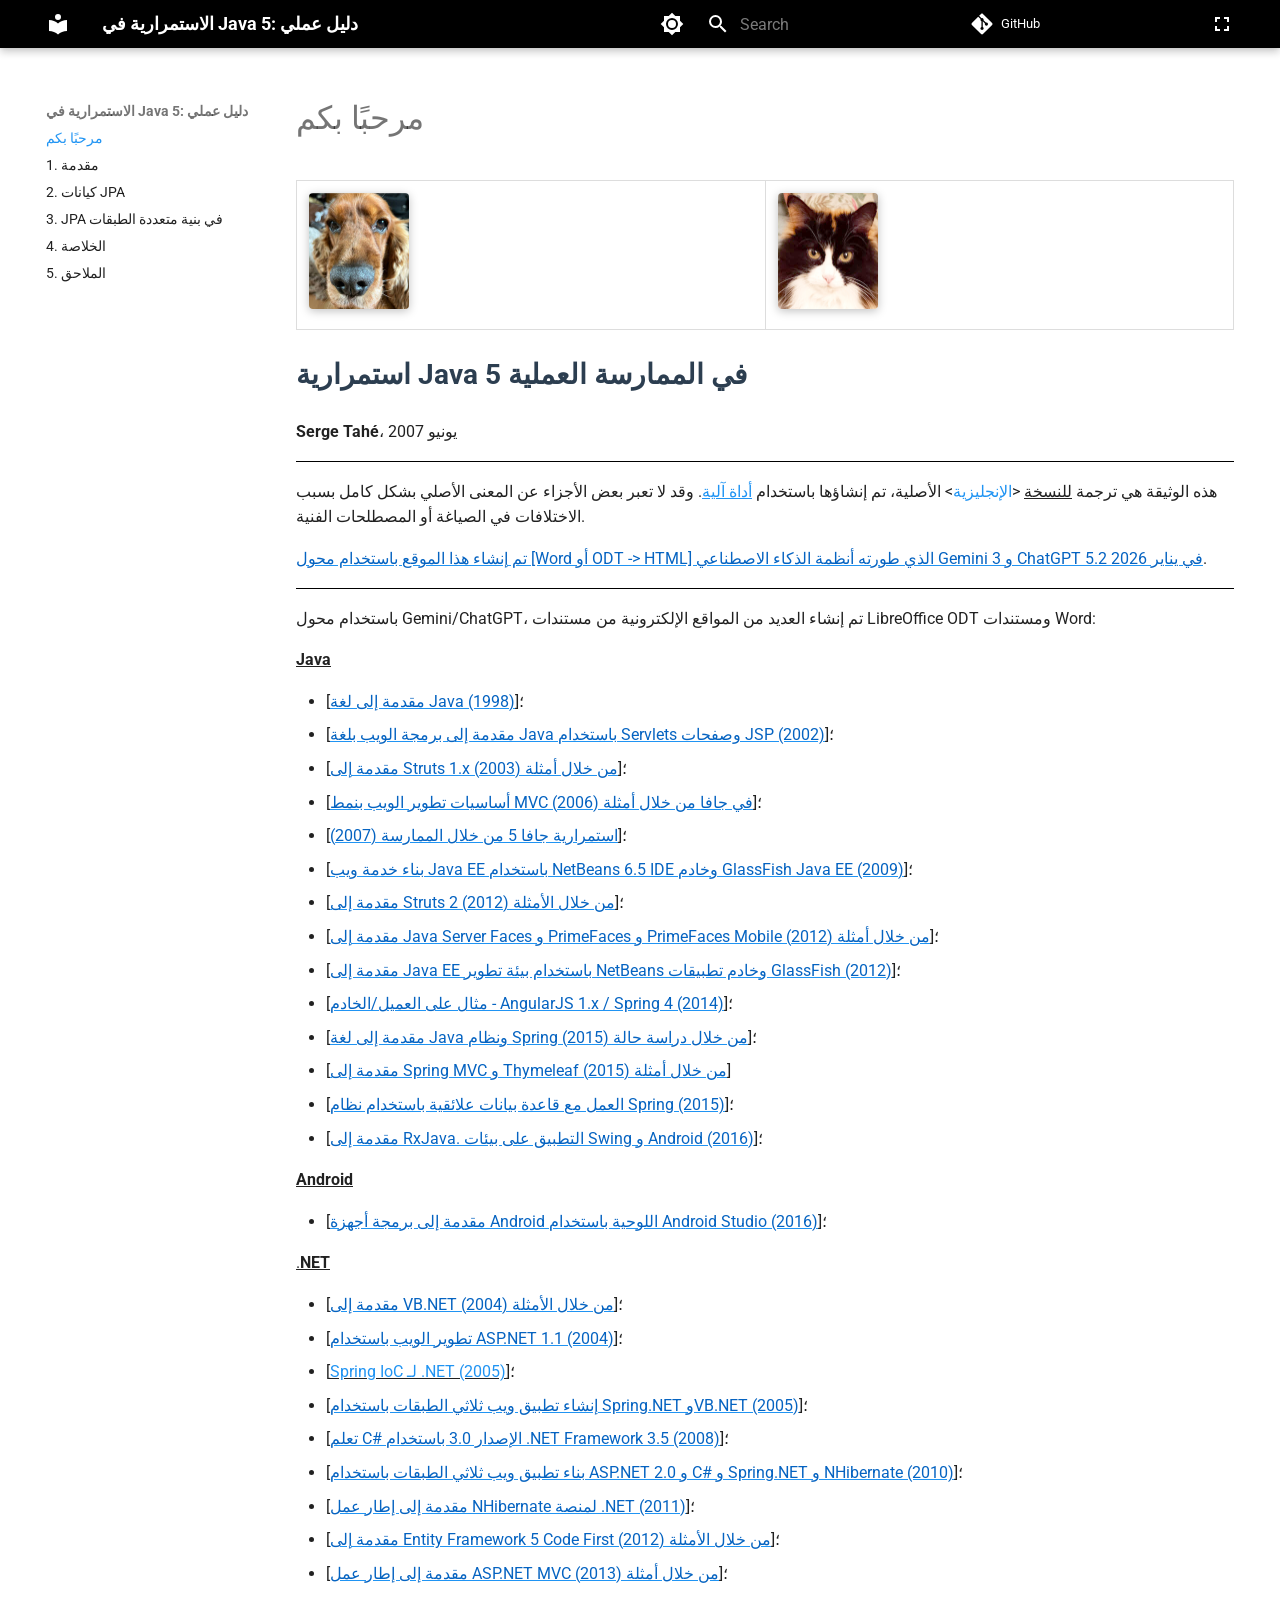
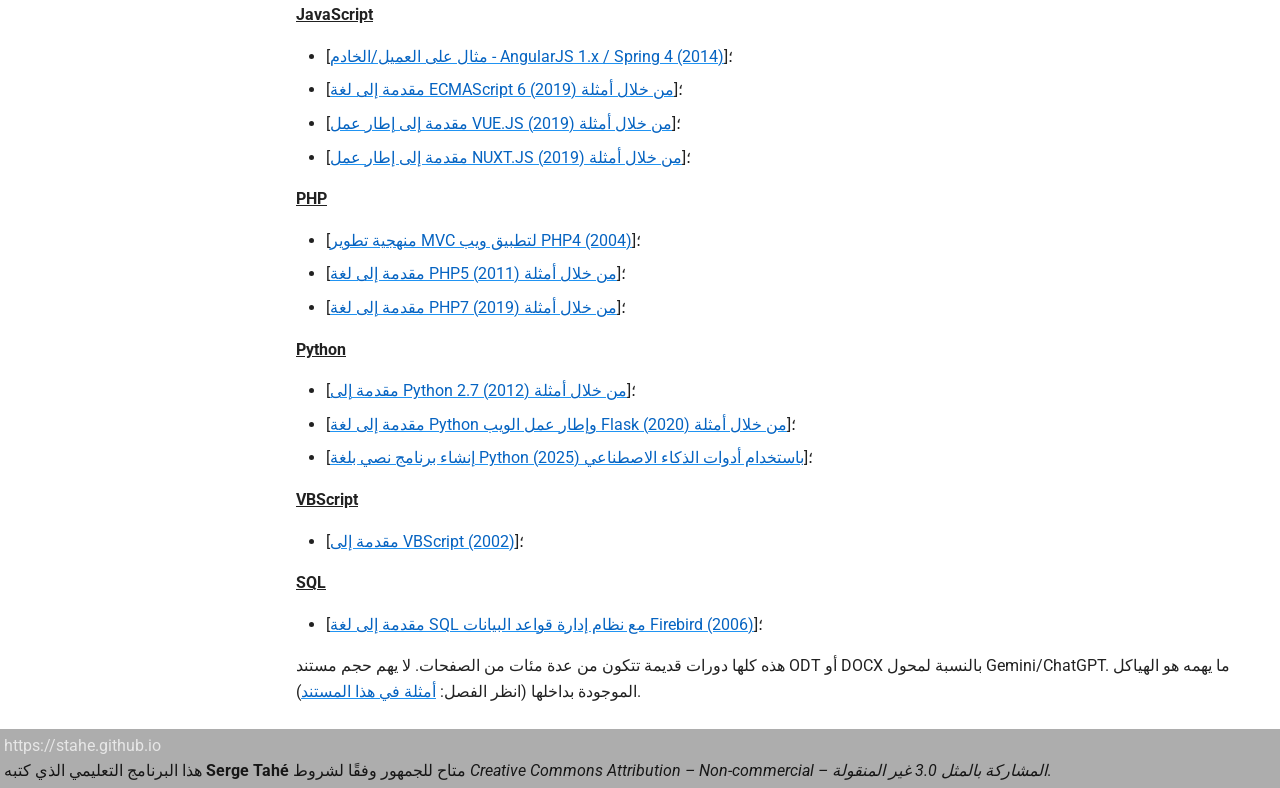
==== index.html @ c9619b37 "Deployed 097a60c with MkDocs version: 1.6.1" ====
<!doctype html>
<html lang="en" class="no-js">
  <head>
    
      <meta charset="utf-8">
      <meta name="viewport" content="width=device-width,initial-scale=1">
      
        <meta name="description" content="الاستمرارية في Java 5: دليل عملي">
      
      
        <meta name="author" content="Serge Tahé">
      
      
        <link rel="canonical" href="https://stahe.github.io/ar-jpa-juin-2007/index.html">
      
      
      
        <link rel="next" href="mqdm.html">
      
      
        
      
      
      <link rel="icon" href="assets/images/favicon.png">
      <meta name="generator" content="mkdocs-1.6.1, mkdocs-material-9.7.0">
    
    
      
        <title>الاستمرارية في Java 5: دليل عملي</title>
      
    
    
      <link rel="stylesheet" href="assets/stylesheets/main.618322db.min.css">
      
        
        <link rel="stylesheet" href="assets/stylesheets/palette.ab4e12ef.min.css">
      
      


    
    
      
    
    
      
        
        
        <link rel="preconnect" href="https://fonts.gstatic.com" crossorigin>
        <link rel="stylesheet" href="https://fonts.googleapis.com/css?family=Roboto:300,300i,400,400i,700,700i%7CRoboto+Mono:400,400i,700,700i&display=fallback">
        <style>:root{--md-text-font:"Roboto";--md-code-font:"Roboto Mono"}</style>
      
    
    
      <link rel="stylesheet" href="stylesheets/focus.css">
    
    <script>__md_scope=new URL(".",location),__md_hash=e=>[...e].reduce(((e,_)=>(e<<5)-e+_.charCodeAt(0)),0),__md_get=(e,_=localStorage,t=__md_scope)=>JSON.parse(_.getItem(t.pathname+"."+e)),__md_set=(e,_,t=localStorage,a=__md_scope)=>{try{t.setItem(a.pathname+"."+e,JSON.stringify(_))}catch(e){}}</script>
    
      
  <script async src="https://www.googletagmanager.com/gtag/js?id=G-EBZC3JVJNR"></script>
  <script>
    window.dataLayer = window.dataLayer || [];
    function gtag(){dataLayer.push(arguments);}
    gtag('js', new Date());
    var siteName = "الاستمرارية في Java 5: دليل عملي";
    gtag('config', 'G-EBZC3JVJNR', {
        'page_title': siteName
    });
  </script>

    
    
  </head>
  
  
    
    
      
    
    
    
    
    <body dir="ltr" data-md-color-scheme="default" data-md-color-primary="blue" data-md-color-accent="purple">
  
    
    <input class="md-toggle" data-md-toggle="drawer" type="checkbox" id="__drawer" autocomplete="off">
    <input class="md-toggle" data-md-toggle="search" type="checkbox" id="__search" autocomplete="off">
    <label class="md-overlay" for="__drawer"></label>
    <div data-md-component="skip">
      
    </div>
    <div data-md-component="announce">
      
    </div>
    
    
      

  

<header class="md-header md-header--shadow" data-md-component="header">
  <nav class="md-header__inner md-grid" aria-label="Header">
    <a href="index.html" title="الاستمرارية في Java 5: دليل عملي" class="md-header__button md-logo" aria-label="الاستمرارية في Java 5: دليل عملي" data-md-component="logo">
      
  
  <svg xmlns="http://www.w3.org/2000/svg" viewBox="0 0 24 24"><path d="M12 8a3 3 0 0 0 3-3 3 3 0 0 0-3-3 3 3 0 0 0-3 3 3 3 0 0 0 3 3m0 3.54C9.64 9.35 6.5 8 3 8v11c3.5 0 6.64 1.35 9 3.54 2.36-2.19 5.5-3.54 9-3.54V8c-3.5 0-6.64 1.35-9 3.54"/></svg>

    </a>
    <label class="md-header__button md-icon" for="__drawer">
      
      <svg xmlns="http://www.w3.org/2000/svg" viewBox="0 0 24 24"><path d="M3 6h18v2H3zm0 5h18v2H3zm0 5h18v2H3z"/></svg>
    </label>
    <div class="md-header__title" data-md-component="header-title">
      <div class="md-header__ellipsis">
        <div class="md-header__topic">
          <span class="md-ellipsis">
            الاستمرارية في Java 5: دليل عملي
          </span>
        </div>
        <div class="md-header__topic" data-md-component="header-topic">
          <span class="md-ellipsis">
            
              مرحبًا بكم
            
          </span>
        </div>
      </div>
    </div>
    
      
        <form class="md-header__option" data-md-component="palette">
  
    
    
    
    <input class="md-option" data-md-color-media="(prefers-color-scheme: light)" data-md-color-scheme="default" data-md-color-primary="blue" data-md-color-accent="purple"  aria-label="التبديل إلى الوضع الداكن"  type="radio" name="__palette" id="__palette_0">
    
      <label class="md-header__button md-icon" title="التبديل إلى الوضع الداكن" for="__palette_1" hidden>
        <svg xmlns="http://www.w3.org/2000/svg" viewBox="0 0 24 24"><path d="M12 8a4 4 0 0 0-4 4 4 4 0 0 0 4 4 4 4 0 0 0 4-4 4 4 0 0 0-4-4m0 10a6 6 0 0 1-6-6 6 6 0 0 1 6-6 6 6 0 0 1 6 6 6 6 0 0 1-6 6m8-9.31V4h-4.69L12 .69 8.69 4H4v4.69L.69 12 4 15.31V20h4.69L12 23.31 15.31 20H20v-4.69L23.31 12z"/></svg>
      </label>
    
  
    
    
    
    <input class="md-option" data-md-color-media="(prefers-color-scheme: dark)" data-md-color-scheme="slate" data-md-color-primary="blue" data-md-color-accent="purple"  aria-label="التبديل إلى الوضع الفاتح"  type="radio" name="__palette" id="__palette_1">
    
      <label class="md-header__button md-icon" title="التبديل إلى الوضع الفاتح" for="__palette_0" hidden>
        <svg xmlns="http://www.w3.org/2000/svg" viewBox="0 0 24 24"><path d="M12 18c-.89 0-1.74-.2-2.5-.55C11.56 16.5 13 14.42 13 12s-1.44-4.5-3.5-5.45C10.26 6.2 11.11 6 12 6a6 6 0 0 1 6 6 6 6 0 0 1-6 6m8-9.31V4h-4.69L12 .69 8.69 4H4v4.69L.69 12 4 15.31V20h4.69L12 23.31 15.31 20H20v-4.69L23.31 12z"/></svg>
      </label>
    
  
</form>
      
    
    
      <script>var palette=__md_get("__palette");if(palette&&palette.color){if("(prefers-color-scheme)"===palette.color.media){var media=matchMedia("(prefers-color-scheme: light)"),input=document.querySelector(media.matches?"[data-md-color-media='(prefers-color-scheme: light)']":"[data-md-color-media='(prefers-color-scheme: dark)']");palette.color.media=input.getAttribute("data-md-color-media"),palette.color.scheme=input.getAttribute("data-md-color-scheme"),palette.color.primary=input.getAttribute("data-md-color-primary"),palette.color.accent=input.getAttribute("data-md-color-accent")}for(var[key,value]of Object.entries(palette.color))document.body.setAttribute("data-md-color-"+key,value)}</script>
    
    
    
      
      
        <label class="md-header__button md-icon" for="__search">
          
          <svg xmlns="http://www.w3.org/2000/svg" viewBox="0 0 24 24"><path d="M9.5 3A6.5 6.5 0 0 1 16 9.5c0 1.61-.59 3.09-1.56 4.23l.27.27h.79l5 5-1.5 1.5-5-5v-.79l-.27-.27A6.52 6.52 0 0 1 9.5 16 6.5 6.5 0 0 1 3 9.5 6.5 6.5 0 0 1 9.5 3m0 2C7 5 5 7 5 9.5S7 14 9.5 14 14 12 14 9.5 12 5 9.5 5"/></svg>
        </label>
        <div class="md-search" data-md-component="search" role="dialog">
  <label class="md-search__overlay" for="__search"></label>
  <div class="md-search__inner" role="search">
    <form class="md-search__form" name="search">
      <input type="text" class="md-search__input" name="query" aria-label="Search" placeholder="Search" autocapitalize="off" autocorrect="off" autocomplete="off" spellcheck="false" data-md-component="search-query" required>
      <label class="md-search__icon md-icon" for="__search">
        
        <svg xmlns="http://www.w3.org/2000/svg" viewBox="0 0 24 24"><path d="M9.5 3A6.5 6.5 0 0 1 16 9.5c0 1.61-.59 3.09-1.56 4.23l.27.27h.79l5 5-1.5 1.5-5-5v-.79l-.27-.27A6.52 6.52 0 0 1 9.5 16 6.5 6.5 0 0 1 3 9.5 6.5 6.5 0 0 1 9.5 3m0 2C7 5 5 7 5 9.5S7 14 9.5 14 14 12 14 9.5 12 5 9.5 5"/></svg>
        
        <svg xmlns="http://www.w3.org/2000/svg" viewBox="0 0 24 24"><path d="M20 11v2H8l5.5 5.5-1.42 1.42L4.16 12l7.92-7.92L13.5 5.5 8 11z"/></svg>
      </label>
      <nav class="md-search__options" aria-label="Search">
        
        <button type="reset" class="md-search__icon md-icon" title="Clear" aria-label="Clear" tabindex="-1">
          
          <svg xmlns="http://www.w3.org/2000/svg" viewBox="0 0 24 24"><path d="M19 6.41 17.59 5 12 10.59 6.41 5 5 6.41 10.59 12 5 17.59 6.41 19 12 13.41 17.59 19 19 17.59 13.41 12z"/></svg>
        </button>
      </nav>
      
    </form>
    <div class="md-search__output">
      <div class="md-search__scrollwrap" tabindex="0" data-md-scrollfix>
        <div class="md-search-result" data-md-component="search-result">
          <div class="md-search-result__meta">
            Initializing search
          </div>
          <ol class="md-search-result__list" role="presentation"></ol>
        </div>
      </div>
    </div>
  </div>
</div>
      
    
    
      <div class="md-header__source">
        <a href="https://stahe.github.io/ar-jpa-juin-2007" title="Go to repository" class="md-source" data-md-component="source">
  <div class="md-source__icon md-icon">
    
    <svg xmlns="http://www.w3.org/2000/svg" viewBox="0 0 448 512"><!--! Font Awesome Free 7.1.0 by @fontawesome - https://fontawesome.com License - https://fontawesome.com/license/free (Icons: CC BY 4.0, Fonts: SIL OFL 1.1, Code: MIT License) Copyright 2025 Fonticons, Inc.--><path d="M439.6 236.1 244 40.5c-5.4-5.5-12.8-8.5-20.4-8.5s-15 3-20.4 8.4L162.5 81l51.5 51.5c27.1-9.1 52.7 16.8 43.4 43.7l49.7 49.7c34.2-11.8 61.2 31 35.5 56.7-26.5 26.5-70.2-2.9-56-37.3L240.3 199v121.9c25.3 12.5 22.3 41.8 9.1 55-6.4 6.4-15.2 10.1-24.3 10.1s-17.8-3.6-24.3-10.1c-17.6-17.6-11.1-46.9 11.2-56v-123c-20.8-8.5-24.6-30.7-18.6-45L142.6 101 8.5 235.1C3 240.6 0 247.9 0 255.5s3 15 8.5 20.4l195.6 195.7c5.4 5.4 12.7 8.4 20.4 8.4s15-3 20.4-8.4l194.7-194.7c5.4-5.4 8.4-12.8 8.4-20.4s-3-15-8.4-20.4"/></svg>
  </div>
  <div class="md-source__repository">
    GitHub
  </div>
</a>
      </div>
    
  </nav>
  
</header>
    
    <div class="md-container" data-md-component="container">
      
      
        
          
        
      
      <main class="md-main" data-md-component="main">
        <div class="md-main__inner md-grid">
          
            
              
              <div class="md-sidebar md-sidebar--primary" data-md-component="sidebar" data-md-type="navigation" >
                <div class="md-sidebar__scrollwrap">
                  <div class="md-sidebar__inner">
                    



  

<nav class="md-nav md-nav--primary md-nav--integrated" aria-label="Navigation" data-md-level="0">
  <label class="md-nav__title" for="__drawer">
    <a href="index.html" title="الاستمرارية في Java 5: دليل عملي" class="md-nav__button md-logo" aria-label="الاستمرارية في Java 5: دليل عملي" data-md-component="logo">
      
  
  <svg xmlns="http://www.w3.org/2000/svg" viewBox="0 0 24 24"><path d="M12 8a3 3 0 0 0 3-3 3 3 0 0 0-3-3 3 3 0 0 0-3 3 3 3 0 0 0 3 3m0 3.54C9.64 9.35 6.5 8 3 8v11c3.5 0 6.64 1.35 9 3.54 2.36-2.19 5.5-3.54 9-3.54V8c-3.5 0-6.64 1.35-9 3.54"/></svg>

    </a>
    الاستمرارية في Java 5: دليل عملي
  </label>
  
    <div class="md-nav__source">
      <a href="https://stahe.github.io/ar-jpa-juin-2007" title="Go to repository" class="md-source" data-md-component="source">
  <div class="md-source__icon md-icon">
    
    <svg xmlns="http://www.w3.org/2000/svg" viewBox="0 0 448 512"><!--! Font Awesome Free 7.1.0 by @fontawesome - https://fontawesome.com License - https://fontawesome.com/license/free (Icons: CC BY 4.0, Fonts: SIL OFL 1.1, Code: MIT License) Copyright 2025 Fonticons, Inc.--><path d="M439.6 236.1 244 40.5c-5.4-5.5-12.8-8.5-20.4-8.5s-15 3-20.4 8.4L162.5 81l51.5 51.5c27.1-9.1 52.7 16.8 43.4 43.7l49.7 49.7c34.2-11.8 61.2 31 35.5 56.7-26.5 26.5-70.2-2.9-56-37.3L240.3 199v121.9c25.3 12.5 22.3 41.8 9.1 55-6.4 6.4-15.2 10.1-24.3 10.1s-17.8-3.6-24.3-10.1c-17.6-17.6-11.1-46.9 11.2-56v-123c-20.8-8.5-24.6-30.7-18.6-45L142.6 101 8.5 235.1C3 240.6 0 247.9 0 255.5s3 15 8.5 20.4l195.6 195.7c5.4 5.4 12.7 8.4 20.4 8.4s15-3 20.4-8.4l194.7-194.7c5.4-5.4 8.4-12.8 8.4-20.4s-3-15-8.4-20.4"/></svg>
  </div>
  <div class="md-source__repository">
    GitHub
  </div>
</a>
    </div>
  
  <ul class="md-nav__list" data-md-scrollfix>
    
      
      
  
  
    
  
  
  
    <li class="md-nav__item md-nav__item--active">
      
      <input class="md-nav__toggle md-toggle" type="checkbox" id="__toc">
      
      
      
      <a href="index.html" class="md-nav__link md-nav__link--active">
        
  
  
  <span class="md-ellipsis">
    
  
    مرحبًا بكم
  

    
  </span>
  
  

      </a>
      
    </li>
  

    
      
      
  
  
  
  
    <li class="md-nav__item">
      <a href="mqdm.html" class="md-nav__link">
        
  
  
  <span class="md-ellipsis">
    
  
    1. مقدمة
  

    
  </span>
  
  

      </a>
    </li>
  

    
      
      
  
  
  
  
    <li class="md-nav__item">
      <a href="-kynt-jpa.html" class="md-nav__link">
        
  
  
  <span class="md-ellipsis">
    
  
    2.  كيانات JPA
  

    
  </span>
  
  

      </a>
    </li>
  

    
      
      
  
  
  
  
    <li class="md-nav__item">
      <a href="jpa-fy-bny-mtdd-lbqt.html" class="md-nav__link">
        
  
  
  <span class="md-ellipsis">
    
  
    3. JPA في بنية متعددة الطبقات
  

    
  </span>
  
  

      </a>
    </li>
  

    
      
      
  
  
  
  
    <li class="md-nav__item">
      <a href="lkhl.html" class="md-nav__link">
        
  
  
  <span class="md-ellipsis">
    
  
    4. الخلاصة
  

    
  </span>
  
  

      </a>
    </li>
  

    
      
      
  
  
  
  
    <li class="md-nav__item">
      <a href="lmlq.html" class="md-nav__link">
        
  
  
  <span class="md-ellipsis">
    
  
    5. الملاحق
  

    
  </span>
  
  

      </a>
    </li>
  

    
  </ul>
</nav>
                  </div>
                </div>
              </div>
            
            
          
          
            <div class="md-content" data-md-component="content">
              
              <article class="md-content__inner md-typeset">
                
                  



  <h1>مرحبًا بكم</h1>

<table class="odt-table" style="border-collapse: collapse; width: 100%; margin-bottom: 1em;"><tr><td style="border: 1px solid #ddd; padding: 8px; vertical-align: top;"><img src="images/10000000000000C8000000E930F662D2.png" width="100" height="117" style="display:inline-block; margin:4px;width:2.646cm;height:3.083cm;" class="odt-zoomable" data-zoom-src="images/10000000000000C8000000E930F662D2.png" /></td><td style="border: 1px solid #ddd; padding: 8px; vertical-align: top;"><img src="images/10000000000000C8000000E90F858128.png" width="100" height="117" style="display:inline-block; margin:4px;width:2.646cm;height:3.083cm;" class="odt-zoomable" data-zoom-src="images/10000000000000C8000000E90F858128.png" /></td></tr></table>

<p style="font-size: 28px; font-weight: bold; margin-bottom: 1em; line-height: 1.2; color: #2c3e50;">استمرارية Java 5 في الممارسة العملية</p>

<p><strong>Serge Tahé</strong>، يونيو 2007</p>
<hr style="border:0; border-top:0.06pt solid #000000; margin:0.75em 0;" data-odt-border="top" />
<p>هذه الوثيقة هي ترجمة <u>للنسخة</u> &lt;<a href="https://stahe.github.io/en-jpa-juin-2007/">الإنجليزية</a>&gt; الأصلية، تم إنشاؤها باستخدام <a href="https://www.deepl.com/"><u>أداة آلية</u></a>. وقد لا تعبر بعض الأجزاء عن المعنى الأصلي بشكل كامل بسبب الاختلافات في الصياغة أو المصطلحات الفنية.</p>
<p><a href="https://stahe.github.io/en-word-odt-vers-html-janv-2026/"><u><span style="color: #0563c1">تم إنشاء هذا الموقع باستخدام محول [Word أو ODT -&gt; HTML] الذي طورته أنظمة الذكاء الاصطناعي Gemini 3 و ChatGPT 5.2 في يناير 2026</span></u></a>.</p>
<hr style="border:0; border-top:0.06pt solid #000000; margin:0.75em 0;" data-odt-border="bottom" />

<p>باستخدام محول Gemini/ChatGPT، تم إنشاء العديد من المواقع الإلكترونية من مستندات LibreOffice ODT ومستندات Word:</p>
<p><u><strong>Java</strong></u></p>
<ul>
<li>[<a href="https://stahe.github.io/ar-java-sept-1998/"><u><span style="color: #0563c1">مقدمة إلى لغة Java (1998)</span></u></a>]؛</li>
<li>[<a href="https://stahe.github.io/ar-servlets-java-juin-2002/"><u><span style="color: #0563c1">مقدمة إلى برمجة الويب بلغة Java باستخدام Servlets وصفحات JSP (2002)</span></u></a>]؛</li>
<li>[<a href="https://stahe.github.io/ar-struts1x-dec-2003/"><u><span style="color: #0563c1">مقدمة إلى Struts 1.x من خلال أمثلة (2003)</span></u></a>]؛</li>
<li>[<a href="https://stahe.github.io/ar-java-web-mvc-mai-2006/"><u><span style="color: #0563c1">أساسيات تطوير الويب بنمط MVC في جافا من خلال أمثلة (2006)</span></u></a>]؛</li>
<li>[<a href="https://stahe.github.io/ar-jpa-juin-2007/"><u><span style="color: #0563c1">استمرارية جافا 5 من خلال الممارسة (2007)</span></u></a>]؛</li>
<li>[<a href="https://stahe.github.io/ar-webservice-netbeans-glassfish-fev-2009/"><u><span style="color: #0563c1">بناء خدمة ويب Java EE باستخدام NetBeans 6.5 IDE وخادم GlassFish Java EE (2009)</span></u></a>]؛</li>
<li>[<a href="https://stahe.github.io/ar-struts2-janv-2012/"><u><span style="color: #0563c1">مقدمة إلى Struts 2 من خلال الأمثلة (2012)</span></u></a>]؛</li>
<li>[<a href="https://stahe.github.io/ar-jsf2-pf-pfm-juin-2012/"><u><span style="color: #0563c1">مقدمة إلى Java Server Faces و PrimeFaces و PrimeFaces Mobile من خلال أمثلة (2012)</span></u></a>]؛</li>
<li>[<a href="https://stahe.github.io/ar-javaee-juin-2012/"><u><span style="color: #0563c1">مقدمة إلى Java EE باستخدام بيئة تطوير NetBeans وخادم تطبيقات GlassFish (2012)</span></u></a>]؛</li>
<li>[<a href="https://stahe.github.io/ar-spring-angular1.x-juillet-2014/"><u><span style="color: #0563c1">مثال على العميل/الخادم - AngularJS 1.x / Spring 4 (2014)</span></u></a>]؛</li>
<li>[<a href="https://stahe.github.io/ar-java-spring-dec-2015/"><u><span style="color: #0563c1">مقدمة إلى لغة Java ونظام Spring من خلال دراسة حالة (2015)</span></u></a>]؛</li>
<li>[<a href="https://stahe.github.io/ar-springmvc-thymeleaf-janv-2015/"><u><span style="color: #0563c1">مقدمة إلى Spring MVC و Thymeleaf من خلال أمثلة (2015)</span></u></a>]</li>
<li>[<a href="https://stahe.github.io/ar-spring-database-juin-2015/"><u><span style="color: #0563c1">العمل مع قاعدة بيانات علائقية باستخدام نظام Spring (2015)</span></u></a>]؛</li>
<li>[<a href="https://stahe.github.io/ar-rxjava-mai-2016/"><u><span style="color: #0563c1">مقدمة إلى RxJava. التطبيق على بيئات Swing و Android (2016)</span></u></a>]؛</li>
</ul>
<p><u><strong>Android</strong></u></p>
<ul>
<li>[<a href="https://stahe.github.io/ar-android-aout-2016/"><u><span style="color: #0563c1">مقدمة إلى برمجة أجهزة Android اللوحية باستخدام Android Studio (2016)</span></u></a>]؛</li>
</ul>
<p><u>.</u><u><strong>NET</strong></u></p>
<ul>
<li>[<a href="https://stahe.github.io/ar-vbnet-mars-2004/"><u><span style="color: #0563c1">مقدمة إلى VB.NET من خلال الأمثلة (2004)</span></u></a>]؛</li>
<li>[<a href="https://stahe.github.io/ar-aspnet1.1-avril-2004/"><u><span style="color: #0563c1">تطوير الويب باستخدام ASP.NET 1.1 (2004)</span></u></a>]؛</li>
<li>[<u><span style="color: #0563c1"><a href="https://stahe.github.io/ar-springioc-dotnet-avril-2005/">Spring IoC لـ .NET (2005)</span></u></a>]؛</li>
<li>[<a href="https://stahe.github.io/ar-web3tier-dotnet-avril-2005/"><u><span style="color: #0563c1">إنشاء تطبيق ويب ثلاثي الطبقات باستخدام Spring.NET وVB.NET (2005)</span></u></a>]؛</li>
<li>[<a href="https://stahe.github.io/ar-csharp-mai-2008/"><u><span style="color: #0563c1">تعلم C# الإصدار 3.0 باستخدام .NET Framework 3.5 (2008)</span></u></a>]؛</li>
<li>[<a href="https://stahe.github.io/ar-pam-aspnet-juin-2010/"><u><span style="color: #0563c1">بناء تطبيق ويب ثلاثي الطبقات باستخدام ASP.NET 2.0 و C# و Spring.NET و NHibernate (2010)</span></u></a>]؛</li>
<li>[<a href="https://stahe.github.io/ar-nhibernate-dotnet-dec-2011/"><u><span style="color: #0563c1">مقدمة إلى إطار عمل NHibernate لمنصة .NET (2011)</span></u></a>]؛</li>
<li>[<a href="https://stahe.github.io/ar-ef5cf-oct-2012/"><u><span style="color: #0563c1">مقدمة إلى Entity Framework 5 Code First من خلال الأمثلة (2012)</span></u></a>]؛</li>
<li>[<a href="https://stahe.github.io/ar-aspnetmvc-nov-2013/"><u><span style="color: #0563c1">مقدمة إلى إطار عمل ASP.NET MVC من خلال أمثلة (2013)</span></u></a>]؛</li>
</ul>
<p><u><strong>JavaScript</strong></u></p>
<ul>
<li>[<a href="https://stahe.github.io/ar-spring-angular1.x-juillet-2014/"><u><span style="color: #0563c1">مثال على العميل/الخادم - AngularJS 1.x / Spring 4 (2014)</span></u></a>]؛</li>
<li>[<a href="https://stahe.github.io/ar-ecmascript6-oct-2019/"><u><span style="color: #0563c1">مقدمة إلى لغة ECMAScript 6 من خلال أمثلة (2019)</span></u></a>]؛</li>
<li>[<a href="https://stahe.github.io/ar-vuejs-oct-2019/"><u><span style="color: #0563c1">مقدمة إلى إطار عمل VUE.JS من خلال أمثلة (2019)</span></u></a>]؛</li>
<li>[<a href="https://stahe.github.io/ar-nuxtjs-dec-2019/"><u><span style="color: #0563c1">مقدمة إلى إطار عمل NUXT.JS من خلال أمثلة (2019)</span></u></a>]؛</li>
</ul>
<p><u><strong>PHP</strong></u></p>
<ul>
<li>[<a href="https://stahe.github.io/ar-php4mvc-janvier-2004/"><u><span style="color: #0563c1">منهجية تطوير MVC لتطبيق ويب PHP4 (2004)</span></u></a>]؛</li>
<li>[<a href="https://stahe.github.io/ar-php5-juillet-2011/"><u><span style="color: #0563c1">مقدمة إلى لغة PHP5 من خلال أمثلة (2011)</span></u></a>]؛</li>
<li>[<a href="https://stahe.github.io/ar-php7-juillet-2019/"><u><span style="color: #0563c1">مقدمة إلى لغة PHP7 من خلال أمثلة (2019)</span></u></a>]؛</li>
</ul>
<p><u><strong>Python</strong></u></p>
<ul>
<li>[<a href="https://stahe.github.io/ar-python2.7-mars-2012/"><u><span style="color: #0563c1">مقدمة إلى Python 2.7 من خلال أمثلة (2012)</span></u></a>]؛</li>
<li>[<a href="https://stahe.github.io/ar-python-flask-sept-2020/"><u><span style="color: #0563c1">مقدمة إلى لغة Python وإطار عمل الويب Flask من خلال أمثلة (2020)</span></u></a>]؛</li>
<li>[<a href="https://stahe.github.io/ar-python-ia-sept-2025/"><u><span style="color: #0563c1">إنشاء برنامج نصي بلغة Python باستخدام أدوات الذكاء الاصطناعي (2025)</span></u></a>]؛</li>
</ul>
<p><u><strong>VBScript</strong></u></p>
<ul>
<li>[<a href="https://stahe.github.io/ar-vbscript-janv-2002/"><u><span style="color: #0563c1">مقدمة إلى VBScript (2002)</span></u></a>]؛</li>
</ul>
<p><u><strong>SQL</strong></u></p>
<ul>
<li>[<a href="https://stahe.github.io/ar-sql-firebird-janv-2006/"><u><span style="color: #0563c1">مقدمة إلى لغة SQL مع نظام إدارة قواعد البيانات Firebird (2006)</span></u></a>]؛</li>
</ul>
<p>هذه كلها دورات قديمة تتكون من عدة مئات من الصفحات. لا يهم حجم مستند ODT أو DOCX بالنسبة لمحول Gemini/ChatGPT. ما يهمه هو الهياكل الموجودة بداخلها (انظر الفصل: <a href="https://stahe.github.io/en-word-odt-vers-html-janv-2026/examples-from-this-document----.html"><u><span style="color: #0563c1"> أمثلة في هذا المستند</span></u></a>).</p>









  




                
              </article>
            </div>
          
          
<script>var target=document.getElementById(location.hash.slice(1));target&&target.name&&(target.checked=target.name.startsWith("__tabbed_"))</script>
        </div>
        
          <button type="button" class="md-top md-icon" data-md-component="top" hidden>
  
  <svg xmlns="http://www.w3.org/2000/svg" viewBox="0 0 24 24"><path d="M13 20h-2V8l-5.5 5.5-1.42-1.42L12 4.16l7.92 7.92-1.42 1.42L13 8z"/></svg>
  Back to top
</button>
        
      </main>
      
        
  <div class="md-footer-meta md-typeset">
    <div class="md-footer-meta__inner">

      <div>
        <a href="https://stahe.github.io" target="_blank">
          https://stahe.github.io
        </a>
        <br>
        هذا البرنامج التعليمي الذي كتبه <strong>Serge Tahé</strong> متاح للجمهور وفقًا لشروط
<em>Creative Commons Attribution – Non-commercial –
المشاركة بالمثل 3.0 غير المنقولة</em>.
      </div>

    </div>
  </div>

      
    </div>
    <div class="md-dialog" data-md-component="dialog">
      <div class="md-dialog__inner md-typeset"></div>
    </div>
    
    
    
      
      
      <script id="__config" type="application/json">{"annotate": null, "base": ".", "features": ["navigation.sections", "navigation.indexes", "navigation.expand", "toc.integrate", "navigation.top"], "search": "assets/javascripts/workers/search.7a47a382.min.js", "tags": null, "translations": {"clipboard.copied": "Copied to clipboard", "clipboard.copy": "Copy to clipboard", "search.result.more.one": "1 more on this page", "search.result.more.other": "# more on this page", "search.result.none": "No matching documents", "search.result.one": "1 matching document", "search.result.other": "# matching documents", "search.result.placeholder": "Type to start searching", "search.result.term.missing": "Missing", "select.version": "Select version"}, "version": null}</script>
    
    
      <script src="assets/javascripts/bundle.e71a0d61.min.js"></script>
      
        <script src="javascripts/focus.js"></script>
      
    
  </body>
</html>
---- assets/stylesheets/main.618322db.min.css ----
@charset "UTF-8";html{-webkit-text-size-adjust:none;-moz-text-size-adjust:none;text-size-adjust:none;box-sizing:border-box}*,:after,:before{box-sizing:inherit}@media (prefers-reduced-motion){*,:after,:before{transition:none!important}}body{margin:0}a,button,input,label{-webkit-tap-highlight-color:transparent}a{color:inherit;text-decoration:none}hr{border:0;box-sizing:initial;display:block;height:.05rem;overflow:visible;padding:0}small{font-size:80%}sub,sup{line-height:1em}img{border-style:none}table{border-collapse:initial;border-spacing:0}td,th{font-weight:400;vertical-align:top}button{background:#0000;border:0;font-family:inherit;font-size:inherit;margin:0;padding:0}input{border:0;outline:none}:root{--md-primary-fg-color:#4051b5;--md-primary-fg-color--light:#5d6cc0;--md-primary-fg-color--dark:#303fa1;--md-primary-bg-color:#fff;--md-primary-bg-color--light:#ffffffb3;--md-accent-fg-color:#526cfe;--md-accent-fg-color--transparent:#526cfe1a;--md-accent-bg-color:#fff;--md-accent-bg-color--light:#ffffffb3}[data-md-color-scheme=default]{color-scheme:light}[data-md-color-scheme=default] img[src$="#gh-dark-mode-only"],[data-md-color-scheme=default] img[src$="#only-dark"]{display:none}:root,[data-md-color-scheme=default]{--md-hue:225deg;--md-default-fg-color:#000000de;--md-default-fg-color--light:#0000008a;--md-default-fg-color--lighter:#00000052;--md-default-fg-color--lightest:#00000012;--md-default-bg-color:#fff;--md-default-bg-color--light:#ffffffb3;--md-default-bg-color--lighter:#ffffff4d;--md-default-bg-color--lightest:#ffffff1f;--md-code-fg-color:#36464e;--md-code-bg-color:#f5f5f5;--md-code-bg-color--light:#f5f5f5b3;--md-code-bg-color--lighter:#f5f5f54d;--md-code-hl-color:#4287ff;--md-code-hl-color--light:#4287ff1a;--md-code-hl-number-color:#d52a2a;--md-code-hl-special-color:#db1457;--md-code-hl-function-color:#a846b9;--md-code-hl-constant-color:#6e59d9;--md-code-hl-keyword-color:#3f6ec6;--md-code-hl-string-color:#1c7d4d;--md-code-hl-name-color:var(--md-code-fg-color);--md-code-hl-operator-color:var(--md-default-fg-color--light);--md-code-hl-punctuation-color:var(--md-default-fg-color--light);--md-code-hl-comment-color:var(--md-default-fg-color--light);--md-code-hl-generic-color:var(--md-default-fg-color--light);--md-code-hl-variable-color:var(--md-default-fg-color--light);--md-typeset-color:var(--md-default-fg-color);--md-typeset-a-color:var(--md-primary-fg-color);--md-typeset-del-color:#f5503d26;--md-typeset-ins-color:#0bd57026;--md-typeset-kbd-color:#fafafa;--md-typeset-kbd-accent-color:#fff;--md-typeset-kbd-border-color:#b8b8b8;--md-typeset-mark-color:#ffff0080;--md-typeset-table-color:#0000001f;--md-typeset-table-color--light:rgba(0,0,0,.035);--md-admonition-fg-color:var(--md-default-fg-color);--md-admonition-bg-color:var(--md-default-bg-color);--md-warning-fg-color:#000000de;--md-warning-bg-color:#ff9;--md-footer-fg-color:#fff;--md-footer-fg-color--light:#ffffffb3;--md-footer-fg-color--lighter:#ffffff73;--md-footer-bg-color:#000000de;--md-footer-bg-color--dark:#00000052;--md-shadow-z1:0 0.2rem 0.5rem #0000000d,0 0 0.05rem #0000001a;--md-shadow-z2:0 0.2rem 0.5rem #0000001a,0 0 0.05rem #00000040;--md-shadow-z3:0 0.2rem 0.5rem #0003,0 0 0.05rem #00000059}.md-icon svg{fill:currentcolor;display:block;height:1.2rem;width:1.2rem}body{-webkit-font-smoothing:antialiased;-moz-osx-font-smoothing:grayscale;--md-text-font-family:var(--md-text-font,_),-apple-system,BlinkMacSystemFont,Helvetica,Arial,sans-serif;--md-code-font-family:var(--md-code-font,_),SFMono-Regular,Consolas,Menlo,monospace}aside,body,input{font-feature-settings:"kern","liga";color:var(--md-typeset-color);font-family:var(--md-text-font-family)}code,kbd,pre{font-feature-settings:"kern";font-family:var(--md-code-font-family)}:root{--md-typeset-table-sort-icon:url('data:image/svg+xml;charset=utf-8,<svg xmlns="http://www.w3.org/2000/svg" viewBox="0 0 24 24"><path d="m18 21-4-4h3V7h-3l4-4 4 4h-3v10h3M2 19v-2h10v2M2 13v-2h7v2M2 7V5h4v2z"/></svg>');--md-typeset-table-sort-icon--asc:url('data:image/svg+xml;charset=utf-8,<svg xmlns="http://www.w3.org/2000/svg" viewBox="0 0 24 24"><path d="M19 17h3l-4 4-4-4h3V3h2M2 17h10v2H2M6 5v2H2V5m0 6h7v2H2z"/></svg>');--md-typeset-table-sort-icon--desc:url('data:image/svg+xml;charset=utf-8,<svg xmlns="http://www.w3.org/2000/svg" viewBox="0 0 24 24"><path d="M19 7h3l-4-4-4 4h3v14h2M2 17h10v2H2M6 5v2H2V5m0 6h7v2H2z"/></svg>')}.md-typeset{-webkit-print-color-adjust:exact;color-adjust:exact;font-size:.8rem;line-height:1.6;overflow-wrap:break-word}@media print{.md-typeset{font-size:.68rem}}.md-typeset blockquote,.md-typeset dl,.md-typeset figure,.md-typeset ol,.md-typeset pre,.md-typeset ul{margin-bottom:1em;margin-top:1em}.md-typeset h1{color:var(--md-default-fg-color--light);font-size:2em;line-height:1.3;margin:0 0 1.25em}.md-typeset h1,.md-typeset h2{font-weight:300;letter-spacing:-.01em}.md-typeset h2{font-size:1.5625em;line-height:1.4;margin:1.6em 0 .64em}.md-typeset h3{font-size:1.25em;font-weight:400;letter-spacing:-.01em;line-height:1.5;margin:1.6em 0 .8em}.md-typeset h2+h3{margin-top:.8em}.md-typeset h4{font-weight:700;letter-spacing:-.01em;margin:1em 0}.md-typeset h5,.md-typeset h6{color:var(--md-default-fg-color--light);font-size:.8em;font-weight:700;letter-spacing:-.01em;margin:1.25em 0}.md-typeset h5{text-transform:uppercase}.md-typeset h5 code{text-transform:none}.md-typeset hr{border-bottom:.05rem solid var(--md-default-fg-color--lightest);display:flow-root;margin:1.5em 0}.md-typeset a{color:var(--md-typeset-a-color);word-break:break-word}.md-typeset a,.md-typeset a:before{transition:color 125ms}.md-typeset a:focus,.md-typeset a:hover{color:var(--md-accent-fg-color)}.md-typeset a:focus code,.md-typeset a:hover code{background-color:var(--md-accent-fg-color--transparent);color:var(--md-accent-fg-color)}.md-typeset a code{color:var(--md-typeset-a-color)}.md-typeset a.focus-visible{outline-color:var(--md-accent-fg-color);outline-offset:.2rem}.md-typeset code,.md-typeset kbd,.md-typeset pre{color:var(--md-code-fg-color);direction:ltr;font-variant-ligatures:none;transition:background-color 125ms}@media print{.md-typeset code,.md-typeset kbd,.md-typeset pre{white-space:pre-wrap}}.md-typeset code{background-color:var(--md-code-bg-color);border-radius:.1rem;-webkit-box-decoration-break:clone;box-decoration-break:clone;font-size:.85em;padding:0 .2941176471em;transition:color 125ms,background-color 125ms;word-break:break-word}.md-typeset code:not(.focus-visible){-webkit-tap-highlight-color:transparent;outline:none}.md-typeset pre{display:flow-root;line-height:1.4;position:relative}.md-typeset pre>code{-webkit-box-decoration-break:slice;box-decoration-break:slice;box-shadow:none;display:block;margin:0;outline-color:var(--md-accent-fg-color);overflow:auto;padding:.7720588235em 1.1764705882em;scrollbar-color:var(--md-default-fg-color--lighter) #0000;scrollbar-width:thin;touch-action:auto;word-break:normal}.md-typeset pre>code:hover{scrollbar-color:var(--md-accent-fg-color) #0000}.md-typeset pre>code::-webkit-scrollbar{height:.2rem;width:.2rem}.md-typeset pre>code::-webkit-scrollbar-thumb{background-color:var(--md-default-fg-color--lighter)}.md-typeset pre>code::-webkit-scrollbar-thumb:hover{background-color:var(--md-accent-fg-color)}.md-typeset kbd{background-color:var(--md-typeset-kbd-color);border-radius:.1rem;box-shadow:0 .1rem 0 .05rem var(--md-typeset-kbd-border-color),0 .1rem 0 var(--md-typeset-kbd-border-color),0 -.1rem .2rem var(--md-typeset-kbd-accent-color) inset;color:var(--md-default-fg-color);display:inline-block;font-size:.75em;padding:0 .6666666667em;vertical-align:text-top;word-break:break-word}.md-typeset mark{background-color:var(--md-typeset-mark-color);-webkit-box-decoration-break:clone;box-decoration-break:clone;color:inherit;word-break:break-word}.md-typeset abbr{cursor:help;text-decoration:none}.md-typeset [data-preview],.md-typeset abbr{border-bottom:.05rem dotted var(--md-default-fg-color--light)}.md-typeset small{opacity:.75}[dir=ltr] .md-typeset sub,[dir=ltr] .md-typeset sup{margin-left:.078125em}[dir=rtl] .md-typeset sub,[dir=rtl] .md-typeset sup{margin-right:.078125em}[dir=ltr] .md-typeset blockquote{padding-left:.6rem}[dir=rtl] .md-typeset blockquote{padding-right:.6rem}[dir=ltr] .md-typeset blockquote{border-left:.2rem solid var(--md-default-fg-color--lighter)}[dir=rtl] .md-typeset blockquote{border-right:.2rem solid var(--md-default-fg-color--lighter)}.md-typeset blockquote{color:var(--md-default-fg-color--light);margin-left:0;margin-right:0}.md-typeset ul{list-style-type:disc}.md-typeset ul[type]{list-style-type:revert-layer}[dir=ltr] .md-typeset ol,[dir=ltr] .md-typeset ul{margin-left:.625em}[dir=rtl] .md-typeset ol,[dir=rtl] .md-typeset ul{margin-right:.625em}.md-typeset ol,.md-typeset ul{padding:0}.md-typeset ol:not([hidden]),.md-typeset ul:not([hidden]){display:flow-root}.md-typeset ol ol,.md-typeset ul ol{list-style-type:lower-alpha}.md-typeset ol ol ol,.md-typeset ul ol ol{list-style-type:lower-roman}.md-typeset ol ol ol ol,.md-typeset ul ol ol ol{list-style-type:upper-alpha}.md-typeset ol ol ol ol ol,.md-typeset ul ol ol ol ol{list-style-type:upper-roman}.md-typeset ol[type],.md-typeset ul[type]{list-style-type:revert-layer}[dir=ltr] .md-typeset ol li,[dir=ltr] .md-typeset ul li{margin-left:1.25em}[dir=rtl] .md-typeset ol li,[dir=rtl] .md-typeset ul li{margin-right:1.25em}.md-typeset ol li,.md-typeset ul li{margin-bottom:.5em}.md-typeset ol li blockquote,.md-typeset ol li p,.md-typeset ul li blockquote,.md-typeset ul li p{margin:.5em 0}.md-typeset ol li:last-child,.md-typeset ul li:last-child{margin-bottom:0}[dir=ltr] .md-typeset ol li ol,[dir=ltr] .md-typeset ol li ul,[dir=ltr] .md-typeset ul li ol,[dir=ltr] .md-typeset ul li ul{margin-left:.625em}[dir=rtl] .md-typeset ol li ol,[dir=rtl] .md-typeset ol li ul,[dir=rtl] .md-typeset ul li ol,[dir=rtl] .md-typeset ul li ul{margin-right:.625em}.md-typeset ol li ol,.md-typeset ol li ul,.md-typeset ul li ol,.md-typeset ul li ul{margin-bottom:.5em;margin-top:.5em}[dir=ltr] .md-typeset dd{margin-left:1.875em}[dir=rtl] .md-typeset dd{margin-right:1.875em}.md-typeset dd{margin-bottom:1.5em;margin-top:1em}.md-typeset img,.md-typeset svg,.md-typeset video{height:auto;max-width:100%}.md-typeset img[align=left]{margin:1em 1em 1em 0}.md-typeset img[align=right]{margin:1em 0 1em 1em}.md-typeset img[align]:only-child{margin-top:0}.md-typeset figure{display:flow-root;margin:1em auto;max-width:100%;text-align:center;width:fit-content}.md-typeset figure img{display:block;margin:0 auto}.md-typeset figcaption{font-style:italic;margin:1em auto;max-width:24rem}.md-typeset iframe{max-width:100%}.md-typeset table:not([class]){background-color:var(--md-default-bg-color);border:.05rem solid var(--md-typeset-table-color);border-radius:.1rem;display:inline-block;font-size:.64rem;max-width:100%;overflow:auto;touch-action:auto}@media print{.md-typeset table:not([class]){display:table}}.md-typeset table:not([class])+*{margin-top:1.5em}.md-typeset table:not([class]) td>:first-child,.md-typeset table:not([class]) th>:first-child{margin-top:0}.md-typeset table:not([class]) td>:last-child,.md-typeset table:not([class]) th>:last-child{margin-bottom:0}.md-typeset table:not([class]) td:not([align]),.md-typeset table:not([class]) th:not([align]){text-align:left}[dir=rtl] .md-typeset table:not([class]) td:not([align]),[dir=rtl] .md-typeset table:not([class]) th:not([align]){text-align:right}.md-typeset table:not([class]) th{font-weight:700;min-width:5rem;padding:.9375em 1.25em;vertical-align:top}.md-typeset table:not([class]) td{border-top:.05rem solid var(--md-typeset-table-color);padding:.9375em 1.25em;vertical-align:top}.md-typeset table:not([class]) tbody tr{transition:background-color 125ms}.md-typeset table:not([class]) tbody tr:hover{background-color:var(--md-typeset-table-color--light);box-shadow:0 .05rem 0 var(--md-default-bg-color) inset}.md-typeset table:not([class]) a{word-break:normal}.md-typeset table th[role=columnheader]{cursor:pointer}[dir=ltr] .md-typeset table th[role=columnheader]:after{margin-left:.5em}[dir=rtl] .md-typeset table th[role=columnheader]:after{margin-right:.5em}.md-typeset table th[role=columnheader]:after{content:"";display:inline-block;height:1.2em;-webkit-mask-image:var(--md-typeset-table-sort-icon);mask-image:var(--md-typeset-table-sort-icon);-webkit-mask-repeat:no-repeat;mask-repeat:no-repeat;-webkit-mask-size:contain;mask-size:contain;transition:background-color 125ms;vertical-align:text-bottom;width:1.2em}.md-typeset table th[role=columnheader]:hover:after{background-color:var(--md-default-fg-color--lighter)}.md-typeset table th[role=columnheader][aria-sort=ascending]:after{background-color:var(--md-default-fg-color--light);-webkit-mask-image:var(--md-typeset-table-sort-icon--asc);mask-image:var(--md-typeset-table-sort-icon--asc)}.md-typeset table th[role=columnheader][aria-sort=descending]:after{background-color:var(--md-default-fg-color--light);-webkit-mask-image:var(--md-typeset-table-sort-icon--desc);mask-image:var(--md-typeset-table-sort-icon--desc)}.md-typeset__scrollwrap{margin:1em -.8rem;overflow-x:auto;touch-action:auto}.md-typeset__table{display:inline-block;margin-bottom:.5em;padding:0 .8rem}@media print{.md-typeset__table{display:block}}html .md-typeset__table table{display:table;margin:0;overflow:hidden;width:100%}@media screen and (max-width:44.984375em){.md-content__inner>pre{margin:1em -.8rem}.md-content__inner>pre code{border-radius:0}}.md-typeset .md-author{border-radius:100%;display:block;flex-shrink:0;height:1.6rem;overflow:hidden;position:relative;transition:color 125ms,transform 125ms;width:1.6rem}.md-typeset .md-author img{display:block}.md-typeset .md-author--more{background:var(--md-default-fg-color--lightest);color:var(--md-default-fg-color--lighter);font-size:.6rem;font-weight:700;line-height:1.6rem;text-align:center}.md-typeset .md-author--long{height:2.4rem;width:2.4rem}.md-typeset a.md-author{transform:scale(1)}.md-typeset a.md-author img{border-radius:100%;filter:grayscale(100%) opacity(75%);transition:filter 125ms}.md-typeset a.md-author:focus,.md-typeset a.md-author:hover{transform:scale(1.1);z-index:1}.md-typeset a.md-author:focus img,.md-typeset a.md-author:hover img{filter:grayscale(0)}.md-banner{background-color:var(--md-footer-bg-color);color:var(--md-footer-fg-color);overflow:auto}@media print{.md-banner{display:none}}.md-banner--warning{background-color:var(--md-warning-bg-color);color:var(--md-warning-fg-color)}.md-banner__inner{font-size:.7rem;margin:.6rem auto;padding:0 .8rem}[dir=ltr] .md-banner__button{float:right}[dir=rtl] .md-banner__button{float:left}.md-banner__button{color:inherit;cursor:pointer;transition:opacity .25s}.no-js .md-banner__button{display:none}.md-banner__button:hover{opacity:.7}html{font-size:125%;height:100%;overflow-x:hidden}@media screen and (min-width:100em){html{font-size:137.5%}}@media screen and (min-width:125em){html{font-size:150%}}body{background-color:var(--md-default-bg-color);display:flex;flex-direction:column;font-size:.5rem;min-height:100%;position:relative;width:100%}@media print{body{display:block}}@media screen and (max-width:59.984375em){body[data-md-scrolllock]{position:fixed}}.md-grid{margin-left:auto;margin-right:auto;max-width:61rem}.md-container{display:flex;flex-direction:column;flex-grow:1}@media print{.md-container{display:block}}.md-main{flex-grow:1}.md-main__inner{display:flex;height:100%;margin-top:1.5rem}.md-ellipsis{overflow:hidden;text-overflow:ellipsis}.md-toggle{display:none}.md-option{height:0;opacity:0;position:absolute;width:0}.md-option:checked+label:not([hidden]){display:block}.md-option.focus-visible+label{outline-color:var(--md-accent-fg-color);outline-style:auto}.md-skip{background-color:var(--md-default-fg-color);border-radius:.1rem;color:var(--md-default-bg-color);font-size:.64rem;margin:.5rem;opacity:0;outline-color:var(--md-accent-fg-color);padding:.3rem .5rem;position:fixed;transform:translateY(.4rem);z-index:-1}.md-skip:focus{opacity:1;transform:translateY(0);transition:transform .25s cubic-bezier(.4,0,.2,1),opacity 175ms 75ms;z-index:10}@page{margin:25mm}:root{--md-clipboard-icon:url('data:image/svg+xml;charset=utf-8,<svg xmlns="http://www.w3.org/2000/svg" viewBox="0 0 24 24"><path d="M19 21H8V7h11m0-2H8a2 2 0 0 0-2 2v14a2 2 0 0 0 2 2h11a2 2 0 0 0 2-2V7a2 2 0 0 0-2-2m-3-4H4a2 2 0 0 0-2 2v14h2V3h12z"/></svg>')}.md-clipboard{border-radius:.1rem;color:var(--md-default-fg-color--lightest);cursor:pointer;height:1.5em;outline-color:var(--md-accent-fg-color);outline-offset:.1rem;transition:color .25s;width:1.5em;z-index:1}@media print{.md-clipboard{display:none}}.md-clipboard:not(.focus-visible){-webkit-tap-highlight-color:transparent;outline:none}:hover>.md-clipboard{color:var(--md-default-fg-color--light)}.md-clipboard:focus,.md-clipboard:hover{color:var(--md-accent-fg-color)}.md-clipboard:after{background-color:currentcolor;content:"";display:block;height:1.125em;margin:0 auto;-webkit-mask-image:var(--md-clipboard-icon);mask-image:var(--md-clipboard-icon);-webkit-mask-position:center;mask-position:center;-webkit-mask-repeat:no-repeat;mask-repeat:no-repeat;-webkit-mask-size:contain;mask-size:contain;width:1.125em}.md-clipboard--inline{cursor:pointer}.md-clipboard--inline code{transition:color .25s,background-color .25s}.md-clipboard--inline:focus code,.md-clipboard--inline:hover code{background-color:var(--md-accent-fg-color--transparent);color:var(--md-accent-fg-color)}:root{--md-code-select-icon:url('data:image/svg+xml;charset=utf-8,<svg xmlns="http://www.w3.org/2000/svg" viewBox="0 0 24 24"><path d="M19 19h-4v2h4c1.1 0 2-.9 2-2v-4h-2m0-12h-4v2h4v4h2V5c0-1.1-.9-2-2-2M5 5h4V3H5c-1.1 0-2 .9-2 2v4h2m0 6H3v4c0 1.1.9 2 2 2h4v-2H5zm2-4h2v2H7zm4 0h2v2h-2zm4 0h2v2h-2zM7 7h2v2H7zm4 0h2v2h-2zm4 0h2v2h-2zm-8 8h2v2H7zm4 0h2v2h-2zm4 0h2v2h-2z"/></svg>');--md-code-copy-icon:url('data:image/svg+xml;charset=utf-8,<svg xmlns="http://www.w3.org/2000/svg" viewBox="0 0 24 24"><path d="M19 21H8V7h11m0-2H8a2 2 0 0 0-2 2v14a2 2 0 0 0 2 2h11a2 2 0 0 0 2-2V7a2 2 0 0 0-2-2m-3-4H4a2 2 0 0 0-2 2v14h2V3h12z"/></svg>')}.md-typeset .md-code__content{display:grid}.md-code__nav{background-color:var(--md-code-bg-color--lighter);border-radius:.1rem;display:flex;gap:.2rem;padding:.2rem;position:absolute;right:.25em;top:.25em;transition:background-color .25s;z-index:1}:hover>.md-code__nav{background-color:var(--md-code-bg-color--light)}.md-code__button{color:var(--md-default-fg-color--lightest);cursor:pointer;display:block;height:1.5em;outline-color:var(--md-accent-fg-color);outline-offset:.1rem;transition:color .25s;width:1.5em}:hover>*>.md-code__button{color:var(--md-default-fg-color--light)}.md-code__button.focus-visible,.md-code__button:hover{color:var(--md-accent-fg-color)}.md-code__button--active{color:var(--md-default-fg-color)!important}.md-code__button:after{background-color:currentcolor;content:"";display:block;height:1.125em;margin:0 auto;-webkit-mask-position:center;mask-position:center;-webkit-mask-repeat:no-repeat;mask-repeat:no-repeat;-webkit-mask-size:contain;mask-size:contain;width:1.125em}.md-code__button[data-md-type=select]:after{-webkit-mask-image:var(--md-code-select-icon);mask-image:var(--md-code-select-icon)}.md-code__button[data-md-type=copy]:after{-webkit-mask-image:var(--md-code-copy-icon);mask-image:var(--md-code-copy-icon)}@keyframes consent{0%{opacity:0;transform:translateY(100%)}to{opacity:1;transform:translateY(0)}}@keyframes overlay{0%{opacity:0}to{opacity:1}}.md-consent__overlay{animation:overlay .25s both;-webkit-backdrop-filter:blur(.1rem);backdrop-filter:blur(.1rem);background-color:#0000008a;height:100%;opacity:1;position:fixed;top:0;width:100%;z-index:5}.md-consent__inner{animation:consent .5s cubic-bezier(.1,.7,.1,1) both;background-color:var(--md-default-bg-color);border:0;border-radius:.1rem;bottom:0;box-shadow:0 0 .2rem #0000001a,0 .2rem .4rem #0003;max-height:100%;overflow:auto;padding:0;position:fixed;width:100%;z-index:5}.md-consent__form{padding:.8rem}.md-consent__settings{display:none;margin:1em 0}input:checked+.md-consent__settings{display:block}.md-consent__controls{margin-bottom:.8rem}.md-typeset .md-consent__controls .md-button{display:inline}@media screen and (max-width:44.984375em){.md-typeset .md-consent__controls .md-button{display:block;margin-top:.4rem;text-align:center;width:100%}}.md-consent label{cursor:pointer}.md-content{flex-grow:1;min-width:0}.md-content__inner{margin:0 .8rem 1.2rem;padding-top:.6rem}@media screen and (min-width:76.25em){[dir=ltr] .md-sidebar--primary:not([hidden])~.md-content>.md-content__inner{margin-left:1.2rem}[dir=ltr] .md-sidebar--secondary:not([hidden])~.md-content>.md-content__inner,[dir=rtl] .md-sidebar--primary:not([hidden])~.md-content>.md-content__inner{margin-right:1.2rem}[dir=rtl] .md-sidebar--secondary:not([hidden])~.md-content>.md-content__inner{margin-left:1.2rem}}.md-content__inner:before{content:"";display:block;height:.4rem}.md-content__inner>:last-child{margin-bottom:0}[dir=ltr] .md-content__button{float:right}[dir=rtl] .md-content__button{float:left}[dir=ltr] .md-content__button{margin-left:.4rem}[dir=rtl] .md-content__button{margin-right:.4rem}.md-content__button{margin:.4rem 0;padding:0}@media print{.md-content__button{display:none}}.md-typeset .md-content__button{color:var(--md-default-fg-color--lighter)}.md-content__button svg{display:inline;vertical-align:top}[dir=rtl] .md-content__button svg{transform:scaleX(-1)}[dir=ltr] .md-dialog{right:.8rem}[dir=rtl] .md-dialog{left:.8rem}.md-dialog{background-color:var(--md-default-fg-color);border-radius:.1rem;bottom:.8rem;box-shadow:var(--md-shadow-z3);min-width:11.1rem;opacity:0;padding:.4rem .6rem;pointer-events:none;position:fixed;transform:translateY(100%);transition:transform 0ms .4s,opacity .4s;z-index:4}@media print{.md-dialog{display:none}}.md-dialog--active{opacity:1;pointer-events:auto;transform:translateY(0);transition:transform .4s cubic-bezier(.075,.85,.175,1),opacity .4s}.md-dialog__inner{color:var(--md-default-bg-color);font-size:.7rem}.md-feedback{margin:2em 0 1em;text-align:center}.md-feedback fieldset{border:none;margin:0;padding:0}.md-feedback__title{font-weight:700;margin:1em auto}.md-feedback__inner{position:relative}.md-feedback__list{display:flex;flex-wrap:wrap;place-content:baseline center;position:relative}.md-feedback__list:hover .md-icon:not(:disabled){color:var(--md-default-fg-color--lighter)}:disabled .md-feedback__list{min-height:1.8rem}.md-feedback__icon{color:var(--md-default-fg-color--light);cursor:pointer;flex-shrink:0;margin:0 .1rem;transition:color 125ms}.md-feedback__icon:not(:disabled).md-icon:hover{color:var(--md-accent-fg-color)}.md-feedback__icon:disabled{color:var(--md-default-fg-color--lightest);pointer-events:none}.md-feedback__note{opacity:0;position:relative;transform:translateY(.4rem);transition:transform .4s cubic-bezier(.1,.7,.1,1),opacity .15s}.md-feedback__note>*{margin:0 auto;max-width:16rem}:disabled .md-feedback__note{opacity:1;transform:translateY(0)}@media print{.md-feedback{display:none}}.md-footer{background-color:var(--md-footer-bg-color);color:var(--md-footer-fg-color)}@media print{.md-footer{display:none}}.md-footer__inner{justify-content:space-between;overflow:auto;padding:.2rem}.md-footer__inner:not([hidden]){display:flex}.md-footer__link{align-items:end;display:flex;flex-grow:0.01;margin-bottom:.4rem;margin-top:1rem;max-width:100%;outline-color:var(--md-accent-fg-color);overflow:hidden;transition:opacity .25s}.md-footer__link:focus,.md-footer__link:hover{opacity:.7}[dir=rtl] .md-footer__link svg{transform:scaleX(-1)}@media screen and (max-width:44.984375em){.md-footer__link--prev{flex-shrink:0}.md-footer__link--prev .md-footer__title{display:none}}[dir=ltr] .md-footer__link--next{margin-left:auto}[dir=rtl] .md-footer__link--next{margin-right:auto}.md-footer__link--next{text-align:right}[dir=rtl] .md-footer__link--next{text-align:left}.md-footer__title{flex-grow:1;font-size:.9rem;margin-bottom:.7rem;max-width:calc(100% - 2.4rem);padding:0 1rem;white-space:nowrap}.md-footer__button{margin:.2rem;padding:.4rem}.md-footer__direction{font-size:.64rem;opacity:.7}.md-footer-meta{background-color:var(--md-footer-bg-color--dark)}.md-footer-meta__inner{display:flex;flex-wrap:wrap;justify-content:space-between;padding:.2rem}html .md-footer-meta.md-typeset a{color:var(--md-footer-fg-color--light)}html .md-footer-meta.md-typeset a:focus,html .md-footer-meta.md-typeset a:hover{color:var(--md-footer-fg-color)}.md-copyright{color:var(--md-footer-fg-color--lighter);font-size:.64rem;margin:auto .6rem;padding:.4rem 0;width:100%}@media screen and (min-width:45em){.md-copyright{width:auto}}.md-copyright__highlight{color:var(--md-footer-fg-color--light)}.md-social{display:inline-flex;gap:.2rem;margin:0 .4rem;padding:.2rem 0 .6rem}@media screen and (min-width:45em){.md-social{padding:.6rem 0}}.md-social__link{display:inline-block;height:1.6rem;text-align:center;width:1.6rem}.md-social__link:before{line-height:1.9}.md-social__link svg{fill:currentcolor;max-height:.8rem;vertical-align:-25%}.md-typeset .md-button{border:.1rem solid;border-radius:.1rem;color:var(--md-primary-fg-color);cursor:pointer;display:inline-block;font-weight:700;padding:.625em 2em;transition:color 125ms,background-color 125ms,border-color 125ms}.md-typeset .md-button--primary{background-color:var(--md-primary-fg-color);border-color:var(--md-primary-fg-color);color:var(--md-primary-bg-color)}.md-typeset .md-button:focus,.md-typeset .md-button:hover{background-color:var(--md-accent-fg-color);border-color:var(--md-accent-fg-color);color:var(--md-accent-bg-color)}[dir=ltr] .md-typeset .md-input{border-top-left-radius:.1rem}[dir=ltr] .md-typeset .md-input,[dir=rtl] .md-typeset .md-input{border-top-right-radius:.1rem}[dir=rtl] .md-typeset .md-input{border-top-left-radius:.1rem}.md-typeset .md-input{border-bottom:.1rem solid var(--md-default-fg-color--lighter);box-shadow:var(--md-shadow-z1);font-size:.8rem;height:1.8rem;padding:0 .6rem;transition:border .25s,box-shadow .25s}.md-typeset .md-input:focus,.md-typeset .md-input:hover{border-bottom-color:var(--md-accent-fg-color);box-shadow:var(--md-shadow-z2)}.md-typeset .md-input--stretch{width:100%}.md-header{background-color:var(--md-primary-fg-color);box-shadow:0 0 .2rem #0000,0 .2rem .4rem #0000;color:var(--md-primary-bg-color);display:block;left:0;position:sticky;right:0;top:0;z-index:4}@media print{.md-header{display:none}}.md-header[hidden]{transform:translateY(-100%);transition:transform .25s cubic-bezier(.8,0,.6,1),box-shadow .25s}.md-header--shadow{box-shadow:0 0 .2rem #0000001a,0 .2rem .4rem #0003;transition:transform .25s cubic-bezier(.1,.7,.1,1),box-shadow .25s}.md-header__inner{align-items:center;display:flex;padding:0 .2rem}.md-header__button{color:currentcolor;cursor:pointer;margin:.2rem;outline-color:var(--md-accent-fg-color);padding:.4rem;position:relative;transition:opacity .25s;vertical-align:middle;z-index:1}.md-header__button:hover{opacity:.7}.md-header__button:not([hidden]){display:inline-block}.md-header__button:not(.focus-visible){-webkit-tap-highlight-color:transparent;outline:none}.md-header__button.md-logo{margin:.2rem;padding:.4rem}@media screen and (max-width:76.234375em){.md-header__button.md-logo{display:none}}.md-header__button.md-logo img,.md-header__button.md-logo svg{fill:currentcolor;display:block;height:1.2rem;width:auto}@media screen and (min-width:60em){.md-header__button[for=__search]{display:none}}.no-js .md-header__button[for=__search]{display:none}[dir=rtl] .md-header__button[for=__search] svg{transform:scaleX(-1)}@media screen and (min-width:76.25em){.md-header__button[for=__drawer]{display:none}}.md-header__topic{display:flex;max-width:100%;position:absolute;transition:transform .4s cubic-bezier(.1,.7,.1,1),opacity .15s;white-space:nowrap}.md-header__topic+.md-header__topic{opacity:0;pointer-events:none;transform:translateX(1.25rem);transition:transform .4s cubic-bezier(1,.7,.1,.1),opacity .15s;z-index:-1}[dir=rtl] .md-header__topic+.md-header__topic{transform:translateX(-1.25rem)}.md-header__topic:first-child{font-weight:700}[dir=ltr] .md-header__title{margin-left:1rem;margin-right:.4rem}[dir=rtl] .md-header__title{margin-left:.4rem;margin-right:1rem}.md-header__title{flex-grow:1;font-size:.9rem;height:2.4rem;line-height:2.4rem}.md-header__title--active .md-header__topic{opacity:0;pointer-events:none;transform:translateX(-1.25rem);transition:transform .4s cubic-bezier(1,.7,.1,.1),opacity .15s;z-index:-1}[dir=rtl] .md-header__title--active .md-header__topic{transform:translateX(1.25rem)}.md-header__title--active .md-header__topic+.md-header__topic{opacity:1;pointer-events:auto;transform:translateX(0);transition:transform .4s cubic-bezier(.1,.7,.1,1),opacity .15s;z-index:0}.md-header__title>.md-header__ellipsis{height:100%;position:relative;width:100%}.md-header__option{display:flex;flex-shrink:0;max-width:100%;transition:max-width 0ms .25s,opacity .25s .25s;white-space:nowrap}[data-md-toggle=search]:checked~.md-header .md-header__option{max-width:0;opacity:0;transition:max-width 0ms,opacity 0ms}.md-header__option>input{bottom:0}.md-header__source{display:none}@media screen and (min-width:60em){[dir=ltr] .md-header__source{margin-left:1rem}[dir=rtl] .md-header__source{margin-right:1rem}.md-header__source{display:block;max-width:11.7rem;width:11.7rem}}@media screen and (min-width:76.25em){[dir=ltr] .md-header__source{margin-left:1.4rem}[dir=rtl] .md-header__source{margin-right:1.4rem}}.md-meta{color:var(--md-default-fg-color--light);font-size:.7rem;line-height:1.3}.md-meta__list{display:inline-flex;flex-wrap:wrap;list-style:none;margin:0;padding:0}.md-meta__item:not(:last-child):after{content:"·";margin-left:.2rem;margin-right:.2rem}.md-meta__link{color:var(--md-typeset-a-color)}.md-meta__link:focus,.md-meta__link:hover{color:var(--md-accent-fg-color)}.md-draft{background-color:#ff1744;border-radius:.125em;color:#fff;display:inline-block;font-weight:700;padding-left:.5714285714em;padding-right:.5714285714em}:root{--md-nav-icon--prev:url('data:image/svg+xml;charset=utf-8,<svg xmlns="http://www.w3.org/2000/svg" viewBox="0 0 24 24"><path d="M20 11v2H8l5.5 5.5-1.42 1.42L4.16 12l7.92-7.92L13.5 5.5 8 11z"/></svg>');--md-nav-icon--next:url('data:image/svg+xml;charset=utf-8,<svg xmlns="http://www.w3.org/2000/svg" viewBox="0 0 24 24"><path d="M8.59 16.58 13.17 12 8.59 7.41 10 6l6 6-6 6z"/></svg>');--md-toc-icon:url('data:image/svg+xml;charset=utf-8,<svg xmlns="http://www.w3.org/2000/svg" viewBox="0 0 24 24"><path d="M3 9h14V7H3zm0 4h14v-2H3zm0 4h14v-2H3zm16 0h2v-2h-2zm0-10v2h2V7zm0 6h2v-2h-2z"/></svg>')}.md-nav{font-size:.7rem;line-height:1.3}.md-nav__title{color:var(--md-default-fg-color--light);display:block;font-weight:700;overflow:hidden;padding:0 .6rem;text-overflow:ellipsis}.md-nav__title .md-nav__button{display:none}.md-nav__title .md-nav__button img{height:100%;width:auto}.md-nav__title .md-nav__button.md-logo img,.md-nav__title .md-nav__button.md-logo svg{fill:currentcolor;display:block;height:2.4rem;max-width:100%;object-fit:contain;width:auto}.md-nav__list{list-style:none;margin:0;padding:0}.md-nav__link{align-items:flex-start;display:flex;gap:.4rem;margin-top:.625em;scroll-snap-align:start;transition:color 125ms}.md-nav__link--passed,.md-nav__link--passed code{color:var(--md-default-fg-color--light)}.md-nav__item .md-nav__link--active,.md-nav__item .md-nav__link--active code{color:var(--md-typeset-a-color)}.md-nav__link .md-ellipsis{position:relative}.md-nav__link .md-ellipsis code{word-break:normal}[dir=ltr] .md-nav__link .md-icon:last-child{margin-left:auto}[dir=rtl] .md-nav__link .md-icon:last-child{margin-right:auto}.md-nav__link .md-typeset{font-size:.7rem;line-height:1.3}.md-nav__link svg{fill:currentcolor;flex-shrink:0;height:1.3em;position:relative}.md-nav__link[for]:focus,.md-nav__link[for]:hover,.md-nav__link[href]:focus,.md-nav__link[href]:hover{color:var(--md-accent-fg-color);cursor:pointer}.md-nav__link[for]:focus code,.md-nav__link[for]:hover code,.md-nav__link[href]:focus code,.md-nav__link[href]:hover code{background-color:var(--md-accent-fg-color--transparent);color:var(--md-accent-fg-color)}.md-nav__link.focus-visible{outline-color:var(--md-accent-fg-color);outline-offset:.2rem}.md-nav--primary .md-nav__link[for=__toc]{display:none}.md-nav--primary .md-nav__link[for=__toc] .md-icon:after{background-color:currentcolor;display:block;height:100%;-webkit-mask-image:var(--md-toc-icon);mask-image:var(--md-toc-icon);width:100%}.md-nav--primary .md-nav__link[for=__toc]~.md-nav{display:none}.md-nav__container>.md-nav__link{margin-top:0}.md-nav__container>.md-nav__link:first-child{flex-grow:1;min-width:0}.md-nav__icon{flex-shrink:0}.md-nav__source{display:none}@media screen and (max-width:76.234375em){.md-nav--primary,.md-nav--primary .md-nav{background-color:var(--md-default-bg-color);display:flex;flex-direction:column;height:100%;left:0;position:absolute;right:0;top:0;z-index:1}.md-nav--primary .md-nav__item,.md-nav--primary .md-nav__title{font-size:.8rem;line-height:1.5}.md-nav--primary .md-nav__title{background-color:var(--md-default-fg-color--lightest);color:var(--md-default-fg-color--light);cursor:pointer;height:5.6rem;line-height:2.4rem;padding:3rem .8rem .2rem;position:relative;white-space:nowrap}[dir=ltr] .md-nav--primary .md-nav__title .md-nav__icon{left:.4rem}[dir=rtl] .md-nav--primary .md-nav__title .md-nav__icon{right:.4rem}.md-nav--primary .md-nav__title .md-nav__icon{display:block;height:1.2rem;margin:.2rem;position:absolute;top:.4rem;width:1.2rem}.md-nav--primary .md-nav__title .md-nav__icon:after{background-color:currentcolor;content:"";display:block;height:100%;-webkit-mask-image:var(--md-nav-icon--prev);mask-image:var(--md-nav-icon--prev);-webkit-mask-position:center;mask-position:center;-webkit-mask-repeat:no-repeat;mask-repeat:no-repeat;-webkit-mask-size:contain;mask-size:contain;width:100%}.md-nav--primary .md-nav__title~.md-nav__list{background-color:var(--md-default-bg-color);box-shadow:0 .05rem 0 var(--md-default-fg-color--lightest) inset;overflow-y:auto;scroll-snap-type:y mandatory;touch-action:pan-y}.md-nav--primary .md-nav__title~.md-nav__list>:first-child{border-top:0}.md-nav--primary .md-nav__title[for=__drawer]{background-color:var(--md-primary-fg-color);color:var(--md-primary-bg-color);font-weight:700}.md-nav--primary .md-nav__title .md-logo{display:block;left:.2rem;margin:.2rem;padding:.4rem;position:absolute;right:.2rem;top:.2rem}.md-nav--primary .md-nav__list{flex:1}.md-nav--primary .md-nav__item{border-top:.05rem solid var(--md-default-fg-color--lightest)}.md-nav--primary .md-nav__item--active>.md-nav__link{color:var(--md-typeset-a-color)}.md-nav--primary .md-nav__item--active>.md-nav__link:focus,.md-nav--primary .md-nav__item--active>.md-nav__link:hover{color:var(--md-accent-fg-color)}.md-nav--primary .md-nav__link{margin-top:0;padding:.6rem .8rem}.md-nav--primary .md-nav__link svg{margin-top:.1em}.md-nav--primary .md-nav__link>.md-nav__link{padding:0}[dir=ltr] .md-nav--primary .md-nav__link .md-nav__icon{margin-right:-.2rem}[dir=rtl] .md-nav--primary .md-nav__link .md-nav__icon{margin-left:-.2rem}.md-nav--primary .md-nav__link .md-nav__icon{font-size:1.2rem;height:1.2rem;width:1.2rem}.md-nav--primary .md-nav__link .md-nav__icon:after{background-color:currentcolor;content:"";display:block;height:100%;-webkit-mask-image:var(--md-nav-icon--next);mask-image:var(--md-nav-icon--next);-webkit-mask-position:center;mask-position:center;-webkit-mask-repeat:no-repeat;mask-repeat:no-repeat;-webkit-mask-size:contain;mask-size:contain;width:100%}[dir=rtl] .md-nav--primary .md-nav__icon:after{transform:scale(-1)}.md-nav--primary .md-nav--secondary .md-nav{background-color:initial;position:static}[dir=ltr] .md-nav--primary .md-nav--secondary .md-nav .md-nav__link{padding-left:1.4rem}[dir=rtl] .md-nav--primary .md-nav--secondary .md-nav .md-nav__link{padding-right:1.4rem}[dir=ltr] .md-nav--primary .md-nav--secondary .md-nav .md-nav .md-nav__link{padding-left:2rem}[dir=rtl] .md-nav--primary .md-nav--secondary .md-nav .md-nav .md-nav__link{padding-right:2rem}[dir=ltr] .md-nav--primary .md-nav--secondary .md-nav .md-nav .md-nav .md-nav__link{padding-left:2.6rem}[dir=rtl] .md-nav--primary .md-nav--secondary .md-nav .md-nav .md-nav .md-nav__link{padding-right:2.6rem}[dir=ltr] .md-nav--primary .md-nav--secondary .md-nav .md-nav .md-nav .md-nav .md-nav__link{padding-left:3.2rem}[dir=rtl] .md-nav--primary .md-nav--secondary .md-nav .md-nav .md-nav .md-nav .md-nav__link{padding-right:3.2rem}.md-nav--secondary{background-color:initial}.md-nav__toggle~.md-nav{display:flex;opacity:0;transform:translateX(100%);transition:transform .25s cubic-bezier(.8,0,.6,1),opacity 125ms 50ms}[dir=rtl] .md-nav__toggle~.md-nav{transform:translateX(-100%)}.md-nav__toggle:checked~.md-nav{opacity:1;transform:translateX(0);transition:transform .25s cubic-bezier(.4,0,.2,1),opacity 125ms 125ms}.md-nav__toggle:checked~.md-nav>.md-nav__list{-webkit-backface-visibility:hidden;backface-visibility:hidden}}@media screen and (max-width:59.984375em){.md-nav--primary .md-nav__link[for=__toc]{display:flex}.md-nav--primary .md-nav__link[for=__toc] .md-icon:after{content:""}.md-nav--primary .md-nav__link[for=__toc]+.md-nav__link{display:none}.md-nav--primary .md-nav__link[for=__toc]~.md-nav{display:flex}.md-nav__source{background-color:var(--md-primary-fg-color--dark);color:var(--md-primary-bg-color);display:block;padding:0 .2rem}}@media screen and (min-width:60em) and (max-width:76.234375em){.md-nav--integrated .md-nav__link[for=__toc]{display:flex}.md-nav--integrated .md-nav__link[for=__toc] .md-icon:after{content:""}.md-nav--integrated .md-nav__link[for=__toc]+.md-nav__link{display:none}.md-nav--integrated .md-nav__link[for=__toc]~.md-nav{display:flex}}@media screen and (min-width:60em){.md-nav{margin-bottom:-.4rem}.md-nav--secondary .md-nav__title{background:var(--md-default-bg-color);box-shadow:0 0 .4rem .4rem var(--md-default-bg-color);position:sticky;top:0;z-index:1}.md-nav--secondary .md-nav__title[for=__toc]{scroll-snap-align:start}.md-nav--secondary .md-nav__title .md-nav__icon{display:none}[dir=ltr] .md-nav--secondary .md-nav__list{padding-left:.6rem}[dir=rtl] .md-nav--secondary .md-nav__list{padding-right:.6rem}.md-nav--secondary .md-nav__list{padding-bottom:.4rem}[dir=ltr] .md-nav--secondary .md-nav__item>.md-nav__link{margin-right:.4rem}[dir=rtl] .md-nav--secondary .md-nav__item>.md-nav__link{margin-left:.4rem}}@media screen and (min-width:76.25em){.md-nav{margin-bottom:-.4rem;transition:max-height .25s cubic-bezier(.86,0,.07,1)}.md-nav--primary .md-nav__title{background:var(--md-default-bg-color);box-shadow:0 0 .4rem .4rem var(--md-default-bg-color);position:sticky;top:0;z-index:1}.md-nav--primary .md-nav__title[for=__drawer]{scroll-snap-align:start}.md-nav--primary .md-nav__title .md-nav__icon{display:none}[dir=ltr] .md-nav--primary .md-nav__list{padding-left:.6rem}[dir=rtl] .md-nav--primary .md-nav__list{padding-right:.6rem}.md-nav--primary .md-nav__list{padding-bottom:.4rem}[dir=ltr] .md-nav--primary .md-nav__item>.md-nav__link{margin-right:.4rem}[dir=rtl] .md-nav--primary .md-nav__item>.md-nav__link{margin-left:.4rem}.md-nav__toggle~.md-nav{display:grid;grid-template-rows:minmax(.4rem,0fr);opacity:0;transition:grid-template-rows .25s cubic-bezier(.86,0,.07,1),opacity .25s,visibility 0ms .25s;visibility:collapse}.md-nav__toggle~.md-nav>.md-nav__list{overflow:hidden}.md-nav__toggle.md-toggle--indeterminate~.md-nav,.md-nav__toggle:checked~.md-nav{grid-template-rows:minmax(.4rem,1fr);opacity:1;transition:grid-template-rows .25s cubic-bezier(.86,0,.07,1),opacity .15s .1s,visibility 0ms;visibility:visible}.md-nav__toggle.md-toggle--indeterminate~.md-nav{transition:none}.md-nav__item--nested>.md-nav>.md-nav__title{display:none}.md-nav__item--section{display:block;margin:1.25em 0}.md-nav__item--section:last-child{margin-bottom:0}.md-nav__item--section>.md-nav__link{font-weight:700}.md-nav__item--section>.md-nav__link[for]{color:var(--md-default-fg-color--light)}.md-nav__item--section>.md-nav__link:not(.md-nav__container){pointer-events:none}.md-nav__item--section>.md-nav__link .md-icon,.md-nav__item--section>.md-nav__link>[for]{display:none}[dir=ltr] .md-nav__item--section>.md-nav{margin-left:-.6rem}[dir=rtl] .md-nav__item--section>.md-nav{margin-right:-.6rem}.md-nav__item--section>.md-nav{display:block;opacity:1;visibility:visible}.md-nav__item--section>.md-nav>.md-nav__list>.md-nav__item{padding:0}.md-nav__icon{border-radius:100%;height:.9rem;transition:background-color .25s;width:.9rem}.md-nav__icon:hover{background-color:var(--md-accent-fg-color--transparent)}.md-nav__icon:after{background-color:currentcolor;border-radius:100%;content:"";display:inline-block;height:100%;-webkit-mask-image:var(--md-nav-icon--next);mask-image:var(--md-nav-icon--next);-webkit-mask-position:center;mask-position:center;-webkit-mask-repeat:no-repeat;mask-repeat:no-repeat;-webkit-mask-size:contain;mask-size:contain;transition:transform .25s;vertical-align:-.1rem;width:100%}[dir=rtl] .md-nav__icon:after{transform:rotate(180deg)}.md-nav__item--nested .md-nav__toggle:checked~.md-nav__link .md-nav__icon:after,.md-nav__item--nested .md-toggle--indeterminate~.md-nav__link .md-nav__icon:after{transform:rotate(90deg)}.md-nav--lifted>.md-nav__list>.md-nav__item,.md-nav--lifted>.md-nav__title{display:none}.md-nav--lifted>.md-nav__list>.md-nav__item--active{display:block}.md-nav--lifted>.md-nav__list>.md-nav__item--active>.md-nav__link{background:var(--md-default-bg-color);box-shadow:0 0 .4rem .4rem var(--md-default-bg-color);margin-top:0;position:sticky;top:0;z-index:1}.md-nav--lifted>.md-nav__list>.md-nav__item--active>.md-nav__link:not(.md-nav__container){pointer-events:none}.md-nav--lifted>.md-nav__list>.md-nav__item--active.md-nav__item--section{margin:0}[dir=ltr] .md-nav--lifted>.md-nav__list>.md-nav__item>.md-nav:not(.md-nav--secondary){margin-left:-.6rem}[dir=rtl] .md-nav--lifted>.md-nav__list>.md-nav__item>.md-nav:not(.md-nav--secondary){margin-right:-.6rem}.md-nav--lifted>.md-nav__list>.md-nav__item>[for]{color:var(--md-default-fg-color--light)}.md-nav--lifted .md-nav[data-md-level="1"]{grid-template-rows:minmax(.4rem,1fr);opacity:1;visibility:visible}[dir=ltr] .md-nav--integrated>.md-nav__list>.md-nav__item--active .md-nav--secondary{border-left:.05rem solid var(--md-primary-fg-color)}[dir=rtl] .md-nav--integrated>.md-nav__list>.md-nav__item--active .md-nav--secondary{border-right:.05rem solid var(--md-primary-fg-color)}.md-nav--integrated>.md-nav__list>.md-nav__item--active .md-nav--secondary{display:block;margin-bottom:1.25em;opacity:1;visibility:visible}.md-nav--integrated>.md-nav__list>.md-nav__item--active .md-nav--secondary>.md-nav__list{overflow:visible;padding-bottom:0}.md-nav--integrated>.md-nav__list>.md-nav__item--active .md-nav--secondary>.md-nav__title{display:none}}.md-pagination{font-size:.8rem;font-weight:700;gap:.4rem}.md-pagination,.md-pagination>*{align-items:center;display:flex;justify-content:center}.md-pagination>*{border-radius:.2rem;height:1.8rem;min-width:1.8rem;text-align:center}.md-pagination__current{background-color:var(--md-default-fg-color--lightest);color:var(--md-default-fg-color--light)}.md-pagination__link{transition:color 125ms,background-color 125ms}.md-pagination__link:focus,.md-pagination__link:hover{background-color:var(--md-accent-fg-color--transparent);color:var(--md-accent-fg-color)}.md-pagination__link:focus svg,.md-pagination__link:hover svg{color:var(--md-accent-fg-color)}.md-pagination__link.focus-visible{outline-color:var(--md-accent-fg-color);outline-offset:.2rem}.md-pagination__link svg{fill:currentcolor;color:var(--md-default-fg-color--lighter);display:block;max-height:100%;width:1.2rem}:root{--md-path-icon:url('data:image/svg+xml;charset=utf-8,<svg xmlns="http://www.w3.org/2000/svg" viewBox="0 0 24 24"><path d="M8.59 16.58 13.17 12 8.59 7.41 10 6l6 6-6 6z"/></svg>')}.md-path{font-size:.7rem;margin:0 .8rem;overflow:auto;padding-top:1.2rem}.md-path:not([hidden]){display:block}@media screen and (min-width:76.25em){.md-path{margin:0 1.2rem}}.md-path__list{align-items:center;display:flex;gap:.2rem;list-style:none;margin:0;padding:0}.md-path__item:not(:first-child){display:inline-flex;gap:.2rem;white-space:nowrap}.md-path__item:not(:first-child):before{background-color:var(--md-default-fg-color--lighter);content:"";display:inline;height:.8rem;-webkit-mask-image:var(--md-path-icon);mask-image:var(--md-path-icon);width:.8rem}.md-path__link{align-items:center;color:var(--md-default-fg-color--light);display:flex}.md-path__link:focus,.md-path__link:hover{color:var(--md-accent-fg-color)}:root{--md-post-pin-icon:url('data:image/svg+xml;charset=utf-8,<svg xmlns="http://www.w3.org/2000/svg" viewBox="0 0 24 24"><path d="M16 12V4h1V2H7v2h1v8l-2 2v2h5.2v6h1.6v-6H18v-2z"/></svg>')}.md-post__back{border-bottom:.05rem solid var(--md-default-fg-color--lightest);margin-bottom:1.2rem;padding-bottom:1.2rem}@media screen and (max-width:76.234375em){.md-post__back{display:none}}[dir=rtl] .md-post__back svg{transform:scaleX(-1)}.md-post__authors{display:flex;flex-direction:column;gap:.6rem;margin:0 .6rem 1.2rem}.md-post .md-post__meta a{transition:color 125ms}.md-post .md-post__meta a:focus,.md-post .md-post__meta a:hover{color:var(--md-accent-fg-color)}.md-post__title{color:var(--md-default-fg-color--light);font-weight:700}.md-post--excerpt{margin-bottom:3.2rem}.md-post--excerpt .md-post__header{align-items:center;display:flex;gap:.6rem;min-height:1.6rem}.md-post--excerpt .md-post__authors{align-items:center;display:inline-flex;flex-direction:row;gap:.2rem;margin:0;min-height:2.4rem}[dir=ltr] .md-post--excerpt .md-post__meta .md-meta__list{margin-right:.4rem}[dir=rtl] .md-post--excerpt .md-post__meta .md-meta__list{margin-left:.4rem}.md-post--excerpt .md-post__content>:first-child{--md-scroll-margin:6rem;margin-top:0}.md-post>.md-nav--secondary{margin:1em 0}.md-pin{background:var(--md-default-fg-color--lightest);border-radius:1rem;margin-top:-.05rem;padding:.2rem}.md-pin:after{background-color:currentcolor;content:"";display:block;height:.6rem;margin:0 auto;-webkit-mask-image:var(--md-post-pin-icon);mask-image:var(--md-post-pin-icon);-webkit-mask-position:center;mask-position:center;-webkit-mask-repeat:no-repeat;mask-repeat:no-repeat;-webkit-mask-size:contain;mask-size:contain;width:.6rem}.md-profile{align-items:center;display:flex;font-size:.7rem;gap:.6rem;line-height:1.4;width:100%}.md-profile__description{flex-grow:1}.md-content--post{display:flex}@media screen and (max-width:76.234375em){.md-content--post{flex-flow:column-reverse}}.md-content--post>.md-content__inner{flex-grow:1;min-width:0}@media screen and (min-width:76.25em){[dir=ltr] .md-content--post>.md-content__inner{margin-left:1.2rem}[dir=rtl] .md-content--post>.md-content__inner{margin-right:1.2rem}}@media screen and (max-width:76.234375em){.md-sidebar.md-sidebar--post{padding:0;position:static;width:100%}.md-sidebar.md-sidebar--post .md-sidebar__scrollwrap{overflow:visible}.md-sidebar.md-sidebar--post .md-sidebar__inner{padding:0}.md-sidebar.md-sidebar--post .md-post__meta{margin-left:.6rem;margin-right:.6rem}.md-sidebar.md-sidebar--post .md-nav__item{border:none;display:inline}.md-sidebar.md-sidebar--post .md-nav__list{display:inline-flex;flex-wrap:wrap;gap:.6rem;padding-bottom:.6rem;padding-top:.6rem}.md-sidebar.md-sidebar--post .md-nav__link{padding:0}.md-sidebar.md-sidebar--post .md-nav{height:auto;margin-bottom:0;position:static}}:root{--md-progress-value:0;--md-progress-delay:400ms}.md-progress{background:var(--md-primary-bg-color);height:.075rem;opacity:min(clamp(0,var(--md-progress-value),1),clamp(0,100 - var(--md-progress-value),1));position:fixed;top:0;transform:scaleX(calc(var(--md-progress-value)*1%));transform-origin:left;transition:transform .5s cubic-bezier(.19,1,.22,1),opacity .25s var(--md-progress-delay);width:100%;z-index:4}:root{--md-search-result-icon:url('data:image/svg+xml;charset=utf-8,<svg xmlns="http://www.w3.org/2000/svg" viewBox="0 0 24 24"><path d="M14 2H6a2 2 0 0 0-2 2v16a2 2 0 0 0 2 2h7c-.41-.25-.8-.56-1.14-.9-.33-.33-.61-.7-.86-1.1H6V4h7v5h5v1.18c.71.16 1.39.43 2 .82V8zm6.31 16.9c1.33-2.11.69-4.9-1.4-6.22-2.11-1.33-4.91-.68-6.22 1.4-1.34 2.11-.69 4.89 1.4 6.22 1.46.93 3.32.93 4.79.02L22 23.39 23.39 22zm-3.81.1a2.5 2.5 0 0 1-2.5-2.5 2.5 2.5 0 0 1 2.5-2.5 2.5 2.5 0 0 1 2.5 2.5 2.5 2.5 0 0 1-2.5 2.5"/></svg>')}.md-search{position:relative}@media screen and (min-width:60em){.md-search{padding:.2rem 0}}.no-js .md-search{display:none}.md-search__overlay{opacity:0;z-index:1}@media screen and (max-width:59.984375em){[dir=ltr] .md-search__overlay{left:-2.2rem}[dir=rtl] .md-search__overlay{right:-2.2rem}.md-search__overlay{background-color:var(--md-default-bg-color);border-radius:1rem;height:2rem;overflow:hidden;pointer-events:none;position:absolute;top:-1rem;transform-origin:center;transition:transform .3s .1s,opacity .2s .2s;width:2rem}[data-md-toggle=search]:checked~.md-header .md-search__overlay{opacity:1;transition:transform .4s,opacity .1s}}@media screen and (min-width:60em){[dir=ltr] .md-search__overlay{left:0}[dir=rtl] .md-search__overlay{right:0}.md-search__overlay{background-color:#0000008a;cursor:pointer;height:0;position:fixed;top:0;transition:width 0ms .25s,height 0ms .25s,opacity .25s;width:0}[data-md-toggle=search]:checked~.md-header .md-search__overlay{height:200vh;opacity:1;transition:width 0ms,height 0ms,opacity .25s;width:100%}}@media screen and (max-width:29.984375em){[data-md-toggle=search]:checked~.md-header .md-search__overlay{transform:scale(45)}}@media screen and (min-width:30em) and (max-width:44.984375em){[data-md-toggle=search]:checked~.md-header .md-search__overlay{transform:scale(60)}}@media screen and (min-width:45em) and (max-width:59.984375em){[data-md-toggle=search]:checked~.md-header .md-search__overlay{transform:scale(75)}}.md-search__inner{-webkit-backface-visibility:hidden;backface-visibility:hidden}@media screen and (max-width:59.984375em){[dir=ltr] .md-search__inner{left:0}[dir=rtl] .md-search__inner{right:0}.md-search__inner{height:0;opacity:0;overflow:hidden;position:fixed;top:0;transform:translateX(5%);transition:width 0ms .3s,height 0ms .3s,transform .15s cubic-bezier(.4,0,.2,1) .15s,opacity .15s .15s;width:0;z-index:2}[dir=rtl] .md-search__inner{transform:translateX(-5%)}[data-md-toggle=search]:checked~.md-header .md-search__inner{height:100%;opacity:1;transform:translateX(0);transition:width 0ms 0ms,height 0ms 0ms,transform .15s cubic-bezier(.1,.7,.1,1) .15s,opacity .15s .15s;width:100%}}@media screen and (min-width:60em){[dir=ltr] .md-search__inner{float:right}[dir=rtl] .md-search__inner{float:left}.md-search__inner{padding:.1rem 0;position:relative;transition:width .25s cubic-bezier(.1,.7,.1,1);width:11.7rem}}@media screen and (min-width:60em) and (max-width:76.234375em){[data-md-toggle=search]:checked~.md-header .md-search__inner{width:23.4rem}}@media screen and (min-width:76.25em){[data-md-toggle=search]:checked~.md-header .md-search__inner{width:34.4rem}}.md-search__form{background-color:var(--md-default-bg-color);box-shadow:0 0 .6rem #0000;height:2.4rem;position:relative;transition:color .25s,background-color .25s;z-index:2}@media screen and (min-width:60em){.md-search__form{background-color:#00000042;border-radius:.1rem;height:1.8rem}.md-search__form:hover{background-color:#ffffff1f}}[data-md-toggle=search]:checked~.md-header .md-search__form{background-color:var(--md-default-bg-color);border-radius:.1rem .1rem 0 0;box-shadow:0 0 .6rem #00000012;color:var(--md-default-fg-color)}[dir=ltr] .md-search__input{padding-left:3.6rem;padding-right:2.2rem}[dir=rtl] .md-search__input{padding-left:2.2rem;padding-right:3.6rem}.md-search__input{background:#0000;font-size:.9rem;height:100%;position:relative;text-overflow:ellipsis;width:100%;z-index:2}.md-search__input::placeholder{transition:color .25s}.md-search__input::placeholder,.md-search__input~.md-search__icon{color:var(--md-default-fg-color--light)}.md-search__input::-ms-clear{display:none}@media screen and (max-width:59.984375em){.md-search__input{font-size:.9rem;height:2.4rem;width:100%}}@media screen and (min-width:60em){[dir=ltr] .md-search__input{padding-left:2.2rem}[dir=rtl] .md-search__input{padding-right:2.2rem}.md-search__input{color:inherit;font-size:.8rem}.md-search__input::placeholder{color:var(--md-primary-bg-color--light)}.md-search__input+.md-search__icon{color:var(--md-primary-bg-color)}[data-md-toggle=search]:checked~.md-header .md-search__input{text-overflow:clip}[data-md-toggle=search]:checked~.md-header .md-search__input+.md-search__icon{color:var(--md-default-fg-color--light)}[data-md-toggle=search]:checked~.md-header .md-search__input::placeholder{color:#0000}}.md-search__icon{cursor:pointer;display:inline-block;height:1.2rem;transition:color .25s,opacity .25s;width:1.2rem}.md-search__icon:hover{opacity:.7}[dir=ltr] .md-search__icon[for=__search]{left:.5rem}[dir=rtl] .md-search__icon[for=__search]{right:.5rem}.md-search__icon[for=__search]{position:absolute;top:.3rem;z-index:2}[dir=rtl] .md-search__icon[for=__search] svg{transform:scaleX(-1)}@media screen and (max-width:59.984375em){[dir=ltr] .md-search__icon[for=__search]{left:.8rem}[dir=rtl] .md-search__icon[for=__search]{right:.8rem}.md-search__icon[for=__search]{top:.6rem}.md-search__icon[for=__search] svg:first-child{display:none}}@media screen and (min-width:60em){.md-search__icon[for=__search]{pointer-events:none}.md-search__icon[for=__search] svg:last-child{display:none}}[dir=ltr] .md-search__options{right:.5rem}[dir=rtl] .md-search__options{left:.5rem}.md-search__options{pointer-events:none;position:absolute;top:.3rem;z-index:2}@media screen and (max-width:59.984375em){[dir=ltr] .md-search__options{right:.8rem}[dir=rtl] .md-search__options{left:.8rem}.md-search__options{top:.6rem}}[dir=ltr] .md-search__options>.md-icon{margin-left:.2rem}[dir=rtl] .md-search__options>.md-icon{margin-right:.2rem}.md-search__options>.md-icon{color:var(--md-default-fg-color--light);opacity:0;transform:scale(.75);transition:transform .15s cubic-bezier(.1,.7,.1,1),opacity .15s}.md-search__options>.md-icon:not(.focus-visible){-webkit-tap-highlight-color:transparent;outline:none}[data-md-toggle=search]:checked~.md-header .md-search__input:valid~.md-search__options>.md-icon{opacity:1;pointer-events:auto;transform:scale(1)}[data-md-toggle=search]:checked~.md-header .md-search__input:valid~.md-search__options>.md-icon:hover{opacity:.7}[dir=ltr] .md-search__suggest{padding-left:3.6rem;padding-right:2.2rem}[dir=rtl] .md-search__suggest{padding-left:2.2rem;padding-right:3.6rem}.md-search__suggest{align-items:center;color:var(--md-default-fg-color--lighter);display:flex;font-size:.9rem;height:100%;opacity:0;position:absolute;top:0;transition:opacity 50ms;white-space:nowrap;width:100%}@media screen and (min-width:60em){[dir=ltr] .md-search__suggest{padding-left:2.2rem}[dir=rtl] .md-search__suggest{padding-right:2.2rem}.md-search__suggest{font-size:.8rem}}[data-md-toggle=search]:checked~.md-header .md-search__suggest{opacity:1;transition:opacity .3s .1s}[dir=ltr] .md-search__output{border-bottom-left-radius:.1rem}[dir=ltr] .md-search__output,[dir=rtl] .md-search__output{border-bottom-right-radius:.1rem}[dir=rtl] .md-search__output{border-bottom-left-radius:.1rem}.md-search__output{overflow:hidden;position:absolute;width:100%;z-index:1}@media screen and (max-width:59.984375em){.md-search__output{bottom:0;top:2.4rem}}@media screen and (min-width:60em){.md-search__output{opacity:0;top:1.9rem;transition:opacity .4s}[data-md-toggle=search]:checked~.md-header .md-search__output{box-shadow:var(--md-shadow-z3);opacity:1}}.md-search__scrollwrap{-webkit-backface-visibility:hidden;backface-visibility:hidden;background-color:var(--md-default-bg-color);height:100%;overflow-y:auto;touch-action:pan-y}@media (-webkit-max-device-pixel-ratio:1),(max-resolution:1dppx){.md-search__scrollwrap{transform:translateZ(0)}}@media screen and (min-width:60em) and (max-width:76.234375em){.md-search__scrollwrap{width:23.4rem}}@media screen and (min-width:76.25em){.md-search__scrollwrap{width:34.4rem}}@media screen and (min-width:60em){.md-search__scrollwrap{max-height:0;scrollbar-color:var(--md-default-fg-color--lighter) #0000;scrollbar-width:thin}[data-md-toggle=search]:checked~.md-header .md-search__scrollwrap{max-height:75vh}.md-search__scrollwrap:hover{scrollbar-color:var(--md-accent-fg-color) #0000}.md-search__scrollwrap::-webkit-scrollbar{height:.2rem;width:.2rem}.md-search__scrollwrap::-webkit-scrollbar-thumb{background-color:var(--md-default-fg-color--lighter)}.md-search__scrollwrap::-webkit-scrollbar-thumb:hover{background-color:var(--md-accent-fg-color)}}.md-search-result{color:var(--md-default-fg-color);word-break:break-word}.md-search-result__meta{background-color:var(--md-default-fg-color--lightest);color:var(--md-default-fg-color--light);font-size:.64rem;line-height:1.8rem;padding:0 .8rem;scroll-snap-align:start}@media screen and (min-width:60em){[dir=ltr] .md-search-result__meta{padding-left:2.2rem}[dir=rtl] .md-search-result__meta{padding-right:2.2rem}}.md-search-result__list{list-style:none;margin:0;padding:0;-webkit-user-select:none;user-select:none}.md-search-result__item{box-shadow:0 -.05rem var(--md-default-fg-color--lightest)}.md-search-result__item:first-child{box-shadow:none}.md-search-result__link{display:block;outline:none;scroll-snap-align:start;transition:background-color .25s}.md-search-result__link:focus,.md-search-result__link:hover{background-color:var(--md-accent-fg-color--transparent)}.md-search-result__link:last-child p:last-child{margin-bottom:.6rem}.md-search-result__more>summary{cursor:pointer;display:block;outline:none;position:sticky;scroll-snap-align:start;top:0;z-index:1}.md-search-result__more>summary::marker{display:none}.md-search-result__more>summary::-webkit-details-marker{display:none}.md-search-result__more>summary>div{color:var(--md-typeset-a-color);font-size:.64rem;padding:.75em .8rem;transition:color .25s,background-color .25s}@media screen and (min-width:60em){[dir=ltr] .md-search-result__more>summary>div{padding-left:2.2rem}[dir=rtl] .md-search-result__more>summary>div{padding-right:2.2rem}}.md-search-result__more>summary:focus>div,.md-search-result__more>summary:hover>div{background-color:var(--md-accent-fg-color--transparent);color:var(--md-accent-fg-color)}.md-search-result__more[open]>summary{background-color:var(--md-default-bg-color)}.md-search-result__article{overflow:hidden;padding:0 .8rem;position:relative}@media screen and (min-width:60em){[dir=ltr] .md-search-result__article{padding-left:2.2rem}[dir=rtl] .md-search-result__article{padding-right:2.2rem}}[dir=ltr] .md-search-result__icon{left:0}[dir=rtl] .md-search-result__icon{right:0}.md-search-result__icon{color:var(--md-default-fg-color--light);height:1.2rem;margin:.5rem;position:absolute;width:1.2rem}@media screen and (max-width:59.984375em){.md-search-result__icon{display:none}}.md-search-result__icon:after{background-color:currentcolor;content:"";display:inline-block;height:100%;-webkit-mask-image:var(--md-search-result-icon);mask-image:var(--md-search-result-icon);-webkit-mask-position:center;mask-position:center;-webkit-mask-repeat:no-repeat;mask-repeat:no-repeat;-webkit-mask-size:contain;mask-size:contain;width:100%}[dir=rtl] .md-search-result__icon:after{transform:scaleX(-1)}.md-search-result .md-typeset{color:var(--md-default-fg-color--light);font-size:.64rem;line-height:1.6}.md-search-result .md-typeset h1{color:var(--md-default-fg-color);font-size:.8rem;font-weight:400;line-height:1.4;margin:.55rem 0}.md-search-result .md-typeset h1 mark{text-decoration:none}.md-search-result .md-typeset h2{color:var(--md-default-fg-color);font-size:.64rem;font-weight:700;line-height:1.6;margin:.5em 0}.md-search-result .md-typeset h2 mark{text-decoration:none}.md-search-result__terms{color:var(--md-default-fg-color);display:block;font-size:.64rem;font-style:italic;margin:.5em 0}.md-search-result mark{background-color:initial;color:var(--md-accent-fg-color);text-decoration:underline}.md-select{position:relative;z-index:1}.md-select__inner{background-color:var(--md-default-bg-color);border-radius:.1rem;box-shadow:var(--md-shadow-z2);color:var(--md-default-fg-color);left:50%;margin-top:.2rem;max-height:0;opacity:0;position:absolute;top:calc(100% - .2rem);transform:translate3d(-50%,.3rem,0);transition:transform .25s 375ms,opacity .25s .25s,max-height 0ms .5s}.md-select:focus-within .md-select__inner,.md-select:hover .md-select__inner{max-height:10rem;opacity:1;transform:translate3d(-50%,0,0);transition:transform .25s cubic-bezier(.1,.7,.1,1),opacity .25s,max-height 0ms}.md-select__inner:after{border-bottom:.2rem solid #0000;border-bottom-color:var(--md-default-bg-color);border-left:.2rem solid #0000;border-right:.2rem solid #0000;border-top:0;content:"";height:0;left:50%;margin-left:-.2rem;margin-top:-.2rem;position:absolute;top:0;width:0}.md-select__list{border-radius:.1rem;font-size:.8rem;list-style-type:none;margin:0;max-height:inherit;overflow:auto;padding:0}.md-select__item{line-height:1.8rem}[dir=ltr] .md-select__link{padding-left:.6rem;padding-right:1.2rem}[dir=rtl] .md-select__link{padding-left:1.2rem;padding-right:.6rem}.md-select__link{cursor:pointer;display:block;outline:none;scroll-snap-align:start;transition:background-color .25s,color .25s;width:100%}.md-select__link:focus,.md-select__link:hover{color:var(--md-accent-fg-color)}.md-select__link:focus{background-color:var(--md-default-fg-color--lightest)}.md-sidebar{align-self:flex-start;flex-shrink:0;padding:1.2rem 0;position:sticky;top:2.4rem;width:12.1rem}@media print{.md-sidebar{display:none}}@media screen and (max-width:76.234375em){[dir=ltr] .md-sidebar--primary{left:-12.1rem}[dir=rtl] .md-sidebar--primary{right:-12.1rem}.md-sidebar--primary{background-color:var(--md-default-bg-color);display:block;height:100%;position:fixed;top:0;transform:translateX(0);transition:transform .25s cubic-bezier(.4,0,.2,1),box-shadow .25s;width:12.1rem;z-index:5}[data-md-toggle=drawer]:checked~.md-container .md-sidebar--primary{box-shadow:var(--md-shadow-z3);transform:translateX(12.1rem)}[dir=rtl] [data-md-toggle=drawer]:checked~.md-container .md-sidebar--primary{transform:translateX(-12.1rem)}.md-sidebar--primary .md-sidebar__scrollwrap{bottom:0;left:0;margin:0;overflow:hidden;position:absolute;right:0;scroll-snap-type:none;top:0}}@media screen and (min-width:76.25em){.md-sidebar{height:0}.no-js .md-sidebar{height:auto}.md-header--lifted~.md-container .md-sidebar{top:4.8rem}}.md-sidebar--secondary{display:none;order:2}@media screen and (min-width:60em){.md-sidebar--secondary{height:0}.no-js .md-sidebar--secondary{height:auto}.md-sidebar--secondary:not([hidden]){display:block}.md-sidebar--secondary .md-sidebar__scrollwrap{touch-action:pan-y}}.md-sidebar__scrollwrap{-webkit-backface-visibility:hidden;backface-visibility:hidden;margin:0 .2rem;overflow-y:auto;scrollbar-color:var(--md-default-fg-color--lighter) #0000}@media screen and (min-width:60em){.md-sidebar__scrollwrap{scrollbar-gutter:stable;scrollbar-width:thin}}.md-sidebar__scrollwrap::-webkit-scrollbar{height:.2rem;width:.2rem}.md-sidebar__scrollwrap:focus-within,.md-sidebar__scrollwrap:hover{scrollbar-color:var(--md-accent-fg-color) #0000}.md-sidebar__scrollwrap:focus-within::-webkit-scrollbar-thumb,.md-sidebar__scrollwrap:hover::-webkit-scrollbar-thumb{background-color:var(--md-default-fg-color--lighter)}.md-sidebar__scrollwrap:focus-within::-webkit-scrollbar-thumb:hover,.md-sidebar__scrollwrap:hover::-webkit-scrollbar-thumb:hover{background-color:var(--md-accent-fg-color)}@supports selector(::-webkit-scrollbar){.md-sidebar__scrollwrap{scrollbar-gutter:auto}[dir=ltr] .md-sidebar__inner{padding-right:calc(100% - 11.5rem)}[dir=rtl] .md-sidebar__inner{padding-left:calc(100% - 11.5rem)}}@media screen and (max-width:76.234375em){.md-overlay{background-color:#0000008a;height:0;opacity:0;position:fixed;top:0;transition:width 0ms .25s,height 0ms .25s,opacity .25s;width:0;z-index:5}[data-md-toggle=drawer]:checked~.md-overlay{height:100%;opacity:1;transition:width 0ms,height 0ms,opacity .25s;width:100%}}@keyframes facts{0%{height:0}to{height:.65rem}}@keyframes fact{0%{opacity:0;transform:translateY(100%)}50%{opacity:0}to{opacity:1;transform:translateY(0)}}:root{--md-source-forks-icon:url('data:image/svg+xml;charset=utf-8,<svg xmlns="http://www.w3.org/2000/svg" viewBox="0 0 16 16"><path d="M5 5.372v.878c0 .414.336.75.75.75h4.5a.75.75 0 0 0 .75-.75v-.878a2.25 2.25 0 1 1 1.5 0v.878a2.25 2.25 0 0 1-2.25 2.25h-1.5v2.128a2.251 2.251 0 1 1-1.5 0V8.5h-1.5A2.25 2.25 0 0 1 3.5 6.25v-.878a2.25 2.25 0 1 1 1.5 0M5 3.25a.75.75 0 1 0-1.5 0 .75.75 0 0 0 1.5 0m6.75.75a.75.75 0 1 0 0-1.5.75.75 0 0 0 0 1.5m-3 8.75a.75.75 0 1 0-1.5 0 .75.75 0 0 0 1.5 0"/></svg>');--md-source-repositories-icon:url('data:image/svg+xml;charset=utf-8,<svg xmlns="http://www.w3.org/2000/svg" viewBox="0 0 16 16"><path d="M2 2.5A2.5 2.5 0 0 1 4.5 0h8.75a.75.75 0 0 1 .75.75v12.5a.75.75 0 0 1-.75.75h-2.5a.75.75 0 0 1 0-1.5h1.75v-2h-8a1 1 0 0 0-.714 1.7.75.75 0 1 1-1.072 1.05A2.5 2.5 0 0 1 2 11.5Zm10.5-1h-8a1 1 0 0 0-1 1v6.708A2.5 2.5 0 0 1 4.5 9h8ZM5 12.25a.25.25 0 0 1 .25-.25h3.5a.25.25 0 0 1 .25.25v3.25a.25.25 0 0 1-.4.2l-1.45-1.087a.25.25 0 0 0-.3 0L5.4 15.7a.25.25 0 0 1-.4-.2Z"/></svg>');--md-source-stars-icon:url('data:image/svg+xml;charset=utf-8,<svg xmlns="http://www.w3.org/2000/svg" viewBox="0 0 16 16"><path d="M8 .25a.75.75 0 0 1 .673.418l1.882 3.815 4.21.612a.75.75 0 0 1 .416 1.279l-3.046 2.97.719 4.192a.751.751 0 0 1-1.088.791L8 12.347l-3.766 1.98a.75.75 0 0 1-1.088-.79l.72-4.194L.818 6.374a.75.75 0 0 1 .416-1.28l4.21-.611L7.327.668A.75.75 0 0 1 8 .25m0 2.445L6.615 5.5a.75.75 0 0 1-.564.41l-3.097.45 2.24 2.184a.75.75 0 0 1 .216.664l-.528 3.084 2.769-1.456a.75.75 0 0 1 .698 0l2.77 1.456-.53-3.084a.75.75 0 0 1 .216-.664l2.24-2.183-3.096-.45a.75.75 0 0 1-.564-.41z"/></svg>');--md-source-version-icon:url('data:image/svg+xml;charset=utf-8,<svg xmlns="http://www.w3.org/2000/svg" viewBox="0 0 16 16"><path d="M1 7.775V2.75C1 1.784 1.784 1 2.75 1h5.025c.464 0 .91.184 1.238.513l6.25 6.25a1.75 1.75 0 0 1 0 2.474l-5.026 5.026a1.75 1.75 0 0 1-2.474 0l-6.25-6.25A1.75 1.75 0 0 1 1 7.775m1.5 0c0 .066.026.13.073.177l6.25 6.25a.25.25 0 0 0 .354 0l5.025-5.025a.25.25 0 0 0 0-.354l-6.25-6.25a.25.25 0 0 0-.177-.073H2.75a.25.25 0 0 0-.25.25ZM6 5a1 1 0 1 1 0 2 1 1 0 0 1 0-2"/></svg>')}.md-source{-webkit-backface-visibility:hidden;backface-visibility:hidden;display:block;font-size:.65rem;line-height:1.2;outline-color:var(--md-accent-fg-color);transition:opacity .25s;white-space:nowrap}.md-source:hover{opacity:.7}.md-source__icon{display:inline-block;height:2.4rem;vertical-align:middle;width:2rem}[dir=ltr] .md-source__icon svg{margin-left:.6rem}[dir=rtl] .md-source__icon svg{margin-right:.6rem}.md-source__icon svg{margin-top:.6rem}[dir=ltr] .md-source__icon+.md-source__repository{padding-left:2rem}[dir=rtl] .md-source__icon+.md-source__repository{padding-right:2rem}[dir=ltr] .md-source__icon+.md-source__repository{margin-left:-2rem}[dir=rtl] .md-source__icon+.md-source__repository{margin-right:-2rem}[dir=ltr] .md-source__repository{margin-left:.6rem}[dir=rtl] .md-source__repository{margin-right:.6rem}.md-source__repository{display:inline-block;max-width:calc(100% - 1.2rem);overflow:hidden;text-overflow:ellipsis;vertical-align:middle}.md-source__facts{display:flex;font-size:.55rem;gap:.4rem;list-style-type:none;margin:.1rem 0 0;opacity:.75;overflow:hidden;padding:0;width:100%}.md-source__repository--active .md-source__facts{animation:facts .25s ease-in}.md-source__fact{overflow:hidden;text-overflow:ellipsis}.md-source__repository--active .md-source__fact{animation:fact .4s ease-out}[dir=ltr] .md-source__fact:before{margin-right:.1rem}[dir=rtl] .md-source__fact:before{margin-left:.1rem}.md-source__fact:before{background-color:currentcolor;content:"";display:inline-block;height:.6rem;-webkit-mask-position:center;mask-position:center;-webkit-mask-repeat:no-repeat;mask-repeat:no-repeat;-webkit-mask-size:contain;mask-size:contain;vertical-align:text-top;width:.6rem}.md-source__fact:nth-child(1n+2){flex-shrink:0}.md-source__fact--version:before{-webkit-mask-image:var(--md-source-version-icon);mask-image:var(--md-source-version-icon)}.md-source__fact--stars:before{-webkit-mask-image:var(--md-source-stars-icon);mask-image:var(--md-source-stars-icon)}.md-source__fact--forks:before{-webkit-mask-image:var(--md-source-forks-icon);mask-image:var(--md-source-forks-icon)}.md-source__fact--repositories:before{-webkit-mask-image:var(--md-source-repositories-icon);mask-image:var(--md-source-repositories-icon)}.md-source-file{margin:1em 0}[dir=ltr] .md-source-file__fact{margin-right:.6rem}[dir=rtl] .md-source-file__fact{margin-left:.6rem}.md-source-file__fact{align-items:center;color:var(--md-default-fg-color--light);display:inline-flex;font-size:.68rem;gap:.3rem}.md-source-file__fact .md-icon{flex-shrink:0;margin-bottom:.05rem}[dir=ltr] .md-source-file__fact .md-author{float:left}[dir=rtl] .md-source-file__fact .md-author{float:right}.md-source-file__fact .md-author{margin-right:.2rem}.md-source-file__fact svg{width:.9rem}:root{--md-status:url('data:image/svg+xml;charset=utf-8,<svg xmlns="http://www.w3.org/2000/svg" viewBox="0 0 24 24"><path d="M11 9h2V7h-2m1 13c-4.41 0-8-3.59-8-8s3.59-8 8-8 8 3.59 8 8-3.59 8-8 8m0-18A10 10 0 0 0 2 12a10 10 0 0 0 10 10 10 10 0 0 0 10-10A10 10 0 0 0 12 2m-1 15h2v-6h-2z"/></svg>');--md-status--new:url('data:image/svg+xml;charset=utf-8,<svg xmlns="http://www.w3.org/2000/svg" viewBox="0 0 24 24"><path d="m23 12-2.44-2.78.34-3.68-3.61-.82-1.89-3.18L12 3 8.6 1.54 6.71 4.72l-3.61.81.34 3.68L1 12l2.44 2.78-.34 3.69 3.61.82 1.89 3.18L12 21l3.4 1.46 1.89-3.18 3.61-.82-.34-3.68zm-10 5h-2v-2h2zm0-4h-2V7h2z"/></svg>');--md-status--deprecated:url('data:image/svg+xml;charset=utf-8,<svg xmlns="http://www.w3.org/2000/svg" viewBox="0 0 24 24"><path d="M9 3v1H4v2h1v13a2 2 0 0 0 2 2h10a2 2 0 0 0 2-2V6h1V4h-5V3zm0 5h2v9H9zm4 0h2v9h-2z"/></svg>');--md-status--encrypted:url('data:image/svg+xml;charset=utf-8,<svg xmlns="http://www.w3.org/2000/svg" viewBox="0 0 24 24"><path d="M12 1 3 5v6c0 5.55 3.84 10.74 9 12 5.16-1.26 9-6.45 9-12V5zm0 6c1.4 0 2.8 1.1 2.8 2.5V11c.6 0 1.2.6 1.2 1.3v3.5c0 .6-.6 1.2-1.3 1.2H9.2c-.6 0-1.2-.6-1.2-1.3v-3.5c0-.6.6-1.2 1.2-1.2V9.5C9.2 8.1 10.6 7 12 7m0 1.2c-.8 0-1.5.5-1.5 1.3V11h3V9.5c0-.8-.7-1.3-1.5-1.3"/></svg>')}.md-status:after{background-color:var(--md-default-fg-color--light);content:"";display:inline-block;height:1.125em;-webkit-mask-image:var(--md-status);mask-image:var(--md-status);-webkit-mask-position:center;mask-position:center;-webkit-mask-repeat:no-repeat;mask-repeat:no-repeat;-webkit-mask-size:contain;mask-size:contain;vertical-align:text-bottom;width:1.125em}.md-status:hover:after{background-color:currentcolor}.md-status--new:after{-webkit-mask-image:var(--md-status--new);mask-image:var(--md-status--new)}.md-status--deprecated:after{-webkit-mask-image:var(--md-status--deprecated);mask-image:var(--md-status--deprecated)}.md-status--encrypted:after{-webkit-mask-image:var(--md-status--encrypted);mask-image:var(--md-status--encrypted)}.md-tabs{background-color:var(--md-primary-fg-color);color:var(--md-primary-bg-color);display:block;line-height:1.3;overflow:auto;width:100%;z-index:3}@media print{.md-tabs{display:none}}@media screen and (max-width:76.234375em){.md-tabs{display:none}}.md-tabs[hidden]{pointer-events:none}[dir=ltr] .md-tabs__list{margin-left:.2rem}[dir=rtl] .md-tabs__list{margin-right:.2rem}.md-tabs__list{contain:content;display:flex;list-style:none;margin:0;overflow:auto;padding:0;scrollbar-width:none;white-space:nowrap}.md-tabs__list::-webkit-scrollbar{display:none}.md-tabs__item{height:2.4rem;padding-left:.6rem;padding-right:.6rem}.md-tabs__item--active .md-tabs__link{color:inherit;opacity:1}.md-tabs__link{-webkit-backface-visibility:hidden;backface-visibility:hidden;display:flex;font-size:.7rem;margin-top:.8rem;opacity:.7;outline-color:var(--md-accent-fg-color);outline-offset:.2rem;transition:transform .4s cubic-bezier(.1,.7,.1,1),opacity .25s}.md-tabs__link:focus,.md-tabs__link:hover{color:inherit;opacity:1}[dir=ltr] .md-tabs__link svg{margin-right:.4rem}[dir=rtl] .md-tabs__link svg{margin-left:.4rem}.md-tabs__link svg{fill:currentcolor;height:1.3em}.md-tabs__item:nth-child(2) .md-tabs__link{transition-delay:20ms}.md-tabs__item:nth-child(3) .md-tabs__link{transition-delay:40ms}.md-tabs__item:nth-child(4) .md-tabs__link{transition-delay:60ms}.md-tabs__item:nth-child(5) .md-tabs__link{transition-delay:80ms}.md-tabs__item:nth-child(6) .md-tabs__link{transition-delay:.1s}.md-tabs__item:nth-child(7) .md-tabs__link{transition-delay:.12s}.md-tabs__item:nth-child(8) .md-tabs__link{transition-delay:.14s}.md-tabs__item:nth-child(9) .md-tabs__link{transition-delay:.16s}.md-tabs__item:nth-child(10) .md-tabs__link{transition-delay:.18s}.md-tabs__item:nth-child(11) .md-tabs__link{transition-delay:.2s}.md-tabs__item:nth-child(12) .md-tabs__link{transition-delay:.22s}.md-tabs__item:nth-child(13) .md-tabs__link{transition-delay:.24s}.md-tabs__item:nth-child(14) .md-tabs__link{transition-delay:.26s}.md-tabs__item:nth-child(15) .md-tabs__link{transition-delay:.28s}.md-tabs__item:nth-child(16) .md-tabs__link{transition-delay:.3s}.md-tabs[hidden] .md-tabs__link{opacity:0;transform:translateY(50%);transition:transform 0ms .1s,opacity .1s}:root{--md-tag-icon:url('data:image/svg+xml;charset=utf-8,<svg xmlns="http://www.w3.org/2000/svg" viewBox="0 0 24 24"><path d="m5.41 21 .71-4h-4l.35-2h4l1.06-6h-4l.35-2h4l.71-4h2l-.71 4h6l.71-4h2l-.71 4h4l-.35 2h-4l-1.06 6h4l-.35 2h-4l-.71 4h-2l.71-4h-6l-.71 4zM9.53 9l-1.06 6h6l1.06-6z"/></svg>')}.md-typeset .md-tags:not([hidden]){display:inline-flex;flex-wrap:wrap;gap:.5em;margin-bottom:.75em;margin-top:-.125em}.md-typeset .md-tag{align-items:center;background:var(--md-default-fg-color--lightest);border-radius:2.4rem;display:inline-flex;font-size:.64rem;font-size:min(.8em,.64rem);font-weight:700;gap:.5em;letter-spacing:normal;line-height:1.6;padding:.3125em .78125em}.md-typeset .md-tag[href]{-webkit-tap-highlight-color:transparent;color:inherit;outline:none;transition:color 125ms,background-color 125ms}.md-typeset .md-tag[href]:focus,.md-typeset .md-tag[href]:hover{background-color:var(--md-accent-fg-color);color:var(--md-accent-bg-color)}[id]>.md-typeset .md-tag{vertical-align:text-top}.md-typeset .md-tag-shadow{opacity:.5}.md-typeset .md-tag-icon:before{background-color:var(--md-default-fg-color--lighter);content:"";display:inline-block;height:1.2em;-webkit-mask-image:var(--md-tag-icon);mask-image:var(--md-tag-icon);-webkit-mask-position:center;mask-position:center;-webkit-mask-repeat:no-repeat;mask-repeat:no-repeat;-webkit-mask-size:contain;mask-size:contain;transition:background-color 125ms;vertical-align:text-bottom;width:1.2em}.md-typeset .md-tag-icon[href]:focus:before,.md-typeset .md-tag-icon[href]:hover:before{background-color:var(--md-accent-bg-color)}@keyframes pulse{0%{transform:scale(.95)}75%{transform:scale(1)}to{transform:scale(.95)}}:root{--md-annotation-bg-icon:url('data:image/svg+xml;charset=utf-8,<svg xmlns="http://www.w3.org/2000/svg" viewBox="0 0 24 24"><path d="M12 2A10 10 0 0 0 2 12a10 10 0 0 0 10 10 10 10 0 0 0 10-10A10 10 0 0 0 12 2"/></svg>');--md-annotation-icon:url('data:image/svg+xml;charset=utf-8,<svg xmlns="http://www.w3.org/2000/svg" viewBox="0 0 24 24"><path d="M17 13h-4v4h-2v-4H7v-2h4V7h2v4h4m-5-9A10 10 0 0 0 2 12a10 10 0 0 0 10 10 10 10 0 0 0 10-10A10 10 0 0 0 12 2"/></svg>')}.md-tooltip{-webkit-backface-visibility:hidden;backface-visibility:hidden;background-color:var(--md-default-bg-color);border-radius:.1rem;box-shadow:var(--md-shadow-z2);color:var(--md-default-fg-color);font-family:var(--md-text-font-family);left:clamp(var(--md-tooltip-0,0rem) + .8rem,var(--md-tooltip-x),100vw + var(--md-tooltip-0,0rem) + .8rem - var(--md-tooltip-width) - 2 * .8rem);max-width:calc(100vw - 1.6rem);opacity:0;position:absolute;top:var(--md-tooltip-y);transform:translateY(-.4rem);transition:transform 0ms .25s,opacity .25s,z-index .25s;width:var(--md-tooltip-width);z-index:0}.md-tooltip--active{opacity:1;transform:translateY(0);transition:transform .25s cubic-bezier(.1,.7,.1,1),opacity .25s,z-index 0ms;z-index:2}.md-tooltip--inline{font-weight:700;-webkit-user-select:none;user-select:none;width:auto}.md-tooltip--inline:not(.md-tooltip--active){transform:translateY(.2rem) scale(.9)}.md-tooltip--inline .md-tooltip__inner{font-size:.5rem;padding:.2rem .4rem}[hidden]+.md-tooltip--inline{display:none}.focus-visible>.md-tooltip,.md-tooltip:target{outline:var(--md-accent-fg-color) auto}.md-tooltip__inner{font-size:.64rem;padding:.8rem}.md-tooltip__inner.md-typeset>:first-child{margin-top:0}.md-tooltip__inner.md-typeset>:last-child{margin-bottom:0}.md-annotation{font-style:normal;font-weight:400;outline:none;text-align:initial;vertical-align:text-bottom;white-space:normal}[dir=rtl] .md-annotation{direction:rtl}code .md-annotation{font-family:var(--md-code-font-family);font-size:inherit}.md-annotation:not([hidden]){display:inline-block;line-height:1.25}.md-annotation__index{border-radius:.01px;cursor:pointer;display:inline-block;margin-left:.4ch;margin-right:.4ch;outline:none;overflow:hidden;position:relative;-webkit-user-select:none;user-select:none;vertical-align:text-top;z-index:0}.md-annotation .md-annotation__index{transition:z-index .25s}@media screen{.md-annotation__index{width:2.2ch}[data-md-visible]>.md-annotation__index{animation:pulse 2s infinite}.md-annotation__index:before{background:var(--md-default-bg-color);-webkit-mask-image:var(--md-annotation-bg-icon);mask-image:var(--md-annotation-bg-icon)}.md-annotation__index:after,.md-annotation__index:before{content:"";height:2.2ch;-webkit-mask-position:center;mask-position:center;-webkit-mask-repeat:no-repeat;mask-repeat:no-repeat;-webkit-mask-size:contain;mask-size:contain;position:absolute;top:-.1ch;width:2.2ch;z-index:-1}.md-annotation__index:after{background-color:var(--md-default-fg-color--lighter);-webkit-mask-image:var(--md-annotation-icon);mask-image:var(--md-annotation-icon);transform:scale(1.0001);transition:background-color .25s,transform .25s}.md-tooltip--active+.md-annotation__index:after{transform:rotate(45deg)}.md-tooltip--active+.md-annotation__index:after,:hover>.md-annotation__index:after{background-color:var(--md-accent-fg-color)}}.md-tooltip--active+.md-annotation__index{animation-play-state:paused;transition-duration:0ms;z-index:2}.md-annotation__index [data-md-annotation-id]{display:inline-block}@media print{.md-annotation__index [data-md-annotation-id]{background:var(--md-default-fg-color--lighter);border-radius:2ch;color:var(--md-default-bg-color);font-weight:700;padding:0 .6ch;white-space:nowrap}.md-annotation__index [data-md-annotation-id]:after{content:attr(data-md-annotation-id)}}.md-typeset .md-annotation-list{counter-reset:annotation;list-style:none!important}.md-typeset .md-annotation-list li{position:relative}[dir=ltr] .md-typeset .md-annotation-list li:before{left:-2.125em}[dir=rtl] .md-typeset .md-annotation-list li:before{right:-2.125em}.md-typeset .md-annotation-list li:before{background:var(--md-default-fg-color--lighter);border-radius:2ch;color:var(--md-default-bg-color);content:counter(annotation);counter-increment:annotation;font-size:.8875em;font-weight:700;height:2ch;line-height:1.25;min-width:2ch;padding:0 .6ch;position:absolute;text-align:center;top:.25em}:root{--md-tooltip-width:20rem;--md-tooltip-tail:0.3rem}.md-tooltip2{-webkit-backface-visibility:hidden;backface-visibility:hidden;color:var(--md-default-fg-color);font-family:var(--md-text-font-family);opacity:0;pointer-events:none;position:absolute;top:calc(var(--md-tooltip-host-y) + var(--md-tooltip-y));transform:translateY(-.4rem);transform-origin:calc(var(--md-tooltip-host-x) + var(--md-tooltip-x)) 0;transition:transform 0ms .25s,opacity .25s,z-index .25s;width:100%;z-index:0}.md-tooltip2:before{border-left:var(--md-tooltip-tail) solid #0000;border-right:var(--md-tooltip-tail) solid #0000;content:"";display:block;left:clamp(1.5 * .8rem,var(--md-tooltip-host-x) + var(--md-tooltip-x) - var(--md-tooltip-tail),100vw - 2 * var(--md-tooltip-tail) - 1.5 * .8rem);position:absolute;z-index:1}.md-tooltip2--top:before{border-top:var(--md-tooltip-tail) solid var(--md-default-bg-color);bottom:calc(var(--md-tooltip-tail)*-1 + .025rem);filter:drop-shadow(0 1px 0 hsla(0,0%,0%,.05))}.md-tooltip2--bottom:before{border-bottom:var(--md-tooltip-tail) solid var(--md-default-bg-color);filter:drop-shadow(0 -1px 0 hsla(0,0%,0%,.05));top:calc(var(--md-tooltip-tail)*-1 + .025rem)}.md-tooltip2--active{opacity:1;transform:translateY(0);transition:transform .4s cubic-bezier(0,1,.5,1),opacity .25s,z-index 0ms;z-index:2}.md-tooltip2__inner{scrollbar-gutter:stable;background-color:var(--md-default-bg-color);border-radius:.1rem;box-shadow:var(--md-shadow-z2);left:clamp(.8rem,var(--md-tooltip-host-x) - .8rem,100vw - var(--md-tooltip-width) - .8rem);max-height:40vh;max-width:calc(100vw - 1.6rem);position:relative;scrollbar-width:thin}.md-tooltip2__inner::-webkit-scrollbar{height:.2rem;width:.2rem}.md-tooltip2__inner::-webkit-scrollbar-thumb{background-color:var(--md-default-fg-color--lighter)}.md-tooltip2__inner::-webkit-scrollbar-thumb:hover{background-color:var(--md-accent-fg-color)}[role=dialog]>.md-tooltip2__inner{font-size:.64rem;overflow:auto;padding:0 .8rem;pointer-events:auto;width:var(--md-tooltip-width)}[role=dialog]>.md-tooltip2__inner:after,[role=dialog]>.md-tooltip2__inner:before{content:"";display:block;height:.8rem;position:sticky;width:100%;z-index:10}[role=dialog]>.md-tooltip2__inner:before{background:linear-gradient(var(--md-default-bg-color),#0000 75%);top:0}[role=dialog]>.md-tooltip2__inner:after{background:linear-gradient(#0000,var(--md-default-bg-color) 75%);bottom:0}[role=tooltip]>.md-tooltip2__inner{font-size:.5rem;font-weight:700;left:clamp(.8rem,var(--md-tooltip-host-x) + var(--md-tooltip-x) - var(--md-tooltip-width)/2,100vw - var(--md-tooltip-width) - .8rem);max-width:min(100vw - 2 * .8rem,400px);padding:.2rem .4rem;-webkit-user-select:none;user-select:none;width:fit-content}.md-tooltip2__inner.md-typeset>:first-child{margin-top:0}.md-tooltip2__inner.md-typeset>:last-child{margin-bottom:0}[dir=ltr] .md-top{margin-left:50%}[dir=rtl] .md-top{margin-right:50%}.md-top{background-color:var(--md-default-bg-color);border-radius:1.6rem;box-shadow:var(--md-shadow-z2);color:var(--md-default-fg-color--light);cursor:pointer;display:block;font-size:.7rem;outline:none;padding:.4rem .8rem;position:fixed;top:3.2rem;transform:translate(-50%);transition:color 125ms,background-color 125ms,transform 125ms cubic-bezier(.4,0,.2,1),opacity 125ms;z-index:2}@media print{.md-top{display:none}}[dir=rtl] .md-top{transform:translate(50%)}.md-top[hidden]{opacity:0;pointer-events:none;transform:translate(-50%,.2rem);transition-duration:0ms}[dir=rtl] .md-top[hidden]{transform:translate(50%,.2rem)}.md-top:focus,.md-top:hover{background-color:var(--md-accent-fg-color);color:var(--md-accent-bg-color)}.md-top svg{display:inline-block;vertical-align:-.5em}@keyframes hoverfix{0%{pointer-events:none}}:root{--md-version-icon:url('data:image/svg+xml;charset=utf-8,<svg xmlns="http://www.w3.org/2000/svg" viewBox="0 0 320 512"><!--! Font Awesome Free 7.1.0 by @fontawesome - https://fontawesome.com License - https://fontawesome.com/license/free (Icons: CC BY 4.0, Fonts: SIL OFL 1.1, Code: MIT License) Copyright 2025 Fonticons, Inc.--><path d="M140.3 376.8c12.6 10.2 31.1 9.5 42.8-2.2l128-128c9.2-9.2 11.9-22.9 6.9-34.9S301.4 192 288.5 192h-256c-12.9 0-24.6 7.8-29.6 19.8s-2.2 25.7 7 34.8l128 128z"/></svg>')}.md-version{flex-shrink:0;font-size:.8rem;height:2.4rem}[dir=ltr] .md-version__current{margin-left:1.4rem;margin-right:.4rem}[dir=rtl] .md-version__current{margin-left:.4rem;margin-right:1.4rem}.md-version__current{color:inherit;cursor:pointer;outline:none;position:relative;top:.05rem}[dir=ltr] .md-version__current:after{margin-left:.4rem}[dir=rtl] .md-version__current:after{margin-right:.4rem}.md-version__current:after{background-color:currentcolor;content:"";display:inline-block;height:.6rem;-webkit-mask-image:var(--md-version-icon);mask-image:var(--md-version-icon);-webkit-mask-position:center;mask-position:center;-webkit-mask-repeat:no-repeat;mask-repeat:no-repeat;-webkit-mask-size:contain;mask-size:contain;width:.4rem}.md-version__alias{margin-left:.3rem;opacity:.7}.md-version__list{background-color:var(--md-default-bg-color);border-radius:.1rem;box-shadow:var(--md-shadow-z2);color:var(--md-default-fg-color);list-style-type:none;margin:.2rem .8rem;max-height:0;opacity:0;overflow:auto;padding:0;position:absolute;scroll-snap-type:y mandatory;top:.15rem;transition:max-height 0ms .5s,opacity .25s .25s;z-index:3}.md-version:focus-within .md-version__list,.md-version:hover .md-version__list{max-height:10rem;opacity:1;transition:max-height 0ms,opacity .25s}@media (hover:none),(pointer:coarse){.md-version:hover .md-version__list{animation:hoverfix .25s forwards}.md-version:focus-within .md-version__list{animation:none}}.md-version__item{line-height:1.8rem}[dir=ltr] .md-version__link{padding-left:.6rem;padding-right:1.2rem}[dir=rtl] .md-version__link{padding-left:1.2rem;padding-right:.6rem}.md-version__link{cursor:pointer;display:block;outline:none;scroll-snap-align:start;transition:color .25s,background-color .25s;white-space:nowrap;width:100%}.md-version__link:focus,.md-version__link:hover{color:var(--md-accent-fg-color)}.md-version__link:focus{background-color:var(--md-default-fg-color--lightest)}:root{--md-admonition-icon--note:url('data:image/svg+xml;charset=utf-8,<svg xmlns="http://www.w3.org/2000/svg" viewBox="0 0 24 24"><path d="M12 2C6.47 2 2 6.47 2 12s4.47 10 10 10 10-4.47 10-10S17.53 2 12 2m3.1 5.07c.14 0 .28.05.4.16l1.27 1.27c.23.22.23.57 0 .78l-1 1-2.05-2.05 1-1c.1-.11.24-.16.38-.16m-1.97 1.74 2.06 2.06-6.06 6.06H7.07v-2.06z"/></svg>');--md-admonition-icon--abstract:url('data:image/svg+xml;charset=utf-8,<svg xmlns="http://www.w3.org/2000/svg" viewBox="0 0 24 24"><path d="M17 9H7V7h10m0 6H7v-2h10m-3 6H7v-2h7M12 3a1 1 0 0 1 1 1 1 1 0 0 1-1 1 1 1 0 0 1-1-1 1 1 0 0 1 1-1m7 0h-4.18C14.4 1.84 13.3 1 12 1s-2.4.84-2.82 2H5a2 2 0 0 0-2 2v14a2 2 0 0 0 2 2h14a2 2 0 0 0 2-2V5a2 2 0 0 0-2-2"/></svg>');--md-admonition-icon--info:url('data:image/svg+xml;charset=utf-8,<svg xmlns="http://www.w3.org/2000/svg" viewBox="0 0 24 24"><path d="M13 9h-2V7h2m0 10h-2v-6h2m-1-9A10 10 0 0 0 2 12a10 10 0 0 0 10 10 10 10 0 0 0 10-10A10 10 0 0 0 12 2"/></svg>');--md-admonition-icon--tip:url('data:image/svg+xml;charset=utf-8,<svg xmlns="http://www.w3.org/2000/svg" viewBox="0 0 24 24"><path d="M17.66 11.2c-.23-.3-.51-.56-.77-.82-.67-.6-1.43-1.03-2.07-1.66C13.33 7.26 13 4.85 13.95 3c-.95.23-1.78.75-2.49 1.32-2.59 2.08-3.61 5.75-2.39 8.9.04.1.08.2.08.33 0 .22-.15.42-.35.5-.23.1-.47.04-.66-.12a.6.6 0 0 1-.14-.17c-1.13-1.43-1.31-3.48-.55-5.12C5.78 10 4.87 12.3 5 14.47c.06.5.12 1 .29 1.5.14.6.41 1.2.71 1.73 1.08 1.73 2.95 2.97 4.96 3.22 2.14.27 4.43-.12 6.07-1.6 1.83-1.66 2.47-4.32 1.53-6.6l-.13-.26c-.21-.46-.77-1.26-.77-1.26m-3.16 6.3c-.28.24-.74.5-1.1.6-1.12.4-2.24-.16-2.9-.82 1.19-.28 1.9-1.16 2.11-2.05.17-.8-.15-1.46-.28-2.23-.12-.74-.1-1.37.17-2.06.19.38.39.76.63 1.06.77 1 1.98 1.44 2.24 2.8.04.14.06.28.06.43.03.82-.33 1.72-.93 2.27"/></svg>');--md-admonition-icon--success:url('data:image/svg+xml;charset=utf-8,<svg xmlns="http://www.w3.org/2000/svg" viewBox="0 0 24 24"><path d="M21 7 9 19l-5.5-5.5 1.41-1.41L9 16.17 19.59 5.59z"/></svg>');--md-admonition-icon--question:url('data:image/svg+xml;charset=utf-8,<svg xmlns="http://www.w3.org/2000/svg" viewBox="0 0 24 24"><path d="m15.07 11.25-.9.92C13.45 12.89 13 13.5 13 15h-2v-.5c0-1.11.45-2.11 1.17-2.83l1.24-1.26c.37-.36.59-.86.59-1.41a2 2 0 0 0-2-2 2 2 0 0 0-2 2H8a4 4 0 0 1 4-4 4 4 0 0 1 4 4 3.2 3.2 0 0 1-.93 2.25M13 19h-2v-2h2M12 2A10 10 0 0 0 2 12a10 10 0 0 0 10 10 10 10 0 0 0 10-10c0-5.53-4.5-10-10-10"/></svg>');--md-admonition-icon--warning:url('data:image/svg+xml;charset=utf-8,<svg xmlns="http://www.w3.org/2000/svg" viewBox="0 0 24 24"><path d="M13 14h-2V9h2m0 9h-2v-2h2M1 21h22L12 2z"/></svg>');--md-admonition-icon--failure:url('data:image/svg+xml;charset=utf-8,<svg xmlns="http://www.w3.org/2000/svg" viewBox="0 0 24 24"><path d="M19 6.41 17.59 5 12 10.59 6.41 5 5 6.41 10.59 12 5 17.59 6.41 19 12 13.41 17.59 19 19 17.59 13.41 12z"/></svg>');--md-admonition-icon--danger:url('data:image/svg+xml;charset=utf-8,<svg xmlns="http://www.w3.org/2000/svg" viewBox="0 0 24 24"><path d="m11.5 20 4.86-9.73H13V4l-5 9.73h3.5zM12 2c2.75 0 5.1 1 7.05 2.95S22 9.25 22 12s-1 5.1-2.95 7.05S14.75 22 12 22s-5.1-1-7.05-2.95S2 14.75 2 12s1-5.1 2.95-7.05S9.25 2 12 2"/></svg>');--md-admonition-icon--bug:url('data:image/svg+xml;charset=utf-8,<svg xmlns="http://www.w3.org/2000/svg" viewBox="0 0 24 24"><path d="M11 13h2v1h-2zm10-8v6c0 5.5-3.8 10.7-9 12-5.2-1.3-9-6.5-9-12V5l9-4zm-4 5h-2.2c-.2-.6-.6-1.1-1.1-1.5l1.2-1.2-.7-.7L12.8 8H12c-.2 0-.5 0-.7.1L9.9 6.6l-.8.8 1.2 1.2c-.5.3-.9.8-1.1 1.4H7v1h2v1H7v1h2v1H7v1h2.2c.4 1.2 1.5 2 2.8 2s2.4-.8 2.8-2H17v-1h-2v-1h2v-1h-2v-1h2zm-6 2h2v-1h-2z"/></svg>');--md-admonition-icon--example:url('data:image/svg+xml;charset=utf-8,<svg xmlns="http://www.w3.org/2000/svg" viewBox="0 0 24 24"><path d="M7 2v2h1v14a4 4 0 0 0 4 4 4 4 0 0 0 4-4V4h1V2zm4 14c-.6 0-1-.4-1-1s.4-1 1-1 1 .4 1 1-.4 1-1 1m2-4c-.6 0-1-.4-1-1s.4-1 1-1 1 .4 1 1-.4 1-1 1m1-5h-4V4h4z"/></svg>');--md-admonition-icon--quote:url('data:image/svg+xml;charset=utf-8,<svg xmlns="http://www.w3.org/2000/svg" viewBox="0 0 24 24"><path d="M14 17h3l2-4V7h-6v6h3M6 17h3l2-4V7H5v6h3z"/></svg>')}.md-typeset .admonition,.md-typeset details{background-color:var(--md-admonition-bg-color);border:.075rem solid #448aff;border-radius:.2rem;box-shadow:var(--md-shadow-z1);color:var(--md-admonition-fg-color);display:flow-root;font-size:.64rem;margin:1.5625em 0;padding:0 .6rem;page-break-inside:avoid;transition:box-shadow 125ms}@media print{.md-typeset .admonition,.md-typeset details{box-shadow:none}}.md-typeset .admonition:focus-within,.md-typeset details:focus-within{box-shadow:0 0 0 .2rem #448aff1a}.md-typeset .admonition>*,.md-typeset details>*{box-sizing:border-box}.md-typeset .admonition .admonition,.md-typeset .admonition details,.md-typeset details .admonition,.md-typeset details details{margin-bottom:1em;margin-top:1em}.md-typeset .admonition .md-typeset__scrollwrap,.md-typeset details .md-typeset__scrollwrap{margin:1em -.6rem}.md-typeset .admonition .md-typeset__table,.md-typeset details .md-typeset__table{padding:0 .6rem}.md-typeset .admonition>.tabbed-set:only-child,.md-typeset details>.tabbed-set:only-child{margin-top:0}html .md-typeset .admonition>:last-child,html .md-typeset details>:last-child{margin-bottom:.6rem}[dir=ltr] .md-typeset .admonition-title,[dir=ltr] .md-typeset summary{padding-left:2rem;padding-right:.6rem}[dir=rtl] .md-typeset .admonition-title,[dir=rtl] .md-typeset summary{padding-left:.6rem;padding-right:2rem}[dir=ltr] .md-typeset .admonition-title,[dir=ltr] .md-typeset summary{border-left-width:.2rem}[dir=rtl] .md-typeset .admonition-title,[dir=rtl] .md-typeset summary{border-right-width:.2rem}[dir=ltr] .md-typeset .admonition-title,[dir=ltr] .md-typeset summary{border-top-left-radius:.1rem}[dir=ltr] .md-typeset .admonition-title,[dir=ltr] .md-typeset summary,[dir=rtl] .md-typeset .admonition-title,[dir=rtl] .md-typeset summary{border-top-right-radius:.1rem}[dir=rtl] .md-typeset .admonition-title,[dir=rtl] .md-typeset summary{border-top-left-radius:.1rem}.md-typeset .admonition-title,.md-typeset summary{background-color:#448aff1a;border:none;font-weight:700;margin:0 -.6rem;padding-bottom:.4rem;padding-top:.4rem;position:relative}html .md-typeset .admonition-title:last-child,html .md-typeset summary:last-child{margin-bottom:0}[dir=ltr] .md-typeset .admonition-title:before,[dir=ltr] .md-typeset summary:before{left:.6rem}[dir=rtl] .md-typeset .admonition-title:before,[dir=rtl] .md-typeset summary:before{right:.6rem}.md-typeset .admonition-title:before,.md-typeset summary:before{background-color:#448aff;content:"";height:1rem;-webkit-mask-image:var(--md-admonition-icon--note);mask-image:var(--md-admonition-icon--note);-webkit-mask-position:center;mask-position:center;-webkit-mask-repeat:no-repeat;mask-repeat:no-repeat;-webkit-mask-size:contain;mask-size:contain;position:absolute;top:.625em;width:1rem}.md-typeset .admonition-title code,.md-typeset summary code{box-shadow:0 0 0 .05rem var(--md-default-fg-color--lightest)}.md-typeset .admonition.note,.md-typeset details.note{border-color:#448aff}.md-typeset .admonition.note:focus-within,.md-typeset details.note:focus-within{box-shadow:0 0 0 .2rem #448aff1a}.md-typeset .note>.admonition-title,.md-typeset .note>summary{background-color:#448aff1a}.md-typeset .note>.admonition-title:before,.md-typeset .note>summary:before{background-color:#448aff;-webkit-mask-image:var(--md-admonition-icon--note);mask-image:var(--md-admonition-icon--note)}.md-typeset .note>.admonition-title:after,.md-typeset .note>summary:after{color:#448aff}.md-typeset .admonition.abstract,.md-typeset details.abstract{border-color:#00b0ff}.md-typeset .admonition.abstract:focus-within,.md-typeset details.abstract:focus-within{box-shadow:0 0 0 .2rem #00b0ff1a}.md-typeset .abstract>.admonition-title,.md-typeset .abstract>summary{background-color:#00b0ff1a}.md-typeset .abstract>.admonition-title:before,.md-typeset .abstract>summary:before{background-color:#00b0ff;-webkit-mask-image:var(--md-admonition-icon--abstract);mask-image:var(--md-admonition-icon--abstract)}.md-typeset .abstract>.admonition-title:after,.md-typeset .abstract>summary:after{color:#00b0ff}.md-typeset .admonition.info,.md-typeset details.info{border-color:#00b8d4}.md-typeset .admonition.info:focus-within,.md-typeset details.info:focus-within{box-shadow:0 0 0 .2rem #00b8d41a}.md-typeset .info>.admonition-title,.md-typeset .info>summary{background-color:#00b8d41a}.md-typeset .info>.admonition-title:before,.md-typeset .info>summary:before{background-color:#00b8d4;-webkit-mask-image:var(--md-admonition-icon--info);mask-image:var(--md-admonition-icon--info)}.md-typeset .info>.admonition-title:after,.md-typeset .info>summary:after{color:#00b8d4}.md-typeset .admonition.tip,.md-typeset details.tip{border-color:#00bfa5}.md-typeset .admonition.tip:focus-within,.md-typeset details.tip:focus-within{box-shadow:0 0 0 .2rem #00bfa51a}.md-typeset .tip>.admonition-title,.md-typeset .tip>summary{background-color:#00bfa51a}.md-typeset .tip>.admonition-title:before,.md-typeset .tip>summary:before{background-color:#00bfa5;-webkit-mask-image:var(--md-admonition-icon--tip);mask-image:var(--md-admonition-icon--tip)}.md-typeset .tip>.admonition-title:after,.md-typeset .tip>summary:after{color:#00bfa5}.md-typeset .admonition.success,.md-typeset details.success{border-color:#00c853}.md-typeset .admonition.success:focus-within,.md-typeset details.success:focus-within{box-shadow:0 0 0 .2rem #00c8531a}.md-typeset .success>.admonition-title,.md-typeset .success>summary{background-color:#00c8531a}.md-typeset .success>.admonition-title:before,.md-typeset .success>summary:before{background-color:#00c853;-webkit-mask-image:var(--md-admonition-icon--success);mask-image:var(--md-admonition-icon--success)}.md-typeset .success>.admonition-title:after,.md-typeset .success>summary:after{color:#00c853}.md-typeset .admonition.question,.md-typeset details.question{border-color:#64dd17}.md-typeset .admonition.question:focus-within,.md-typeset details.question:focus-within{box-shadow:0 0 0 .2rem #64dd171a}.md-typeset .question>.admonition-title,.md-typeset .question>summary{background-color:#64dd171a}.md-typeset .question>.admonition-title:before,.md-typeset .question>summary:before{background-color:#64dd17;-webkit-mask-image:var(--md-admonition-icon--question);mask-image:var(--md-admonition-icon--question)}.md-typeset .question>.admonition-title:after,.md-typeset .question>summary:after{color:#64dd17}.md-typeset .admonition.warning,.md-typeset details.warning{border-color:#ff9100}.md-typeset .admonition.warning:focus-within,.md-typeset details.warning:focus-within{box-shadow:0 0 0 .2rem #ff91001a}.md-typeset .warning>.admonition-title,.md-typeset .warning>summary{background-color:#ff91001a}.md-typeset .warning>.admonition-title:before,.md-typeset .warning>summary:before{background-color:#ff9100;-webkit-mask-image:var(--md-admonition-icon--warning);mask-image:var(--md-admonition-icon--warning)}.md-typeset .warning>.admonition-title:after,.md-typeset .warning>summary:after{color:#ff9100}.md-typeset .admonition.failure,.md-typeset details.failure{border-color:#ff5252}.md-typeset .admonition.failure:focus-within,.md-typeset details.failure:focus-within{box-shadow:0 0 0 .2rem #ff52521a}.md-typeset .failure>.admonition-title,.md-typeset .failure>summary{background-color:#ff52521a}.md-typeset .failure>.admonition-title:before,.md-typeset .failure>summary:before{background-color:#ff5252;-webkit-mask-image:var(--md-admonition-icon--failure);mask-image:var(--md-admonition-icon--failure)}.md-typeset .failure>.admonition-title:after,.md-typeset .failure>summary:after{color:#ff5252}.md-typeset .admonition.danger,.md-typeset details.danger{border-color:#ff1744}.md-typeset .admonition.danger:focus-within,.md-typeset details.danger:focus-within{box-shadow:0 0 0 .2rem #ff17441a}.md-typeset .danger>.admonition-title,.md-typeset .danger>summary{background-color:#ff17441a}.md-typeset .danger>.admonition-title:before,.md-typeset .danger>summary:before{background-color:#ff1744;-webkit-mask-image:var(--md-admonition-icon--danger);mask-image:var(--md-admonition-icon--danger)}.md-typeset .danger>.admonition-title:after,.md-typeset .danger>summary:after{color:#ff1744}.md-typeset .admonition.bug,.md-typeset details.bug{border-color:#f50057}.md-typeset .admonition.bug:focus-within,.md-typeset details.bug:focus-within{box-shadow:0 0 0 .2rem #f500571a}.md-typeset .bug>.admonition-title,.md-typeset .bug>summary{background-color:#f500571a}.md-typeset .bug>.admonition-title:before,.md-typeset .bug>summary:before{background-color:#f50057;-webkit-mask-image:var(--md-admonition-icon--bug);mask-image:var(--md-admonition-icon--bug)}.md-typeset .bug>.admonition-title:after,.md-typeset .bug>summary:after{color:#f50057}.md-typeset .admonition.example,.md-typeset details.example{border-color:#7c4dff}.md-typeset .admonition.example:focus-within,.md-typeset details.example:focus-within{box-shadow:0 0 0 .2rem #7c4dff1a}.md-typeset .example>.admonition-title,.md-typeset .example>summary{background-color:#7c4dff1a}.md-typeset .example>.admonition-title:before,.md-typeset .example>summary:before{background-color:#7c4dff;-webkit-mask-image:var(--md-admonition-icon--example);mask-image:var(--md-admonition-icon--example)}.md-typeset .example>.admonition-title:after,.md-typeset .example>summary:after{color:#7c4dff}.md-typeset .admonition.quote,.md-typeset details.quote{border-color:#9e9e9e}.md-typeset .admonition.quote:focus-within,.md-typeset details.quote:focus-within{box-shadow:0 0 0 .2rem #9e9e9e1a}.md-typeset .quote>.admonition-title,.md-typeset .quote>summary{background-color:#9e9e9e1a}.md-typeset .quote>.admonition-title:before,.md-typeset .quote>summary:before{background-color:#9e9e9e;-webkit-mask-image:var(--md-admonition-icon--quote);mask-image:var(--md-admonition-icon--quote)}.md-typeset .quote>.admonition-title:after,.md-typeset .quote>summary:after{color:#9e9e9e}:root{--md-footnotes-icon:url('data:image/svg+xml;charset=utf-8,<svg xmlns="http://www.w3.org/2000/svg" viewBox="0 0 24 24"><path d="M19 7v4H5.83l3.58-3.59L8 6l-6 6 6 6 1.41-1.42L5.83 13H21V7z"/></svg>')}.md-typeset .footnote{color:var(--md-default-fg-color--light);font-size:.64rem}[dir=ltr] .md-typeset .footnote>ol{margin-left:0}[dir=rtl] .md-typeset .footnote>ol{margin-right:0}.md-typeset .footnote>ol>li{transition:color 125ms}.md-typeset .footnote>ol>li:target{color:var(--md-default-fg-color)}.md-typeset .footnote>ol>li:focus-within .footnote-backref{opacity:1;transform:translateX(0);transition:none}.md-typeset .footnote>ol>li:hover .footnote-backref,.md-typeset .footnote>ol>li:target .footnote-backref{opacity:1;transform:translateX(0)}.md-typeset .footnote>ol>li>:first-child{margin-top:0}.md-typeset .footnote-ref{font-size:.75em;font-weight:700}html .md-typeset .footnote-ref{outline-offset:.1rem}.md-typeset [id^="fnref:"]:target>.footnote-ref{outline:auto}.md-typeset .footnote-backref{color:var(--md-typeset-a-color);display:inline-block;font-size:0;opacity:0;transform:translateX(.25rem);transition:color .25s,transform .25s .25s,opacity 125ms .25s;vertical-align:text-bottom}@media print{.md-typeset .footnote-backref{color:var(--md-typeset-a-color);opacity:1;transform:translateX(0)}}[dir=rtl] .md-typeset .footnote-backref{transform:translateX(-.25rem)}.md-typeset .footnote-backref:hover{color:var(--md-accent-fg-color)}.md-typeset .footnote-backref:before{background-color:currentcolor;content:"";display:inline-block;height:.8rem;-webkit-mask-image:var(--md-footnotes-icon);mask-image:var(--md-footnotes-icon);-webkit-mask-position:center;mask-position:center;-webkit-mask-repeat:no-repeat;mask-repeat:no-repeat;-webkit-mask-size:contain;mask-size:contain;width:.8rem}[dir=rtl] .md-typeset .footnote-backref:before{transform:scaleX(-1)}[dir=ltr] .md-typeset .headerlink{margin-left:.5rem}[dir=rtl] .md-typeset .headerlink{margin-right:.5rem}.md-typeset .headerlink{color:var(--md-default-fg-color--lighter);display:inline-block;opacity:0;transition:color .25s,opacity 125ms}@media print{.md-typeset .headerlink{display:none}}.md-typeset .headerlink:focus,.md-typeset :hover>.headerlink,.md-typeset :target>.headerlink{opacity:1;transition:color .25s,opacity 125ms}.md-typeset .headerlink:focus,.md-typeset .headerlink:hover,.md-typeset :target>.headerlink{color:var(--md-accent-fg-color)}.md-typeset :target{--md-scroll-margin:3.6rem;--md-scroll-offset:0rem;scroll-margin-top:calc(var(--md-scroll-margin) - var(--md-scroll-offset))}@media screen and (min-width:76.25em){.md-header--lifted~.md-container .md-typeset :target{--md-scroll-margin:6rem}}.md-typeset h1:target,.md-typeset h2:target,.md-typeset h3:target{--md-scroll-offset:0.2rem}.md-typeset h4:target{--md-scroll-offset:0.15rem}.md-typeset div.arithmatex{overflow:auto}@media screen and (max-width:44.984375em){.md-typeset div.arithmatex{margin:0 -.8rem}.md-typeset div.arithmatex>*{width:min-content}}.md-typeset div.arithmatex>*{margin-left:auto!important;margin-right:auto!important;padding:0 .8rem;touch-action:auto}.md-typeset div.arithmatex>* mjx-container{margin:0!important}.md-typeset div.arithmatex mjx-assistive-mml{height:0}.md-typeset .katex-html svg{max-width:revert}.md-typeset del.critic{background-color:var(--md-typeset-del-color)}.md-typeset del.critic,.md-typeset ins.critic{-webkit-box-decoration-break:clone;box-decoration-break:clone}.md-typeset ins.critic{background-color:var(--md-typeset-ins-color)}.md-typeset .critic.comment{-webkit-box-decoration-break:clone;box-decoration-break:clone;color:var(--md-code-hl-comment-color)}.md-typeset .critic.comment:before{content:"/* "}.md-typeset .critic.comment:after{content:" */"}.md-typeset .critic.block{box-shadow:none;display:block;margin:1em 0;overflow:auto;padding-left:.8rem;padding-right:.8rem}.md-typeset .critic.block>:first-child{margin-top:.5em}.md-typeset .critic.block>:last-child{margin-bottom:.5em}:root{--md-details-icon:url('data:image/svg+xml;charset=utf-8,<svg xmlns="http://www.w3.org/2000/svg" viewBox="0 0 24 24"><path d="M8.59 16.58 13.17 12 8.59 7.41 10 6l6 6-6 6z"/></svg>')}.md-typeset details{display:flow-root;overflow:visible;padding-top:0}.md-typeset details[open]>summary:after{transform:rotate(90deg)}.md-typeset details:not([open]){box-shadow:none;padding-bottom:0}.md-typeset details:not([open])>summary{border-radius:.1rem}[dir=ltr] .md-typeset summary{padding-right:1.8rem}[dir=rtl] .md-typeset summary{padding-left:1.8rem}[dir=ltr] .md-typeset summary{border-top-left-radius:.1rem}[dir=ltr] .md-typeset summary,[dir=rtl] .md-typeset summary{border-top-right-radius:.1rem}[dir=rtl] .md-typeset summary{border-top-left-radius:.1rem}.md-typeset summary{cursor:pointer;display:block;min-height:1rem;overflow:hidden}.md-typeset summary.focus-visible{outline-color:var(--md-accent-fg-color);outline-offset:.2rem}.md-typeset summary:not(.focus-visible){-webkit-tap-highlight-color:transparent;outline:none}[dir=ltr] .md-typeset summary:after{right:.4rem}[dir=rtl] .md-typeset summary:after{left:.4rem}.md-typeset summary:after{background-color:currentcolor;content:"";height:1rem;-webkit-mask-image:var(--md-details-icon);mask-image:var(--md-details-icon);-webkit-mask-position:center;mask-position:center;-webkit-mask-repeat:no-repeat;mask-repeat:no-repeat;-webkit-mask-size:contain;mask-size:contain;position:absolute;top:.625em;transform:rotate(0deg);transition:transform .25s;width:1rem}[dir=rtl] .md-typeset summary:after{transform:rotate(180deg)}.md-typeset summary::marker{display:none}.md-typeset summary::-webkit-details-marker{display:none}.md-typeset .emojione,.md-typeset .gemoji,.md-typeset .twemoji{--md-icon-size:1.125em;display:inline-flex;height:var(--md-icon-size);vertical-align:text-top}.md-typeset .emojione svg,.md-typeset .gemoji svg,.md-typeset .twemoji svg{fill:currentcolor;max-height:100%;width:var(--md-icon-size)}.md-typeset .lg,.md-typeset .xl,.md-typeset .xxl,.md-typeset .xxxl{vertical-align:text-bottom}.md-typeset .middle{vertical-align:middle}.md-typeset .lg{--md-icon-size:1.5em}.md-typeset .xl{--md-icon-size:2.25em}.md-typeset .xxl{--md-icon-size:3em}.md-typeset .xxxl{--md-icon-size:4em}.highlight .o,.highlight .ow{color:var(--md-code-hl-operator-color)}.highlight .p{color:var(--md-code-hl-punctuation-color)}.highlight .cpf,.highlight .l,.highlight .s,.highlight .s1,.highlight .s2,.highlight .sb,.highlight .sc,.highlight .si,.highlight .ss{color:var(--md-code-hl-string-color)}.highlight .cp,.highlight .se,.highlight .sh,.highlight .sr,.highlight .sx{color:var(--md-code-hl-special-color)}.highlight .il,.highlight .m,.highlight .mb,.highlight .mf,.highlight .mh,.highlight .mi,.highlight .mo{color:var(--md-code-hl-number-color)}.highlight .k,.highlight .kd,.highlight .kn,.highlight .kp,.highlight .kr,.highlight .kt{color:var(--md-code-hl-keyword-color)}.highlight .kc,.highlight .n{color:var(--md-code-hl-name-color)}.highlight .bp,.highlight .nb,.highlight .no{color:var(--md-code-hl-constant-color)}.highlight .nc,.highlight .ne,.highlight .nf,.highlight .nn{color:var(--md-code-hl-function-color)}.highlight .nd,.highlight .ni,.highlight .nl,.highlight .nt{color:var(--md-code-hl-keyword-color)}.highlight .c,.highlight .c1,.highlight .ch,.highlight .cm,.highlight .cs,.highlight .sd{color:var(--md-code-hl-comment-color)}.highlight .na,.highlight .nv,.highlight .vc,.highlight .vg,.highlight .vi{color:var(--md-code-hl-variable-color)}.highlight .ge,.highlight .gh,.highlight .go,.highlight .gp,.highlight .gr,.highlight .gs,.highlight .gt,.highlight .gu{color:var(--md-code-hl-generic-color)}.highlight .gd,.highlight .gi{border-radius:.1rem;margin:0 -.125em;padding:0 .125em}.highlight .gd{background-color:var(--md-typeset-del-color)}.highlight .gi{background-color:var(--md-typeset-ins-color)}.highlight .hll{background-color:var(--md-code-hl-color--light);box-shadow:2px 0 0 0 var(--md-code-hl-color) inset;display:block;margin:0 -1.1764705882em;padding:0 1.1764705882em}.highlight span.filename{background-color:var(--md-code-bg-color);border-bottom:.05rem solid var(--md-default-fg-color--lightest);border-top-left-radius:.1rem;border-top-right-radius:.1rem;display:flow-root;font-size:.85em;font-weight:700;margin-top:1em;padding:.6617647059em 1.1764705882em;position:relative}.highlight span.filename+pre{margin-top:0}.highlight span.filename+pre>code{border-top-left-radius:0;border-top-right-radius:0}.highlight [data-linenos]:before{background-color:var(--md-code-bg-color);box-shadow:-.05rem 0 var(--md-default-fg-color--lightest) inset;color:var(--md-default-fg-color--light);content:attr(data-linenos);float:left;left:-1.1764705882em;margin-left:-1.1764705882em;margin-right:1.1764705882em;padding-left:1.1764705882em;position:sticky;-webkit-user-select:none;user-select:none;z-index:3}.highlight code a[id]{position:absolute;visibility:hidden}.highlight code[data-md-copying]{display:initial}.highlight code[data-md-copying] .hll{display:contents}.highlight code[data-md-copying] .md-annotation{display:none}.highlighttable{display:flow-root}.highlighttable tbody,.highlighttable td{display:block;padding:0}.highlighttable tr{display:flex}.highlighttable pre{margin:0}.highlighttable th.filename{flex-grow:1;padding:0;text-align:left}.highlighttable th.filename span.filename{margin-top:0}.highlighttable .linenos{background-color:var(--md-code-bg-color);border-bottom-left-radius:.1rem;border-top-left-radius:.1rem;font-size:.85em;padding:.7720588235em 0 .7720588235em 1.1764705882em;-webkit-user-select:none;user-select:none}.highlighttable .linenodiv{box-shadow:-.05rem 0 var(--md-default-fg-color--lightest) inset}.highlighttable .linenodiv pre{color:var(--md-default-fg-color--light);text-align:right}.highlighttable .linenodiv span[class]{padding-right:.5882352941em}.highlighttable .code{flex:1;min-width:0}.linenodiv a{color:inherit}.md-typeset .highlighttable{direction:ltr;margin:1em 0}.md-typeset .highlighttable>tbody>tr>.code>div>pre>code{border-bottom-left-radius:0;border-top-left-radius:0}.md-typeset .highlight+.result{border:.05rem solid var(--md-code-bg-color);border-bottom-left-radius:.1rem;border-bottom-right-radius:.1rem;border-top-width:.1rem;margin-top:-1.125em;overflow:visible;padding:0 1em}.md-typeset .highlight+.result:after{clear:both;content:"";display:block}@media screen and (max-width:44.984375em){.md-content__inner>.highlight{margin:1em -.8rem}.md-content__inner>.highlight>.filename,.md-content__inner>.highlight>.highlighttable>tbody>tr>.code>div>pre>code,.md-content__inner>.highlight>.highlighttable>tbody>tr>.filename span.filename,.md-content__inner>.highlight>.highlighttable>tbody>tr>.linenos,.md-content__inner>.highlight>pre>code{border-radius:0}.md-content__inner>.highlight+.result{border-left-width:0;border-radius:0;border-right-width:0;margin-left:-.8rem;margin-right:-.8rem}}.md-typeset .keys kbd:after,.md-typeset .keys kbd:before{-moz-osx-font-smoothing:initial;-webkit-font-smoothing:initial;color:inherit;margin:0;position:relative}.md-typeset .keys span{color:var(--md-default-fg-color--light);padding:0 .2em}.md-typeset .keys .key-alt:before,.md-typeset .keys .key-left-alt:before,.md-typeset .keys .key-right-alt:before{content:"⎇";padding-right:.4em}.md-typeset .keys .key-command:before,.md-typeset .keys .key-left-command:before,.md-typeset .keys .key-right-command:before{content:"⌘";padding-right:.4em}.md-typeset .keys .key-control:before,.md-typeset .keys .key-left-control:before,.md-typeset .keys .key-right-control:before{content:"⌃";padding-right:.4em}.md-typeset .keys .key-left-meta:before,.md-typeset .keys .key-meta:before,.md-typeset .keys .key-right-meta:before{content:"◆";padding-right:.4em}.md-typeset .keys .key-left-option:before,.md-typeset .keys .key-option:before,.md-typeset .keys .key-right-option:before{content:"⌥";padding-right:.4em}.md-typeset .keys .key-left-shift:before,.md-typeset .keys .key-right-shift:before,.md-typeset .keys .key-shift:before{content:"⇧";padding-right:.4em}.md-typeset .keys .key-left-super:before,.md-typeset .keys .key-right-super:before,.md-typeset .keys .key-super:before{content:"❖";padding-right:.4em}.md-typeset .keys .key-left-windows:before,.md-typeset .keys .key-right-windows:before,.md-typeset .keys .key-windows:before{content:"⊞";padding-right:.4em}.md-typeset .keys .key-arrow-down:before{content:"↓";padding-right:.4em}.md-typeset .keys .key-arrow-left:before{content:"←";padding-right:.4em}.md-typeset .keys .key-arrow-right:before{content:"→";padding-right:.4em}.md-typeset .keys .key-arrow-up:before{content:"↑";padding-right:.4em}.md-typeset .keys .key-backspace:before{content:"⌫";padding-right:.4em}.md-typeset .keys .key-backtab:before{content:"⇤";padding-right:.4em}.md-typeset .keys .key-caps-lock:before{content:"⇪";padding-right:.4em}.md-typeset .keys .key-clear:before{content:"⌧";padding-right:.4em}.md-typeset .keys .key-context-menu:before{content:"☰";padding-right:.4em}.md-typeset .keys .key-delete:before{content:"⌦";padding-right:.4em}.md-typeset .keys .key-eject:before{content:"⏏";padding-right:.4em}.md-typeset .keys .key-end:before{content:"⤓";padding-right:.4em}.md-typeset .keys .key-escape:before{content:"⎋";padding-right:.4em}.md-typeset .keys .key-home:before{content:"⤒";padding-right:.4em}.md-typeset .keys .key-insert:before{content:"⎀";padding-right:.4em}.md-typeset .keys .key-page-down:before{content:"⇟";padding-right:.4em}.md-typeset .keys .key-page-up:before{content:"⇞";padding-right:.4em}.md-typeset .keys .key-print-screen:before{content:"⎙";padding-right:.4em}.md-typeset .keys .key-tab:after{content:"⇥";padding-left:.4em}.md-typeset .keys .key-num-enter:after{content:"⌤";padding-left:.4em}.md-typeset .keys .key-enter:after{content:"⏎";padding-left:.4em}:root{--md-tabbed-icon--prev:url('data:image/svg+xml;charset=utf-8,<svg xmlns="http://www.w3.org/2000/svg" viewBox="0 0 24 24"><path d="M15.41 16.58 10.83 12l4.58-4.59L14 6l-6 6 6 6z"/></svg>');--md-tabbed-icon--next:url('data:image/svg+xml;charset=utf-8,<svg xmlns="http://www.w3.org/2000/svg" viewBox="0 0 24 24"><path d="M8.59 16.58 13.17 12 8.59 7.41 10 6l6 6-6 6z"/></svg>')}.md-typeset .tabbed-set{border-radius:.1rem;display:flex;flex-flow:column wrap;margin:1em 0;position:relative}.md-typeset .tabbed-set>input{height:0;opacity:0;position:absolute;width:0}.md-typeset .tabbed-set>input:target{--md-scroll-offset:0.625em}.md-typeset .tabbed-set>input.focus-visible~.tabbed-labels:before{background-color:var(--md-accent-fg-color)}.md-typeset .tabbed-labels{-ms-overflow-style:none;box-shadow:0 -.05rem var(--md-default-fg-color--lightest) inset;display:flex;max-width:100%;overflow:auto;scrollbar-width:none}@media print{.md-typeset .tabbed-labels{display:contents}}@media screen{.js .md-typeset .tabbed-labels{position:relative}.js .md-typeset .tabbed-labels:before{background:var(--md-default-fg-color);bottom:0;content:"";display:block;height:2px;left:0;position:absolute;transform:translateX(var(--md-indicator-x));transition:width 225ms,background-color .25s,transform .25s;transition-timing-function:cubic-bezier(.4,0,.2,1);width:var(--md-indicator-width)}}.md-typeset .tabbed-labels::-webkit-scrollbar{display:none}.md-typeset .tabbed-labels>label{border-bottom:.1rem solid #0000;border-radius:.1rem .1rem 0 0;color:var(--md-default-fg-color--light);cursor:pointer;flex-shrink:0;font-size:.64rem;font-weight:700;padding:.78125em 1.25em .625em;scroll-margin-inline-start:1rem;transition:background-color .25s,color .25s;white-space:nowrap;width:auto}@media print{.md-typeset .tabbed-labels>label:first-child{order:1}.md-typeset .tabbed-labels>label:nth-child(2){order:2}.md-typeset .tabbed-labels>label:nth-child(3){order:3}.md-typeset .tabbed-labels>label:nth-child(4){order:4}.md-typeset .tabbed-labels>label:nth-child(5){order:5}.md-typeset .tabbed-labels>label:nth-child(6){order:6}.md-typeset .tabbed-labels>label:nth-child(7){order:7}.md-typeset .tabbed-labels>label:nth-child(8){order:8}.md-typeset .tabbed-labels>label:nth-child(9){order:9}.md-typeset .tabbed-labels>label:nth-child(10){order:10}.md-typeset .tabbed-labels>label:nth-child(11){order:11}.md-typeset .tabbed-labels>label:nth-child(12){order:12}.md-typeset .tabbed-labels>label:nth-child(13){order:13}.md-typeset .tabbed-labels>label:nth-child(14){order:14}.md-typeset .tabbed-labels>label:nth-child(15){order:15}.md-typeset .tabbed-labels>label:nth-child(16){order:16}.md-typeset .tabbed-labels>label:nth-child(17){order:17}.md-typeset .tabbed-labels>label:nth-child(18){order:18}.md-typeset .tabbed-labels>label:nth-child(19){order:19}.md-typeset .tabbed-labels>label:nth-child(20){order:20}}.md-typeset .tabbed-labels>label:hover{color:var(--md-default-fg-color)}.md-typeset .tabbed-labels>label>[href]:first-child{color:inherit}.md-typeset .tabbed-labels--linked>label{padding:0}.md-typeset .tabbed-labels--linked>label>a{display:block;padding:.78125em 1.25em .625em}.md-typeset .tabbed-content{width:100%}@media print{.md-typeset .tabbed-content{display:contents}}.md-typeset .tabbed-block{display:none}@media print{.md-typeset .tabbed-block{display:block}.md-typeset .tabbed-block:first-child{order:1}.md-typeset .tabbed-block:nth-child(2){order:2}.md-typeset .tabbed-block:nth-child(3){order:3}.md-typeset .tabbed-block:nth-child(4){order:4}.md-typeset .tabbed-block:nth-child(5){order:5}.md-typeset .tabbed-block:nth-child(6){order:6}.md-typeset .tabbed-block:nth-child(7){order:7}.md-typeset .tabbed-block:nth-child(8){order:8}.md-typeset .tabbed-block:nth-child(9){order:9}.md-typeset .tabbed-block:nth-child(10){order:10}.md-typeset .tabbed-block:nth-child(11){order:11}.md-typeset .tabbed-block:nth-child(12){order:12}.md-typeset .tabbed-block:nth-child(13){order:13}.md-typeset .tabbed-block:nth-child(14){order:14}.md-typeset .tabbed-block:nth-child(15){order:15}.md-typeset .tabbed-block:nth-child(16){order:16}.md-typeset .tabbed-block:nth-child(17){order:17}.md-typeset .tabbed-block:nth-child(18){order:18}.md-typeset .tabbed-block:nth-child(19){order:19}.md-typeset .tabbed-block:nth-child(20){order:20}}.md-typeset .tabbed-block>.highlight:first-child>pre,.md-typeset .tabbed-block>pre:first-child{margin:0}.md-typeset .tabbed-block>.highlight:first-child>pre>code,.md-typeset .tabbed-block>pre:first-child>code{border-top-left-radius:0;border-top-right-radius:0}.md-typeset .tabbed-block>.highlight:first-child>.filename{border-top-left-radius:0;border-top-right-radius:0;margin:0}.md-typeset .tabbed-block>.highlight:first-child>.highlighttable{margin:0}.md-typeset .tabbed-block>.highlight:first-child>.highlighttable>tbody>tr>.filename span.filename,.md-typeset .tabbed-block>.highlight:first-child>.highlighttable>tbody>tr>.linenos{border-top-left-radius:0;border-top-right-radius:0;margin:0}.md-typeset .tabbed-block>.highlight:first-child>.highlighttable>tbody>tr>.code>div>pre>code{border-top-left-radius:0;border-top-right-radius:0}.md-typeset .tabbed-block>.highlight:first-child+.result{margin-top:-.125em}.md-typeset .tabbed-block>.tabbed-set{margin:0}.md-typeset .tabbed-button{align-self:center;border-radius:100%;color:var(--md-default-fg-color--light);cursor:pointer;display:block;height:.9rem;margin-top:.1rem;pointer-events:auto;transition:background-color .25s;width:.9rem}.md-typeset .tabbed-button:hover{background-color:var(--md-accent-fg-color--transparent);color:var(--md-accent-fg-color)}.md-typeset .tabbed-button:after{background-color:currentcolor;content:"";display:block;height:100%;-webkit-mask-image:var(--md-tabbed-icon--prev);mask-image:var(--md-tabbed-icon--prev);-webkit-mask-position:center;mask-position:center;-webkit-mask-repeat:no-repeat;mask-repeat:no-repeat;-webkit-mask-size:contain;mask-size:contain;transition:background-color .25s,transform .25s;width:100%}.md-typeset .tabbed-control{background:linear-gradient(to right,var(--md-default-bg-color) 60%,#0000);display:flex;height:1.9rem;justify-content:start;pointer-events:none;position:absolute;transition:opacity 125ms;width:1.2rem}[dir=rtl] .md-typeset .tabbed-control{transform:rotate(180deg)}.md-typeset .tabbed-control[hidden]{opacity:0}.md-typeset .tabbed-control--next{background:linear-gradient(to left,var(--md-default-bg-color) 60%,#0000);justify-content:end;right:0}.md-typeset .tabbed-control--next .tabbed-button:after{-webkit-mask-image:var(--md-tabbed-icon--next);mask-image:var(--md-tabbed-icon--next)}@media screen and (max-width:44.984375em){[dir=ltr] .md-content__inner>.tabbed-set .tabbed-labels{padding-left:.8rem}[dir=rtl] .md-content__inner>.tabbed-set .tabbed-labels{padding-right:.8rem}.md-content__inner>.tabbed-set .tabbed-labels{margin:0 -.8rem;max-width:100vw;scroll-padding-inline-start:.8rem}[dir=ltr] .md-content__inner>.tabbed-set .tabbed-labels:after{padding-right:.8rem}[dir=rtl] .md-content__inner>.tabbed-set .tabbed-labels:after{padding-left:.8rem}.md-content__inner>.tabbed-set .tabbed-labels:after{content:""}[dir=ltr] .md-content__inner>.tabbed-set .tabbed-labels~.tabbed-control--prev{padding-left:.8rem}[dir=rtl] .md-content__inner>.tabbed-set .tabbed-labels~.tabbed-control--prev{padding-right:.8rem}[dir=ltr] .md-content__inner>.tabbed-set .tabbed-labels~.tabbed-control--prev{margin-left:-.8rem}[dir=rtl] .md-content__inner>.tabbed-set .tabbed-labels~.tabbed-control--prev{margin-right:-.8rem}.md-content__inner>.tabbed-set .tabbed-labels~.tabbed-control--prev{width:2rem}[dir=ltr] .md-content__inner>.tabbed-set .tabbed-labels~.tabbed-control--next{padding-right:.8rem}[dir=rtl] .md-content__inner>.tabbed-set .tabbed-labels~.tabbed-control--next{padding-left:.8rem}[dir=ltr] .md-content__inner>.tabbed-set .tabbed-labels~.tabbed-control--next{margin-right:-.8rem}[dir=rtl] .md-content__inner>.tabbed-set .tabbed-labels~.tabbed-control--next{margin-left:-.8rem}.md-content__inner>.tabbed-set .tabbed-labels~.tabbed-control--next{width:2rem}}@media screen{.md-typeset .tabbed-set>input:first-child:checked~.tabbed-labels>:first-child,.md-typeset .tabbed-set>input:nth-child(10):checked~.tabbed-labels>:nth-child(10),.md-typeset .tabbed-set>input:nth-child(11):checked~.tabbed-labels>:nth-child(11),.md-typeset .tabbed-set>input:nth-child(12):checked~.tabbed-labels>:nth-child(12),.md-typeset .tabbed-set>input:nth-child(13):checked~.tabbed-labels>:nth-child(13),.md-typeset .tabbed-set>input:nth-child(14):checked~.tabbed-labels>:nth-child(14),.md-typeset .tabbed-set>input:nth-child(15):checked~.tabbed-labels>:nth-child(15),.md-typeset .tabbed-set>input:nth-child(16):checked~.tabbed-labels>:nth-child(16),.md-typeset .tabbed-set>input:nth-child(17):checked~.tabbed-labels>:nth-child(17),.md-typeset .tabbed-set>input:nth-child(18):checked~.tabbed-labels>:nth-child(18),.md-typeset .tabbed-set>input:nth-child(19):checked~.tabbed-labels>:nth-child(19),.md-typeset .tabbed-set>input:nth-child(2):checked~.tabbed-labels>:nth-child(2),.md-typeset .tabbed-set>input:nth-child(20):checked~.tabbed-labels>:nth-child(20),.md-typeset .tabbed-set>input:nth-child(3):checked~.tabbed-labels>:nth-child(3),.md-typeset .tabbed-set>input:nth-child(4):checked~.tabbed-labels>:nth-child(4),.md-typeset .tabbed-set>input:nth-child(5):checked~.tabbed-labels>:nth-child(5),.md-typeset .tabbed-set>input:nth-child(6):checked~.tabbed-labels>:nth-child(6),.md-typeset .tabbed-set>input:nth-child(7):checked~.tabbed-labels>:nth-child(7),.md-typeset .tabbed-set>input:nth-child(8):checked~.tabbed-labels>:nth-child(8),.md-typeset .tabbed-set>input:nth-child(9):checked~.tabbed-labels>:nth-child(9){color:var(--md-default-fg-color)}.md-typeset .no-js .tabbed-set>input:first-child:checked~.tabbed-labels>:first-child,.md-typeset .no-js .tabbed-set>input:nth-child(10):checked~.tabbed-labels>:nth-child(10),.md-typeset .no-js .tabbed-set>input:nth-child(11):checked~.tabbed-labels>:nth-child(11),.md-typeset .no-js .tabbed-set>input:nth-child(12):checked~.tabbed-labels>:nth-child(12),.md-typeset .no-js .tabbed-set>input:nth-child(13):checked~.tabbed-labels>:nth-child(13),.md-typeset .no-js .tabbed-set>input:nth-child(14):checked~.tabbed-labels>:nth-child(14),.md-typeset .no-js .tabbed-set>input:nth-child(15):checked~.tabbed-labels>:nth-child(15),.md-typeset .no-js .tabbed-set>input:nth-child(16):checked~.tabbed-labels>:nth-child(16),.md-typeset .no-js .tabbed-set>input:nth-child(17):checked~.tabbed-labels>:nth-child(17),.md-typeset .no-js .tabbed-set>input:nth-child(18):checked~.tabbed-labels>:nth-child(18),.md-typeset .no-js .tabbed-set>input:nth-child(19):checked~.tabbed-labels>:nth-child(19),.md-typeset .no-js .tabbed-set>input:nth-child(2):checked~.tabbed-labels>:nth-child(2),.md-typeset .no-js .tabbed-set>input:nth-child(20):checked~.tabbed-labels>:nth-child(20),.md-typeset .no-js .tabbed-set>input:nth-child(3):checked~.tabbed-labels>:nth-child(3),.md-typeset .no-js .tabbed-set>input:nth-child(4):checked~.tabbed-labels>:nth-child(4),.md-typeset .no-js .tabbed-set>input:nth-child(5):checked~.tabbed-labels>:nth-child(5),.md-typeset .no-js .tabbed-set>input:nth-child(6):checked~.tabbed-labels>:nth-child(6),.md-typeset .no-js .tabbed-set>input:nth-child(7):checked~.tabbed-labels>:nth-child(7),.md-typeset .no-js .tabbed-set>input:nth-child(8):checked~.tabbed-labels>:nth-child(8),.md-typeset .no-js .tabbed-set>input:nth-child(9):checked~.tabbed-labels>:nth-child(9),.md-typeset [role=dialog] .tabbed-set>input:first-child:checked~.tabbed-labels>:first-child,.md-typeset [role=dialog] .tabbed-set>input:nth-child(10):checked~.tabbed-labels>:nth-child(10),.md-typeset [role=dialog] .tabbed-set>input:nth-child(11):checked~.tabbed-labels>:nth-child(11),.md-typeset [role=dialog] .tabbed-set>input:nth-child(12):checked~.tabbed-labels>:nth-child(12),.md-typeset [role=dialog] .tabbed-set>input:nth-child(13):checked~.tabbed-labels>:nth-child(13),.md-typeset [role=dialog] .tabbed-set>input:nth-child(14):checked~.tabbed-labels>:nth-child(14),.md-typeset [role=dialog] .tabbed-set>input:nth-child(15):checked~.tabbed-labels>:nth-child(15),.md-typeset [role=dialog] .tabbed-set>input:nth-child(16):checked~.tabbed-labels>:nth-child(16),.md-typeset [role=dialog] .tabbed-set>input:nth-child(17):checked~.tabbed-labels>:nth-child(17),.md-typeset [role=dialog] .tabbed-set>input:nth-child(18):checked~.tabbed-labels>:nth-child(18),.md-typeset [role=dialog] .tabbed-set>input:nth-child(19):checked~.tabbed-labels>:nth-child(19),.md-typeset [role=dialog] .tabbed-set>input:nth-child(2):checked~.tabbed-labels>:nth-child(2),.md-typeset [role=dialog] .tabbed-set>input:nth-child(20):checked~.tabbed-labels>:nth-child(20),.md-typeset [role=dialog] .tabbed-set>input:nth-child(3):checked~.tabbed-labels>:nth-child(3),.md-typeset [role=dialog] .tabbed-set>input:nth-child(4):checked~.tabbed-labels>:nth-child(4),.md-typeset [role=dialog] .tabbed-set>input:nth-child(5):checked~.tabbed-labels>:nth-child(5),.md-typeset [role=dialog] .tabbed-set>input:nth-child(6):checked~.tabbed-labels>:nth-child(6),.md-typeset [role=dialog] .tabbed-set>input:nth-child(7):checked~.tabbed-labels>:nth-child(7),.md-typeset [role=dialog] .tabbed-set>input:nth-child(8):checked~.tabbed-labels>:nth-child(8),.md-typeset [role=dialog] .tabbed-set>input:nth-child(9):checked~.tabbed-labels>:nth-child(9),.no-js .md-typeset .tabbed-set>input:first-child:checked~.tabbed-labels>:first-child,.no-js .md-typeset .tabbed-set>input:nth-child(10):checked~.tabbed-labels>:nth-child(10),.no-js .md-typeset .tabbed-set>input:nth-child(11):checked~.tabbed-labels>:nth-child(11),.no-js .md-typeset .tabbed-set>input:nth-child(12):checked~.tabbed-labels>:nth-child(12),.no-js .md-typeset .tabbed-set>input:nth-child(13):checked~.tabbed-labels>:nth-child(13),.no-js .md-typeset .tabbed-set>input:nth-child(14):checked~.tabbed-labels>:nth-child(14),.no-js .md-typeset .tabbed-set>input:nth-child(15):checked~.tabbed-labels>:nth-child(15),.no-js .md-typeset .tabbed-set>input:nth-child(16):checked~.tabbed-labels>:nth-child(16),.no-js .md-typeset .tabbed-set>input:nth-child(17):checked~.tabbed-labels>:nth-child(17),.no-js .md-typeset .tabbed-set>input:nth-child(18):checked~.tabbed-labels>:nth-child(18),.no-js .md-typeset .tabbed-set>input:nth-child(19):checked~.tabbed-labels>:nth-child(19),.no-js .md-typeset .tabbed-set>input:nth-child(2):checked~.tabbed-labels>:nth-child(2),.no-js .md-typeset .tabbed-set>input:nth-child(20):checked~.tabbed-labels>:nth-child(20),.no-js .md-typeset .tabbed-set>input:nth-child(3):checked~.tabbed-labels>:nth-child(3),.no-js .md-typeset .tabbed-set>input:nth-child(4):checked~.tabbed-labels>:nth-child(4),.no-js .md-typeset .tabbed-set>input:nth-child(5):checked~.tabbed-labels>:nth-child(5),.no-js .md-typeset .tabbed-set>input:nth-child(6):checked~.tabbed-labels>:nth-child(6),.no-js .md-typeset .tabbed-set>input:nth-child(7):checked~.tabbed-labels>:nth-child(7),.no-js .md-typeset .tabbed-set>input:nth-child(8):checked~.tabbed-labels>:nth-child(8),.no-js .md-typeset .tabbed-set>input:nth-child(9):checked~.tabbed-labels>:nth-child(9),[role=dialog] .md-typeset .tabbed-set>input:first-child:checked~.tabbed-labels>:first-child,[role=dialog] .md-typeset .tabbed-set>input:nth-child(10):checked~.tabbed-labels>:nth-child(10),[role=dialog] .md-typeset .tabbed-set>input:nth-child(11):checked~.tabbed-labels>:nth-child(11),[role=dialog] .md-typeset .tabbed-set>input:nth-child(12):checked~.tabbed-labels>:nth-child(12),[role=dialog] .md-typeset .tabbed-set>input:nth-child(13):checked~.tabbed-labels>:nth-child(13),[role=dialog] .md-typeset .tabbed-set>input:nth-child(14):checked~.tabbed-labels>:nth-child(14),[role=dialog] .md-typeset .tabbed-set>input:nth-child(15):checked~.tabbed-labels>:nth-child(15),[role=dialog] .md-typeset .tabbed-set>input:nth-child(16):checked~.tabbed-labels>:nth-child(16),[role=dialog] .md-typeset .tabbed-set>input:nth-child(17):checked~.tabbed-labels>:nth-child(17),[role=dialog] .md-typeset .tabbed-set>input:nth-child(18):checked~.tabbed-labels>:nth-child(18),[role=dialog] .md-typeset .tabbed-set>input:nth-child(19):checked~.tabbed-labels>:nth-child(19),[role=dialog] .md-typeset .tabbed-set>input:nth-child(2):checked~.tabbed-labels>:nth-child(2),[role=dialog] .md-typeset .tabbed-set>input:nth-child(20):checked~.tabbed-labels>:nth-child(20),[role=dialog] .md-typeset .tabbed-set>input:nth-child(3):checked~.tabbed-labels>:nth-child(3),[role=dialog] .md-typeset .tabbed-set>input:nth-child(4):checked~.tabbed-labels>:nth-child(4),[role=dialog] .md-typeset .tabbed-set>input:nth-child(5):checked~.tabbed-labels>:nth-child(5),[role=dialog] .md-typeset .tabbed-set>input:nth-child(6):checked~.tabbed-labels>:nth-child(6),[role=dialog] .md-typeset .tabbed-set>input:nth-child(7):checked~.tabbed-labels>:nth-child(7),[role=dialog] .md-typeset .tabbed-set>input:nth-child(8):checked~.tabbed-labels>:nth-child(8),[role=dialog] .md-typeset .tabbed-set>input:nth-child(9):checked~.tabbed-labels>:nth-child(9){border-color:var(--md-default-fg-color)}}.md-typeset .tabbed-set>input:first-child.focus-visible~.tabbed-labels>:first-child,.md-typeset .tabbed-set>input:nth-child(10).focus-visible~.tabbed-labels>:nth-child(10),.md-typeset .tabbed-set>input:nth-child(11).focus-visible~.tabbed-labels>:nth-child(11),.md-typeset .tabbed-set>input:nth-child(12).focus-visible~.tabbed-labels>:nth-child(12),.md-typeset .tabbed-set>input:nth-child(13).focus-visible~.tabbed-labels>:nth-child(13),.md-typeset .tabbed-set>input:nth-child(14).focus-visible~.tabbed-labels>:nth-child(14),.md-typeset .tabbed-set>input:nth-child(15).focus-visible~.tabbed-labels>:nth-child(15),.md-typeset .tabbed-set>input:nth-child(16).focus-visible~.tabbed-labels>:nth-child(16),.md-typeset .tabbed-set>input:nth-child(17).focus-visible~.tabbed-labels>:nth-child(17),.md-typeset .tabbed-set>input:nth-child(18).focus-visible~.tabbed-labels>:nth-child(18),.md-typeset .tabbed-set>input:nth-child(19).focus-visible~.tabbed-labels>:nth-child(19),.md-typeset .tabbed-set>input:nth-child(2).focus-visible~.tabbed-labels>:nth-child(2),.md-typeset .tabbed-set>input:nth-child(20).focus-visible~.tabbed-labels>:nth-child(20),.md-typeset .tabbed-set>input:nth-child(3).focus-visible~.tabbed-labels>:nth-child(3),.md-typeset .tabbed-set>input:nth-child(4).focus-visible~.tabbed-labels>:nth-child(4),.md-typeset .tabbed-set>input:nth-child(5).focus-visible~.tabbed-labels>:nth-child(5),.md-typeset .tabbed-set>input:nth-child(6).focus-visible~.tabbed-labels>:nth-child(6),.md-typeset .tabbed-set>input:nth-child(7).focus-visible~.tabbed-labels>:nth-child(7),.md-typeset .tabbed-set>input:nth-child(8).focus-visible~.tabbed-labels>:nth-child(8),.md-typeset .tabbed-set>input:nth-child(9).focus-visible~.tabbed-labels>:nth-child(9){color:var(--md-accent-fg-color)}.md-typeset .tabbed-set>input:first-child:checked~.tabbed-content>:first-child,.md-typeset .tabbed-set>input:nth-child(10):checked~.tabbed-content>:nth-child(10),.md-typeset .tabbed-set>input:nth-child(11):checked~.tabbed-content>:nth-child(11),.md-typeset .tabbed-set>input:nth-child(12):checked~.tabbed-content>:nth-child(12),.md-typeset .tabbed-set>input:nth-child(13):checked~.tabbed-content>:nth-child(13),.md-typeset .tabbed-set>input:nth-child(14):checked~.tabbed-content>:nth-child(14),.md-typeset .tabbed-set>input:nth-child(15):checked~.tabbed-content>:nth-child(15),.md-typeset .tabbed-set>input:nth-child(16):checked~.tabbed-content>:nth-child(16),.md-typeset .tabbed-set>input:nth-child(17):checked~.tabbed-content>:nth-child(17),.md-typeset .tabbed-set>input:nth-child(18):checked~.tabbed-content>:nth-child(18),.md-typeset .tabbed-set>input:nth-child(19):checked~.tabbed-content>:nth-child(19),.md-typeset .tabbed-set>input:nth-child(2):checked~.tabbed-content>:nth-child(2),.md-typeset .tabbed-set>input:nth-child(20):checked~.tabbed-content>:nth-child(20),.md-typeset .tabbed-set>input:nth-child(3):checked~.tabbed-content>:nth-child(3),.md-typeset .tabbed-set>input:nth-child(4):checked~.tabbed-content>:nth-child(4),.md-typeset .tabbed-set>input:nth-child(5):checked~.tabbed-content>:nth-child(5),.md-typeset .tabbed-set>input:nth-child(6):checked~.tabbed-content>:nth-child(6),.md-typeset .tabbed-set>input:nth-child(7):checked~.tabbed-content>:nth-child(7),.md-typeset .tabbed-set>input:nth-child(8):checked~.tabbed-content>:nth-child(8),.md-typeset .tabbed-set>input:nth-child(9):checked~.tabbed-content>:nth-child(9){display:block}:root{--md-tasklist-icon:url('data:image/svg+xml;charset=utf-8,<svg xmlns="http://www.w3.org/2000/svg" viewBox="0 0 24 24"><path d="M1 12C1 5.925 5.925 1 12 1s11 4.925 11 11-4.925 11-11 11S1 18.075 1 12m16.28-2.72a.75.75 0 0 0-.018-1.042.75.75 0 0 0-1.042-.018l-5.97 5.97-2.47-2.47a.75.75 0 0 0-1.042.018.75.75 0 0 0-.018 1.042l3 3a.75.75 0 0 0 1.06 0Z"/></svg>');--md-tasklist-icon--checked:url('data:image/svg+xml;charset=utf-8,<svg xmlns="http://www.w3.org/2000/svg" viewBox="0 0 24 24"><path d="M1 12C1 5.925 5.925 1 12 1s11 4.925 11 11-4.925 11-11 11S1 18.075 1 12m16.28-2.72a.75.75 0 0 0-.018-1.042.75.75 0 0 0-1.042-.018l-5.97 5.97-2.47-2.47a.75.75 0 0 0-1.042.018.75.75 0 0 0-.018 1.042l3 3a.75.75 0 0 0 1.06 0Z"/></svg>')}.md-typeset .task-list-item{list-style-type:none;position:relative}[dir=ltr] .md-typeset .task-list-item [type=checkbox]{left:-2em}[dir=rtl] .md-typeset .task-list-item [type=checkbox]{right:-2em}.md-typeset .task-list-item [type=checkbox]{position:absolute;top:.45em}.md-typeset .task-list-control [type=checkbox]{opacity:0;z-index:-1}[dir=ltr] .md-typeset .task-list-indicator:before{left:-1.5em}[dir=rtl] .md-typeset .task-list-indicator:before{right:-1.5em}.md-typeset .task-list-indicator:before{background-color:var(--md-default-fg-color--lightest);content:"";height:1.25em;-webkit-mask-image:var(--md-tasklist-icon);mask-image:var(--md-tasklist-icon);-webkit-mask-position:center;mask-position:center;-webkit-mask-repeat:no-repeat;mask-repeat:no-repeat;-webkit-mask-size:contain;mask-size:contain;position:absolute;top:.15em;width:1.25em}.md-typeset [type=checkbox]:checked+.task-list-indicator:before{background-color:#00e676;-webkit-mask-image:var(--md-tasklist-icon--checked);mask-image:var(--md-tasklist-icon--checked)}@media print{.giscus,[id=__comments]{display:none}}:root>*{--md-mermaid-font-family:var(--md-text-font-family),sans-serif;--md-mermaid-edge-color:var(--md-code-fg-color);--md-mermaid-node-bg-color:var(--md-accent-fg-color--transparent);--md-mermaid-node-fg-color:var(--md-accent-fg-color);--md-mermaid-label-bg-color:var(--md-default-bg-color);--md-mermaid-label-fg-color:var(--md-code-fg-color);--md-mermaid-sequence-actor-bg-color:var(--md-mermaid-label-bg-color);--md-mermaid-sequence-actor-fg-color:var(--md-mermaid-label-fg-color);--md-mermaid-sequence-actor-border-color:var(--md-mermaid-node-fg-color);--md-mermaid-sequence-actor-line-color:var(--md-default-fg-color--lighter);--md-mermaid-sequence-actorman-bg-color:var(--md-mermaid-label-bg-color);--md-mermaid-sequence-actorman-line-color:var(--md-mermaid-node-fg-color);--md-mermaid-sequence-box-bg-color:var(--md-mermaid-node-bg-color);--md-mermaid-sequence-box-fg-color:var(--md-mermaid-edge-color);--md-mermaid-sequence-label-bg-color:var(--md-mermaid-node-bg-color);--md-mermaid-sequence-label-fg-color:var(--md-mermaid-node-fg-color);--md-mermaid-sequence-loop-bg-color:var(--md-mermaid-node-bg-color);--md-mermaid-sequence-loop-fg-color:var(--md-mermaid-edge-color);--md-mermaid-sequence-loop-border-color:var(--md-mermaid-node-fg-color);--md-mermaid-sequence-message-fg-color:var(--md-mermaid-edge-color);--md-mermaid-sequence-message-line-color:var(--md-mermaid-edge-color);--md-mermaid-sequence-note-bg-color:var(--md-mermaid-label-bg-color);--md-mermaid-sequence-note-fg-color:var(--md-mermaid-edge-color);--md-mermaid-sequence-note-border-color:var(--md-mermaid-label-fg-color);--md-mermaid-sequence-number-bg-color:var(--md-mermaid-node-fg-color);--md-mermaid-sequence-number-fg-color:var(--md-accent-bg-color)}.mermaid{line-height:normal;margin:1em 0}.md-typeset .grid{grid-gap:.4rem;display:grid;grid-template-columns:repeat(auto-fit,minmax(min(100%,16rem),1fr));margin:1em 0}.md-typeset .grid.cards>ol,.md-typeset .grid.cards>ul{display:contents}.md-typeset .grid.cards>ol>li,.md-typeset .grid.cards>ul>li,.md-typeset .grid>.card{border:.05rem solid var(--md-default-fg-color--lightest);border-radius:.1rem;display:block;margin:0;padding:.8rem;transition:border .25s,box-shadow .25s}.md-typeset .grid.cards>ol>li:focus-within,.md-typeset .grid.cards>ol>li:hover,.md-typeset .grid.cards>ul>li:focus-within,.md-typeset .grid.cards>ul>li:hover,.md-typeset .grid>.card:focus-within,.md-typeset .grid>.card:hover{border-color:#0000;box-shadow:var(--md-shadow-z2)}.md-typeset .grid.cards>ol>li>hr,.md-typeset .grid.cards>ul>li>hr,.md-typeset .grid>.card>hr{margin-bottom:1em;margin-top:1em}.md-typeset .grid.cards>ol>li>:first-child,.md-typeset .grid.cards>ul>li>:first-child,.md-typeset .grid>.card>:first-child{margin-top:0}.md-typeset .grid.cards>ol>li>:last-child,.md-typeset .grid.cards>ul>li>:last-child,.md-typeset .grid>.card>:last-child{margin-bottom:0}.md-typeset .grid>*,.md-typeset .grid>.admonition,.md-typeset .grid>.highlight>*,.md-typeset .grid>.highlighttable,.md-typeset .grid>.md-typeset details,.md-typeset .grid>details,.md-typeset .grid>pre{margin-bottom:0;margin-top:0}.md-typeset .grid>.highlight>pre:only-child,.md-typeset .grid>.highlight>pre>code,.md-typeset .grid>.highlighttable,.md-typeset .grid>.highlighttable>tbody,.md-typeset .grid>.highlighttable>tbody>tr,.md-typeset .grid>.highlighttable>tbody>tr>.code,.md-typeset .grid>.highlighttable>tbody>tr>.code>.highlight,.md-typeset .grid>.highlighttable>tbody>tr>.code>.highlight>pre,.md-typeset .grid>.highlighttable>tbody>tr>.code>.highlight>pre>code{height:100%}.md-typeset .grid>.tabbed-set{margin-bottom:0;margin-top:0}@media screen and (min-width:45em){[dir=ltr] .md-typeset .inline{float:left}[dir=rtl] .md-typeset .inline{float:right}[dir=ltr] .md-typeset .inline{margin-right:.8rem}[dir=rtl] .md-typeset .inline{margin-left:.8rem}.md-typeset .inline{margin-bottom:.8rem;margin-top:0;width:11.7rem}[dir=ltr] .md-typeset .inline.end{float:right}[dir=rtl] .md-typeset .inline.end{float:left}[dir=ltr] .md-typeset .inline.end{margin-left:.8rem;margin-right:0}[dir=rtl] .md-typeset .inline.end{margin-left:0;margin-right:.8rem}}
---- assets/stylesheets/palette.ab4e12ef.min.css ----
@media screen{[data-md-color-scheme=slate]{--md-default-fg-color:hsla(var(--md-hue),15%,90%,0.82);--md-default-fg-color--light:hsla(var(--md-hue),15%,90%,0.56);--md-default-fg-color--lighter:hsla(var(--md-hue),15%,90%,0.32);--md-default-fg-color--lightest:hsla(var(--md-hue),15%,90%,0.12);--md-default-bg-color:hsla(var(--md-hue),15%,14%,1);--md-default-bg-color--light:hsla(var(--md-hue),15%,14%,0.54);--md-default-bg-color--lighter:hsla(var(--md-hue),15%,14%,0.26);--md-default-bg-color--lightest:hsla(var(--md-hue),15%,14%,0.07);--md-code-fg-color:hsla(var(--md-hue),18%,86%,0.82);--md-code-bg-color:hsla(var(--md-hue),15%,18%,1);--md-code-bg-color--light:hsla(var(--md-hue),15%,18%,0.9);--md-code-bg-color--lighter:hsla(var(--md-hue),15%,18%,0.54);--md-code-hl-color:#2977ff;--md-code-hl-color--light:#2977ff1a;--md-code-hl-number-color:#e6695b;--md-code-hl-special-color:#f06090;--md-code-hl-function-color:#c973d9;--md-code-hl-constant-color:#9383e2;--md-code-hl-keyword-color:#6791e0;--md-code-hl-string-color:#2fb170;--md-code-hl-name-color:var(--md-code-fg-color);--md-code-hl-operator-color:var(--md-default-fg-color--light);--md-code-hl-punctuation-color:var(--md-default-fg-color--light);--md-code-hl-comment-color:var(--md-default-fg-color--light);--md-code-hl-generic-color:var(--md-default-fg-color--light);--md-code-hl-variable-color:var(--md-default-fg-color--light);--md-typeset-color:var(--md-default-fg-color);--md-typeset-a-color:var(--md-primary-fg-color);--md-typeset-kbd-color:hsla(var(--md-hue),15%,90%,0.12);--md-typeset-kbd-accent-color:hsla(var(--md-hue),15%,90%,0.2);--md-typeset-kbd-border-color:hsla(var(--md-hue),15%,14%,1);--md-typeset-mark-color:#4287ff4d;--md-typeset-table-color:hsla(var(--md-hue),15%,95%,0.12);--md-typeset-table-color--light:hsla(var(--md-hue),15%,95%,0.035);--md-admonition-fg-color:var(--md-default-fg-color);--md-admonition-bg-color:var(--md-default-bg-color);--md-footer-bg-color:hsla(var(--md-hue),15%,10%,0.87);--md-footer-bg-color--dark:hsla(var(--md-hue),15%,8%,1);--md-shadow-z1:0 0.2rem 0.5rem #0000000d,0 0 0.05rem #0000001a;--md-shadow-z2:0 0.2rem 0.5rem #00000040,0 0 0.05rem #00000040;--md-shadow-z3:0 0.2rem 0.5rem #0006,0 0 0.05rem #00000059;color-scheme:dark}[data-md-color-scheme=slate] img[src$="#gh-light-mode-only"],[data-md-color-scheme=slate] img[src$="#only-light"]{display:none}[data-md-color-scheme=slate][data-md-color-primary=pink]{--md-typeset-a-color:#ed5487}[data-md-color-scheme=slate][data-md-color-primary=purple]{--md-typeset-a-color:#c46fd3}[data-md-color-scheme=slate][data-md-color-primary=deep-purple]{--md-typeset-a-color:#a47bea}[data-md-color-scheme=slate][data-md-color-primary=indigo]{--md-typeset-a-color:#5488e8}[data-md-color-scheme=slate][data-md-color-primary=teal]{--md-typeset-a-color:#00ccb8}[data-md-color-scheme=slate][data-md-color-primary=green]{--md-typeset-a-color:#71c174}[data-md-color-scheme=slate][data-md-color-primary=deep-orange]{--md-typeset-a-color:#ff764d}[data-md-color-scheme=slate][data-md-color-primary=brown]{--md-typeset-a-color:#c1775c}[data-md-color-scheme=slate][data-md-color-primary=black],[data-md-color-scheme=slate][data-md-color-primary=blue-grey],[data-md-color-scheme=slate][data-md-color-primary=grey],[data-md-color-scheme=slate][data-md-color-primary=white]{--md-typeset-a-color:#5e8bde}[data-md-color-switching] *,[data-md-color-switching] :after,[data-md-color-switching] :before{transition-duration:0ms!important}}[data-md-color-accent=red]{--md-accent-fg-color:#ff1947;--md-accent-fg-color--transparent:#ff19471a;--md-accent-bg-color:#fff;--md-accent-bg-color--light:#ffffffb3}[data-md-color-accent=pink]{--md-accent-fg-color:#f50056;--md-accent-fg-color--transparent:#f500561a;--md-accent-bg-color:#fff;--md-accent-bg-color--light:#ffffffb3}[data-md-color-accent=purple]{--md-accent-fg-color:#df41fb;--md-accent-fg-color--transparent:#df41fb1a;--md-accent-bg-color:#fff;--md-accent-bg-color--light:#ffffffb3}[data-md-color-accent=deep-purple]{--md-accent-fg-color:#7c4dff;--md-accent-fg-color--transparent:#7c4dff1a;--md-accent-bg-color:#fff;--md-accent-bg-color--light:#ffffffb3}[data-md-color-accent=indigo]{--md-accent-fg-color:#526cfe;--md-accent-fg-color--transparent:#526cfe1a;--md-accent-bg-color:#fff;--md-accent-bg-color--light:#ffffffb3}[data-md-color-accent=blue]{--md-accent-fg-color:#4287ff;--md-accent-fg-color--transparent:#4287ff1a;--md-accent-bg-color:#fff;--md-accent-bg-color--light:#ffffffb3}[data-md-color-accent=light-blue]{--md-accent-fg-color:#0091eb;--md-accent-fg-color--transparent:#0091eb1a;--md-accent-bg-color:#fff;--md-accent-bg-color--light:#ffffffb3}[data-md-color-accent=cyan]{--md-accent-fg-color:#00bad6;--md-accent-fg-color--transparent:#00bad61a;--md-accent-bg-color:#fff;--md-accent-bg-color--light:#ffffffb3}[data-md-color-accent=teal]{--md-accent-fg-color:#00bda4;--md-accent-fg-color--transparent:#00bda41a;--md-accent-bg-color:#fff;--md-accent-bg-color--light:#ffffffb3}[data-md-color-accent=green]{--md-accent-fg-color:#00c753;--md-accent-fg-color--transparent:#00c7531a;--md-accent-bg-color:#fff;--md-accent-bg-color--light:#ffffffb3}[data-md-color-accent=light-green]{--md-accent-fg-color:#63de17;--md-accent-fg-color--transparent:#63de171a;--md-accent-bg-color:#fff;--md-accent-bg-color--light:#ffffffb3}[data-md-color-accent=lime]{--md-accent-fg-color:#b0eb00;--md-accent-fg-color--transparent:#b0eb001a;--md-accent-bg-color:#000000de;--md-accent-bg-color--light:#0000008a}[data-md-color-accent=yellow]{--md-accent-fg-color:#ffd500;--md-accent-fg-color--transparent:#ffd5001a;--md-accent-bg-color:#000000de;--md-accent-bg-color--light:#0000008a}[data-md-color-accent=amber]{--md-accent-fg-color:#fa0;--md-accent-fg-color--transparent:#ffaa001a;--md-accent-bg-color:#000000de;--md-accent-bg-color--light:#0000008a}[data-md-color-accent=orange]{--md-accent-fg-color:#ff9100;--md-accent-fg-color--transparent:#ff91001a;--md-accent-bg-color:#000000de;--md-accent-bg-color--light:#0000008a}[data-md-color-accent=deep-orange]{--md-accent-fg-color:#ff6e42;--md-accent-fg-color--transparent:#ff6e421a;--md-accent-bg-color:#fff;--md-accent-bg-color--light:#ffffffb3}[data-md-color-primary=red]{--md-primary-fg-color:#ef5552;--md-primary-fg-color--light:#e57171;--md-primary-fg-color--dark:#e53734;--md-primary-bg-color:#fff;--md-primary-bg-color--light:#ffffffb3}[data-md-color-primary=pink]{--md-primary-fg-color:#e92063;--md-primary-fg-color--light:#ec417a;--md-primary-fg-color--dark:#c3185d;--md-primary-bg-color:#fff;--md-primary-bg-color--light:#ffffffb3}[data-md-color-primary=purple]{--md-primary-fg-color:#ab47bd;--md-primary-fg-color--light:#bb69c9;--md-primary-fg-color--dark:#8c24a8;--md-primary-bg-color:#fff;--md-primary-bg-color--light:#ffffffb3}[data-md-color-primary=deep-purple]{--md-primary-fg-color:#7e56c2;--md-primary-fg-color--light:#9574cd;--md-primary-fg-color--dark:#673ab6;--md-primary-bg-color:#fff;--md-primary-bg-color--light:#ffffffb3}[data-md-color-primary=indigo]{--md-primary-fg-color:#4051b5;--md-primary-fg-color--light:#5d6cc0;--md-primary-fg-color--dark:#303fa1;--md-primary-bg-color:#fff;--md-primary-bg-color--light:#ffffffb3}[data-md-color-primary=blue]{--md-primary-fg-color:#2094f3;--md-primary-fg-color--light:#42a5f5;--md-primary-fg-color--dark:#1975d2;--md-primary-bg-color:#fff;--md-primary-bg-color--light:#ffffffb3}[data-md-color-primary=light-blue]{--md-primary-fg-color:#02a6f2;--md-primary-fg-color--light:#28b5f6;--md-primary-fg-color--dark:#0287cf;--md-primary-bg-color:#fff;--md-primary-bg-color--light:#ffffffb3}[data-md-color-primary=cyan]{--md-primary-fg-color:#00bdd6;--md-primary-fg-color--light:#25c5da;--md-primary-fg-color--dark:#0097a8;--md-primary-bg-color:#fff;--md-primary-bg-color--light:#ffffffb3}[data-md-color-primary=teal]{--md-primary-fg-color:#009485;--md-primary-fg-color--light:#26a699;--md-primary-fg-color--dark:#007a6c;--md-primary-bg-color:#fff;--md-primary-bg-color--light:#ffffffb3}[data-md-color-primary=green]{--md-primary-fg-color:#4cae4f;--md-primary-fg-color--light:#68bb6c;--md-primary-fg-color--dark:#398e3d;--md-primary-bg-color:#fff;--md-primary-bg-color--light:#ffffffb3}[data-md-color-primary=light-green]{--md-primary-fg-color:#8bc34b;--md-primary-fg-color--light:#9ccc66;--md-primary-fg-color--dark:#689f38;--md-primary-bg-color:#fff;--md-primary-bg-color--light:#ffffffb3}[data-md-color-primary=lime]{--md-primary-fg-color:#cbdc38;--md-primary-fg-color--light:#d3e156;--md-primary-fg-color--dark:#b0b52c;--md-primary-bg-color:#000000de;--md-primary-bg-color--light:#0000008a}[data-md-color-primary=yellow]{--md-primary-fg-color:#ffec3d;--md-primary-fg-color--light:#ffee57;--md-primary-fg-color--dark:#fbc02d;--md-primary-bg-color:#000000de;--md-primary-bg-color--light:#0000008a}[data-md-color-primary=amber]{--md-primary-fg-color:#ffc105;--md-primary-fg-color--light:#ffc929;--md-primary-fg-color--dark:#ffa200;--md-primary-bg-color:#000000de;--md-primary-bg-color--light:#0000008a}[data-md-color-primary=orange]{--md-primary-fg-color:#ffa724;--md-primary-fg-color--light:#ffa724;--md-primary-fg-color--dark:#fa8900;--md-primary-bg-color:#000000de;--md-primary-bg-color--light:#0000008a}[data-md-color-primary=deep-orange]{--md-primary-fg-color:#ff6e42;--md-primary-fg-color--light:#ff8a66;--md-primary-fg-color--dark:#f4511f;--md-primary-bg-color:#fff;--md-primary-bg-color--light:#ffffffb3}[data-md-color-primary=brown]{--md-primary-fg-color:#795649;--md-primary-fg-color--light:#8d6e62;--md-primary-fg-color--dark:#5d4037;--md-primary-bg-color:#fff;--md-primary-bg-color--light:#ffffffb3}[data-md-color-primary=grey]{--md-primary-fg-color:#757575;--md-primary-fg-color--light:#9e9e9e;--md-primary-fg-color--dark:#616161;--md-primary-bg-color:#fff;--md-primary-bg-color--light:#ffffffb3;--md-typeset-a-color:#4051b5}[data-md-color-primary=blue-grey]{--md-primary-fg-color:#546d78;--md-primary-fg-color--light:#607c8a;--md-primary-fg-color--dark:#455a63;--md-primary-bg-color:#fff;--md-primary-bg-color--light:#ffffffb3;--md-typeset-a-color:#4051b5}[data-md-color-primary=light-green]:not([data-md-color-scheme=slate]){--md-typeset-a-color:#72ad2e}[data-md-color-primary=lime]:not([data-md-color-scheme=slate]){--md-typeset-a-color:#8b990a}[data-md-color-primary=yellow]:not([data-md-color-scheme=slate]){--md-typeset-a-color:#b8a500}[data-md-color-primary=amber]:not([data-md-color-scheme=slate]){--md-typeset-a-color:#d19d00}[data-md-color-primary=orange]:not([data-md-color-scheme=slate]){--md-typeset-a-color:#e68a00}[data-md-color-primary=white]{--md-primary-fg-color:hsla(var(--md-hue),0%,100%,1);--md-primary-fg-color--light:hsla(var(--md-hue),0%,100%,0.7);--md-primary-fg-color--dark:hsla(var(--md-hue),0%,0%,0.07);--md-primary-bg-color:hsla(var(--md-hue),0%,0%,0.87);--md-primary-bg-color--light:hsla(var(--md-hue),0%,0%,0.54);--md-typeset-a-color:#4051b5}[data-md-color-primary=white] .md-button{color:var(--md-typeset-a-color)}[data-md-color-primary=white] .md-button--primary{background-color:var(--md-typeset-a-color);border-color:var(--md-typeset-a-color);color:hsla(var(--md-hue),0%,100%,1)}@media screen and (min-width:60em){[data-md-color-primary=white] .md-search__form{background-color:hsla(var(--md-hue),0%,0%,.07)}[data-md-color-primary=white] .md-search__form:hover{background-color:hsla(var(--md-hue),0%,0%,.32)}[data-md-color-primary=white] .md-search__input+.md-search__icon{color:hsla(var(--md-hue),0%,0%,.87)}}@media screen and (min-width:76.25em){[data-md-color-primary=white] .md-tabs{border-bottom:.05rem solid #00000012}}[data-md-color-primary=black]{--md-primary-fg-color:hsla(var(--md-hue),15%,9%,1);--md-primary-fg-color--light:hsla(var(--md-hue),15%,9%,0.54);--md-primary-fg-color--dark:hsla(var(--md-hue),15%,9%,1);--md-primary-bg-color:hsla(var(--md-hue),15%,100%,1);--md-primary-bg-color--light:hsla(var(--md-hue),15%,100%,0.7);--md-typeset-a-color:#4051b5}[data-md-color-primary=black] .md-button{color:var(--md-typeset-a-color)}[data-md-color-primary=black] .md-button--primary{background-color:var(--md-typeset-a-color);border-color:var(--md-typeset-a-color);color:hsla(var(--md-hue),0%,100%,1)}[data-md-color-primary=black] .md-header{background-color:hsla(var(--md-hue),15%,9%,1)}@media screen and (max-width:59.984375em){[data-md-color-primary=black] .md-nav__source{background-color:hsla(var(--md-hue),15%,11%,.87)}}@media screen and (max-width:76.234375em){html [data-md-color-primary=black] .md-nav--primary .md-nav__title[for=__drawer]{background-color:hsla(var(--md-hue),15%,9%,1)}}@media screen and (min-width:76.25em){[data-md-color-primary=black] .md-tabs{background-color:hsla(var(--md-hue),15%,9%,1)}}
---- stylesheets/focus.css ----
body.md-focus .md-sidebar--primary { display: none; } body.md-focus .md-sidebar--secondary { display: none; } body.md-focus .md-content { max-width: 95%; margin: 0 auto; } .focus-toggle-btn { cursor: pointer; margin-left: 0.5rem; } .odt-table img { max-width: 100%; height: auto; } img.odt-zoomable { cursor: zoom-in; box-shadow: 0 2px 10px rgba(0,0,0,.25); border-radius: 4px; transition: transform .15s ease, box-shadow .15s ease; } img.odt-zoomable:hover { transform: scale(1.02); box-shadow: 0 6px 18px rgba(0,0,0,.35); } .odt-lightbox-overlay { position: fixed; inset: 0; background: rgba(0,0,0,.75); display: none; align-items: center; justify-content: center; z-index: 2000; padding: 24px; } .odt-lightbox-overlay.is-open { display: flex; } .odt-lightbox-content { position: relative; max-width: 95vw; max-height: 95vh; } .odt-lightbox-content img { max-width: 95vw; max-height: 95vh; width: auto; height: auto; display: block; box-shadow: 0 10px 30px rgba(0,0,0,.6); border-radius: 4px; } .odt-lightbox-close { position: absolute; top: -14px; right: -14px; width: 34px; height: 34px; border-radius: 999px; border: none; background: rgba(255,255,255,.92); color: #000; font-size: 22px; line-height: 34px; cursor: pointer; box-shadow: 0 4px 14px rgba(0,0,0,.35); } .odt-lightbox-close:hover { filter: brightness(0.95); } .odt-lightbox-close:focus { outline: 2px solid rgba(255,255,255,.8); outline-offset: 2px; } .odt-code-rich pre, .odt-code-rich code, .odt-code-rich .odt-code-line { font-family: Consolas, 'Courier New', monospace; font-size: 15px; line-height: 12px; }} .odt-code-rich pre { margin: 0.75em 0; } .odt-code-rich code { display: block; } .odt-code-rich .odt-code-line { display: block; } .odt-code-rich[data-linenums='true'] .odt-code-line::before { counter-increment: odtline; content: counter(odtline); display: inline-block; width: 3em; margin-right: 1em; opacity: 0.6; text-align: right; } .odt-code-rich[data-linenums='false'] .odt-code-line::before { content: ''; } .md-content ol { list-style-type: decimal; }  .md-content ol ol { list-style-type: lower-alpha; }  .md-content ol ol ol { list-style-type: lower-roman; }  .md-content ol ol ol ol { list-style-type: decimal; }  .md-content ol ol ol ol ol { list-style-type: lower-alpha; }  .md-content ol ol ol ol ol ol { list-style-type: lower-roman; }  .md-content ul ol { list-style-type: decimal; }  .md-content ul ol ol { list-style-type: lower-alpha; }  .md-content ul ol ol ol { list-style-type: lower-roman; }  .md-content ul ol ol ol ol { list-style-type: decimal; }  .md-content ul ol ol ol ol ol { list-style-type: lower-alpha; }  .md-content ul ol ol ol ol ol ol { list-style-type: lower-roman; } .odt-code-copy-btn { position:absolute; top:.5rem; right:.5rem; display:inline-flex; align-items:center; justify-content:center; gap:.35rem; padding:.25rem .6rem; font-size:.72rem; font-weight:600; letter-spacing:.01em; line-height:1.2; border-radius:999px; box-shadow:0 1px 2px rgba(0,0,0,.10); backdrop-filter:saturate(180%) blur(6px); cursor:pointer; user-select:none; transition:transform .08s ease, box-shadow .12s ease, background .12s ease; z-index:5;border:1px solid rgba(0,150,136,.45); background:rgba(0,150,136,.12); color:rgb(0,150,136);  } .odt-code-copy-btn:hover { background:rgba(0,150,136,.20); box-shadow:0 3px 10px rgba(0,0,0,.18); transform:translateY(-1px); } .odt-code-copy-btn.is-copied { opacity:.85; } .odt-code-copy-container { position: relative; } 
[data-md-color-scheme="default"] .md-header { background-color: #000000; }
[data-md-color-scheme="slate"] .md-header { background-color: #000000; }
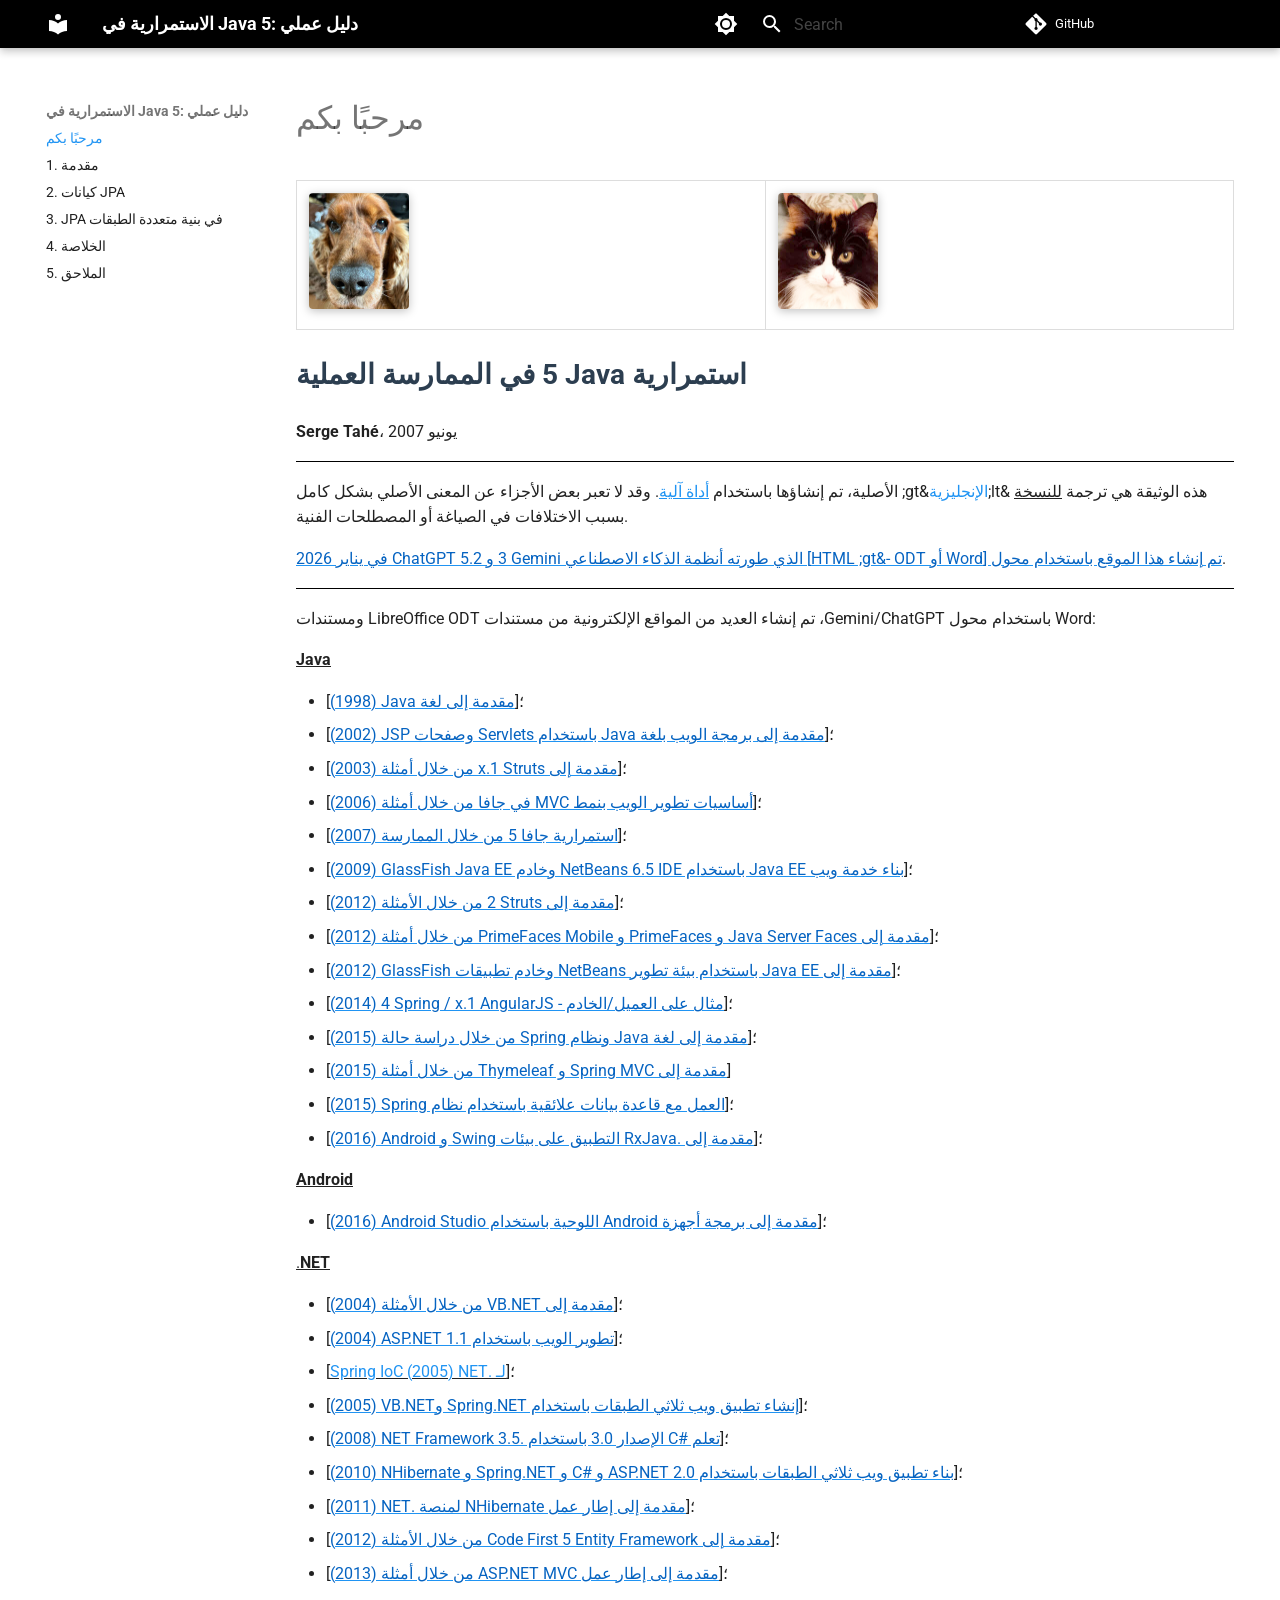
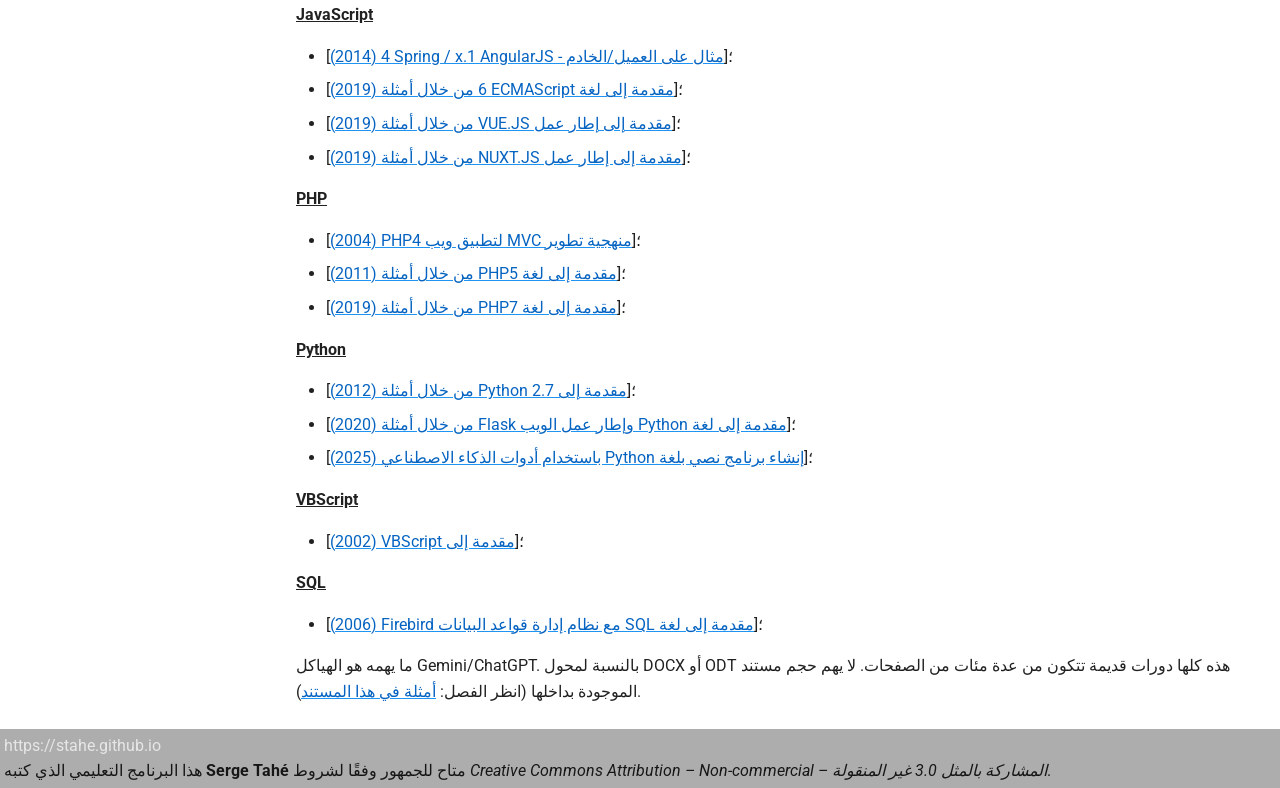
==== commit 4c247572: "Deployed 097a60c with MkDocs version: 1.6.1" ====
--- a/index.html
+++ b/index.html
@@ -453,76 +453,76 @@
 
 <table class="odt-table" style="border-collapse: collapse; width: 100%; margin-bottom: 1em;"><tr><td style="border: 1px solid #ddd; padding: 8px; vertical-align: top;"><img src="images/10000000000000C8000000E930F662D2.png" width="100" height="117" style="display:inline-block; margin:4px;width:2.646cm;height:3.083cm;" class="odt-zoomable" data-zoom-src="images/10000000000000C8000000E930F662D2.png" /></td><td style="border: 1px solid #ddd; padding: 8px; vertical-align: top;"><img src="images/10000000000000C8000000E90F858128.png" width="100" height="117" style="display:inline-block; margin:4px;width:2.646cm;height:3.083cm;" class="odt-zoomable" data-zoom-src="images/10000000000000C8000000E90F858128.png" /></td></tr></table>
 
-<p style="font-size: 28px; font-weight: bold; margin-bottom: 1em; line-height: 1.2; color: #2c3e50;">استمرارية Java 5 في الممارسة العملية</p>
-
-<p><strong>Serge Tahé</strong>، يونيو 2007</p>
+<p style="font-size: 28px; font-weight: bold; margin-bottom: 1em; line-height: 1.2; color: #2c3e50;">استمرارية <bdi dir="ltr" class="odt-ltr-term">Java</bdi> 5 في الممارسة العملية</p>
+
+<p><strong><bdi dir="ltr" class="odt-ltr-term">Serge Tah</bdi>é</strong>، يونيو 2007</p>
 <hr style="border:0; border-top:0.06pt solid #000000; margin:0.75em 0;" data-odt-border="top" />
-<p>هذه الوثيقة هي ترجمة <u>للنسخة</u> &lt;<a href="https://stahe.github.io/en-jpa-juin-2007/">الإنجليزية</a>&gt; الأصلية، تم إنشاؤها باستخدام <a href="https://www.deepl.com/"><u>أداة آلية</u></a>. وقد لا تعبر بعض الأجزاء عن المعنى الأصلي بشكل كامل بسبب الاختلافات في الصياغة أو المصطلحات الفنية.</p>
-<p><a href="https://stahe.github.io/en-word-odt-vers-html-janv-2026/"><u><span style="color: #0563c1">تم إنشاء هذا الموقع باستخدام محول [Word أو ODT -&gt; HTML] الذي طورته أنظمة الذكاء الاصطناعي Gemini 3 و ChatGPT 5.2 في يناير 2026</span></u></a>.</p>
+<p>هذه الوثيقة هي ترجمة <u>للنسخة</u> &amp;<bdi dir="ltr" class="odt-ltr-term">lt</bdi>;<a href="https://stahe.github.io/en-jpa-juin-2007/">الإنجليزية</a>&amp;<bdi dir="ltr" class="odt-ltr-term">gt</bdi>; الأصلية، تم إنشاؤها باستخدام <a href="https://www.deepl.com/"><u>أداة آلية</u></a>. وقد لا تعبر بعض الأجزاء عن المعنى الأصلي بشكل كامل بسبب الاختلافات في الصياغة أو المصطلحات الفنية.</p>
+<p><a href="https://stahe.github.io/en-word-odt-vers-html-janv-2026/"><u><span style="color: #0563c1">تم إنشاء هذا الموقع باستخدام محول [<bdi dir="ltr" class="odt-ltr-term">Word</bdi> أو <bdi dir="ltr" class="odt-ltr-term">ODT</bdi> -&amp;<bdi dir="ltr" class="odt-ltr-term">gt</bdi>; <bdi dir="ltr" class="odt-ltr-term">HTML</bdi>] الذي طورته أنظمة الذكاء الاصطناعي <bdi dir="ltr" class="odt-ltr-term">Gemini</bdi> 3 و <bdi dir="ltr" class="odt-ltr-term">ChatGPT 5.2</bdi> في يناير 2026</span></u></a>.</p>
 <hr style="border:0; border-top:0.06pt solid #000000; margin:0.75em 0;" data-odt-border="bottom" />
 
-<p>باستخدام محول Gemini/ChatGPT، تم إنشاء العديد من المواقع الإلكترونية من مستندات LibreOffice ODT ومستندات Word:</p>
-<p><u><strong>Java</strong></u></p>
-<ul>
-<li>[<a href="https://stahe.github.io/ar-java-sept-1998/"><u><span style="color: #0563c1">مقدمة إلى لغة Java (1998)</span></u></a>]؛</li>
-<li>[<a href="https://stahe.github.io/ar-servlets-java-juin-2002/"><u><span style="color: #0563c1">مقدمة إلى برمجة الويب بلغة Java باستخدام Servlets وصفحات JSP (2002)</span></u></a>]؛</li>
-<li>[<a href="https://stahe.github.io/ar-struts1x-dec-2003/"><u><span style="color: #0563c1">مقدمة إلى Struts 1.x من خلال أمثلة (2003)</span></u></a>]؛</li>
-<li>[<a href="https://stahe.github.io/ar-java-web-mvc-mai-2006/"><u><span style="color: #0563c1">أساسيات تطوير الويب بنمط MVC في جافا من خلال أمثلة (2006)</span></u></a>]؛</li>
+<p>باستخدام محول <bdi dir="ltr" class="odt-ltr-term">Gemini/ChatGPT</bdi>، تم إنشاء العديد من المواقع الإلكترونية من مستندات <bdi dir="ltr" class="odt-ltr-term">LibreOffice ODT</bdi> ومستندات <bdi dir="ltr" class="odt-ltr-term">Word:</bdi></p>
+<p><u><strong><bdi dir="ltr" class="odt-ltr-term">Java</bdi></strong></u></p>
+<ul>
+<li>[<a href="https://stahe.github.io/ar-java-sept-1998/"><u><span style="color: #0563c1">مقدمة إلى لغة <bdi dir="ltr" class="odt-ltr-term">Java</bdi> (1998)</span></u></a>]؛</li>
+<li>[<a href="https://stahe.github.io/ar-servlets-java-juin-2002/"><u><span style="color: #0563c1">مقدمة إلى برمجة الويب بلغة <bdi dir="ltr" class="odt-ltr-term">Java</bdi> باستخدام <bdi dir="ltr" class="odt-ltr-term">Servlets</bdi> وصفحات <bdi dir="ltr" class="odt-ltr-term">JSP</bdi> (2002)</span></u></a>]؛</li>
+<li>[<a href="https://stahe.github.io/ar-struts1x-dec-2003/"><u><span style="color: #0563c1">مقدمة إلى <bdi dir="ltr" class="odt-ltr-term">Struts</bdi> 1.<bdi dir="ltr" class="odt-ltr-term">x</bdi> من خلال أمثلة (2003)</span></u></a>]؛</li>
+<li>[<a href="https://stahe.github.io/ar-java-web-mvc-mai-2006/"><u><span style="color: #0563c1">أساسيات تطوير الويب بنمط <bdi dir="ltr" class="odt-ltr-term">MVC</bdi> في جافا من خلال أمثلة (2006)</span></u></a>]؛</li>
 <li>[<a href="https://stahe.github.io/ar-jpa-juin-2007/"><u><span style="color: #0563c1">استمرارية جافا 5 من خلال الممارسة (2007)</span></u></a>]؛</li>
-<li>[<a href="https://stahe.github.io/ar-webservice-netbeans-glassfish-fev-2009/"><u><span style="color: #0563c1">بناء خدمة ويب Java EE باستخدام NetBeans 6.5 IDE وخادم GlassFish Java EE (2009)</span></u></a>]؛</li>
-<li>[<a href="https://stahe.github.io/ar-struts2-janv-2012/"><u><span style="color: #0563c1">مقدمة إلى Struts 2 من خلال الأمثلة (2012)</span></u></a>]؛</li>
-<li>[<a href="https://stahe.github.io/ar-jsf2-pf-pfm-juin-2012/"><u><span style="color: #0563c1">مقدمة إلى Java Server Faces و PrimeFaces و PrimeFaces Mobile من خلال أمثلة (2012)</span></u></a>]؛</li>
-<li>[<a href="https://stahe.github.io/ar-javaee-juin-2012/"><u><span style="color: #0563c1">مقدمة إلى Java EE باستخدام بيئة تطوير NetBeans وخادم تطبيقات GlassFish (2012)</span></u></a>]؛</li>
-<li>[<a href="https://stahe.github.io/ar-spring-angular1.x-juillet-2014/"><u><span style="color: #0563c1">مثال على العميل/الخادم - AngularJS 1.x / Spring 4 (2014)</span></u></a>]؛</li>
-<li>[<a href="https://stahe.github.io/ar-java-spring-dec-2015/"><u><span style="color: #0563c1">مقدمة إلى لغة Java ونظام Spring من خلال دراسة حالة (2015)</span></u></a>]؛</li>
-<li>[<a href="https://stahe.github.io/ar-springmvc-thymeleaf-janv-2015/"><u><span style="color: #0563c1">مقدمة إلى Spring MVC و Thymeleaf من خلال أمثلة (2015)</span></u></a>]</li>
-<li>[<a href="https://stahe.github.io/ar-spring-database-juin-2015/"><u><span style="color: #0563c1">العمل مع قاعدة بيانات علائقية باستخدام نظام Spring (2015)</span></u></a>]؛</li>
-<li>[<a href="https://stahe.github.io/ar-rxjava-mai-2016/"><u><span style="color: #0563c1">مقدمة إلى RxJava. التطبيق على بيئات Swing و Android (2016)</span></u></a>]؛</li>
-</ul>
-<p><u><strong>Android</strong></u></p>
-<ul>
-<li>[<a href="https://stahe.github.io/ar-android-aout-2016/"><u><span style="color: #0563c1">مقدمة إلى برمجة أجهزة Android اللوحية باستخدام Android Studio (2016)</span></u></a>]؛</li>
-</ul>
-<p><u>.</u><u><strong>NET</strong></u></p>
-<ul>
-<li>[<a href="https://stahe.github.io/ar-vbnet-mars-2004/"><u><span style="color: #0563c1">مقدمة إلى VB.NET من خلال الأمثلة (2004)</span></u></a>]؛</li>
-<li>[<a href="https://stahe.github.io/ar-aspnet1.1-avril-2004/"><u><span style="color: #0563c1">تطوير الويب باستخدام ASP.NET 1.1 (2004)</span></u></a>]؛</li>
-<li>[<u><span style="color: #0563c1"><a href="https://stahe.github.io/ar-springioc-dotnet-avril-2005/">Spring IoC لـ .NET (2005)</span></u></a>]؛</li>
-<li>[<a href="https://stahe.github.io/ar-web3tier-dotnet-avril-2005/"><u><span style="color: #0563c1">إنشاء تطبيق ويب ثلاثي الطبقات باستخدام Spring.NET وVB.NET (2005)</span></u></a>]؛</li>
-<li>[<a href="https://stahe.github.io/ar-csharp-mai-2008/"><u><span style="color: #0563c1">تعلم C# الإصدار 3.0 باستخدام .NET Framework 3.5 (2008)</span></u></a>]؛</li>
-<li>[<a href="https://stahe.github.io/ar-pam-aspnet-juin-2010/"><u><span style="color: #0563c1">بناء تطبيق ويب ثلاثي الطبقات باستخدام ASP.NET 2.0 و C# و Spring.NET و NHibernate (2010)</span></u></a>]؛</li>
-<li>[<a href="https://stahe.github.io/ar-nhibernate-dotnet-dec-2011/"><u><span style="color: #0563c1">مقدمة إلى إطار عمل NHibernate لمنصة .NET (2011)</span></u></a>]؛</li>
-<li>[<a href="https://stahe.github.io/ar-ef5cf-oct-2012/"><u><span style="color: #0563c1">مقدمة إلى Entity Framework 5 Code First من خلال الأمثلة (2012)</span></u></a>]؛</li>
-<li>[<a href="https://stahe.github.io/ar-aspnetmvc-nov-2013/"><u><span style="color: #0563c1">مقدمة إلى إطار عمل ASP.NET MVC من خلال أمثلة (2013)</span></u></a>]؛</li>
-</ul>
-<p><u><strong>JavaScript</strong></u></p>
-<ul>
-<li>[<a href="https://stahe.github.io/ar-spring-angular1.x-juillet-2014/"><u><span style="color: #0563c1">مثال على العميل/الخادم - AngularJS 1.x / Spring 4 (2014)</span></u></a>]؛</li>
-<li>[<a href="https://stahe.github.io/ar-ecmascript6-oct-2019/"><u><span style="color: #0563c1">مقدمة إلى لغة ECMAScript 6 من خلال أمثلة (2019)</span></u></a>]؛</li>
-<li>[<a href="https://stahe.github.io/ar-vuejs-oct-2019/"><u><span style="color: #0563c1">مقدمة إلى إطار عمل VUE.JS من خلال أمثلة (2019)</span></u></a>]؛</li>
-<li>[<a href="https://stahe.github.io/ar-nuxtjs-dec-2019/"><u><span style="color: #0563c1">مقدمة إلى إطار عمل NUXT.JS من خلال أمثلة (2019)</span></u></a>]؛</li>
-</ul>
-<p><u><strong>PHP</strong></u></p>
-<ul>
-<li>[<a href="https://stahe.github.io/ar-php4mvc-janvier-2004/"><u><span style="color: #0563c1">منهجية تطوير MVC لتطبيق ويب PHP4 (2004)</span></u></a>]؛</li>
-<li>[<a href="https://stahe.github.io/ar-php5-juillet-2011/"><u><span style="color: #0563c1">مقدمة إلى لغة PHP5 من خلال أمثلة (2011)</span></u></a>]؛</li>
-<li>[<a href="https://stahe.github.io/ar-php7-juillet-2019/"><u><span style="color: #0563c1">مقدمة إلى لغة PHP7 من خلال أمثلة (2019)</span></u></a>]؛</li>
-</ul>
-<p><u><strong>Python</strong></u></p>
-<ul>
-<li>[<a href="https://stahe.github.io/ar-python2.7-mars-2012/"><u><span style="color: #0563c1">مقدمة إلى Python 2.7 من خلال أمثلة (2012)</span></u></a>]؛</li>
-<li>[<a href="https://stahe.github.io/ar-python-flask-sept-2020/"><u><span style="color: #0563c1">مقدمة إلى لغة Python وإطار عمل الويب Flask من خلال أمثلة (2020)</span></u></a>]؛</li>
-<li>[<a href="https://stahe.github.io/ar-python-ia-sept-2025/"><u><span style="color: #0563c1">إنشاء برنامج نصي بلغة Python باستخدام أدوات الذكاء الاصطناعي (2025)</span></u></a>]؛</li>
-</ul>
-<p><u><strong>VBScript</strong></u></p>
-<ul>
-<li>[<a href="https://stahe.github.io/ar-vbscript-janv-2002/"><u><span style="color: #0563c1">مقدمة إلى VBScript (2002)</span></u></a>]؛</li>
-</ul>
-<p><u><strong>SQL</strong></u></p>
-<ul>
-<li>[<a href="https://stahe.github.io/ar-sql-firebird-janv-2006/"><u><span style="color: #0563c1">مقدمة إلى لغة SQL مع نظام إدارة قواعد البيانات Firebird (2006)</span></u></a>]؛</li>
-</ul>
-<p>هذه كلها دورات قديمة تتكون من عدة مئات من الصفحات. لا يهم حجم مستند ODT أو DOCX بالنسبة لمحول Gemini/ChatGPT. ما يهمه هو الهياكل الموجودة بداخلها (انظر الفصل: <a href="https://stahe.github.io/en-word-odt-vers-html-janv-2026/examples-from-this-document----.html"><u><span style="color: #0563c1"> أمثلة في هذا المستند</span></u></a>).</p>
+<li>[<a href="https://stahe.github.io/ar-webservice-netbeans-glassfish-fev-2009/"><u><span style="color: #0563c1">بناء خدمة ويب <bdi dir="ltr" class="odt-ltr-term">Java EE</bdi> باستخدام <bdi dir="ltr" class="odt-ltr-term">NetBeans 6.5 IDE</bdi> وخادم <bdi dir="ltr" class="odt-ltr-term">GlassFish Java EE</bdi> (2009)</span></u></a>]؛</li>
+<li>[<a href="https://stahe.github.io/ar-struts2-janv-2012/"><u><span style="color: #0563c1">مقدمة إلى <bdi dir="ltr" class="odt-ltr-term">Struts</bdi> 2 من خلال الأمثلة (2012)</span></u></a>]؛</li>
+<li>[<a href="https://stahe.github.io/ar-jsf2-pf-pfm-juin-2012/"><u><span style="color: #0563c1">مقدمة إلى <bdi dir="ltr" class="odt-ltr-term">Java Server Faces</bdi> و <bdi dir="ltr" class="odt-ltr-term">PrimeFaces</bdi> و <bdi dir="ltr" class="odt-ltr-term">PrimeFaces Mobile</bdi> من خلال أمثلة (2012)</span></u></a>]؛</li>
+<li>[<a href="https://stahe.github.io/ar-javaee-juin-2012/"><u><span style="color: #0563c1">مقدمة إلى <bdi dir="ltr" class="odt-ltr-term">Java EE</bdi> باستخدام بيئة تطوير <bdi dir="ltr" class="odt-ltr-term">NetBeans</bdi> وخادم تطبيقات <bdi dir="ltr" class="odt-ltr-term">GlassFish</bdi> (2012)</span></u></a>]؛</li>
+<li>[<a href="https://stahe.github.io/ar-spring-angular1.x-juillet-2014/"><u><span style="color: #0563c1">مثال على العميل/الخادم - <bdi dir="ltr" class="odt-ltr-term">AngularJS</bdi> 1.<bdi dir="ltr" class="odt-ltr-term">x</bdi> / <bdi dir="ltr" class="odt-ltr-term">Spring</bdi> 4 (2014)</span></u></a>]؛</li>
+<li>[<a href="https://stahe.github.io/ar-java-spring-dec-2015/"><u><span style="color: #0563c1">مقدمة إلى لغة <bdi dir="ltr" class="odt-ltr-term">Java</bdi> ونظام <bdi dir="ltr" class="odt-ltr-term">Spring</bdi> من خلال دراسة حالة (2015)</span></u></a>]؛</li>
+<li>[<a href="https://stahe.github.io/ar-springmvc-thymeleaf-janv-2015/"><u><span style="color: #0563c1">مقدمة إلى <bdi dir="ltr" class="odt-ltr-term">Spring MVC</bdi> و <bdi dir="ltr" class="odt-ltr-term">Thymeleaf</bdi> من خلال أمثلة (2015)</span></u></a>]</li>
+<li>[<a href="https://stahe.github.io/ar-spring-database-juin-2015/"><u><span style="color: #0563c1">العمل مع قاعدة بيانات علائقية باستخدام نظام <bdi dir="ltr" class="odt-ltr-term">Spring</bdi> (2015)</span></u></a>]؛</li>
+<li>[<a href="https://stahe.github.io/ar-rxjava-mai-2016/"><u><span style="color: #0563c1">مقدمة إلى <bdi dir="ltr" class="odt-ltr-term">RxJava.</bdi> التطبيق على بيئات <bdi dir="ltr" class="odt-ltr-term">Swing</bdi> و <bdi dir="ltr" class="odt-ltr-term">Android</bdi> (2016)</span></u></a>]؛</li>
+</ul>
+<p><u><strong><bdi dir="ltr" class="odt-ltr-term">Android</bdi></strong></u></p>
+<ul>
+<li>[<a href="https://stahe.github.io/ar-android-aout-2016/"><u><span style="color: #0563c1">مقدمة إلى برمجة أجهزة <bdi dir="ltr" class="odt-ltr-term">Android</bdi> اللوحية باستخدام <bdi dir="ltr" class="odt-ltr-term">Android Studio</bdi> (2016)</span></u></a>]؛</li>
+</ul>
+<p><u>.</u><u><strong><bdi dir="ltr" class="odt-ltr-term">NET</bdi></strong></u></p>
+<ul>
+<li>[<a href="https://stahe.github.io/ar-vbnet-mars-2004/"><u><span style="color: #0563c1">مقدمة إلى <bdi dir="ltr" class="odt-ltr-term">VB.NET</bdi> من خلال الأمثلة (2004)</span></u></a>]؛</li>
+<li>[<a href="https://stahe.github.io/ar-aspnet1.1-avril-2004/"><u><span style="color: #0563c1">تطوير الويب باستخدام <bdi dir="ltr" class="odt-ltr-term">ASP.NET 1.1</bdi> (2004)</span></u></a>]؛</li>
+<li>[<u><span style="color: #0563c1"><a href="https://stahe.github.io/ar-springioc-dotnet-avril-2005/"><bdi dir="ltr" class="odt-ltr-term">Spring IoC</bdi> لـ .<bdi dir="ltr" class="odt-ltr-term">NET</bdi> (2005)</span></u></a>]؛</li>
+<li>[<a href="https://stahe.github.io/ar-web3tier-dotnet-avril-2005/"><u><span style="color: #0563c1">إنشاء تطبيق ويب ثلاثي الطبقات باستخدام <bdi dir="ltr" class="odt-ltr-term">Spring.NET</bdi> و<bdi dir="ltr" class="odt-ltr-term">VB.NET</bdi> (2005)</span></u></a>]؛</li>
+<li>[<a href="https://stahe.github.io/ar-csharp-mai-2008/"><u><span style="color: #0563c1">تعلم <bdi dir="ltr" class="odt-ltr-term">C#</bdi> الإصدار 3.0 باستخدام .<bdi dir="ltr" class="odt-ltr-term">NET Framework 3.5</bdi> (2008)</span></u></a>]؛</li>
+<li>[<a href="https://stahe.github.io/ar-pam-aspnet-juin-2010/"><u><span style="color: #0563c1">بناء تطبيق ويب ثلاثي الطبقات باستخدام <bdi dir="ltr" class="odt-ltr-term">ASP.NET 2.0</bdi> و <bdi dir="ltr" class="odt-ltr-term">C#</bdi> و <bdi dir="ltr" class="odt-ltr-term">Spring.NET</bdi> و <bdi dir="ltr" class="odt-ltr-term">NHibernate</bdi> (2010)</span></u></a>]؛</li>
+<li>[<a href="https://stahe.github.io/ar-nhibernate-dotnet-dec-2011/"><u><span style="color: #0563c1">مقدمة إلى إطار عمل <bdi dir="ltr" class="odt-ltr-term">NHibernate</bdi> لمنصة .<bdi dir="ltr" class="odt-ltr-term">NET</bdi> (2011)</span></u></a>]؛</li>
+<li>[<a href="https://stahe.github.io/ar-ef5cf-oct-2012/"><u><span style="color: #0563c1">مقدمة إلى <bdi dir="ltr" class="odt-ltr-term">Entity Framework</bdi> 5 <bdi dir="ltr" class="odt-ltr-term">Code First</bdi> من خلال الأمثلة (2012)</span></u></a>]؛</li>
+<li>[<a href="https://stahe.github.io/ar-aspnetmvc-nov-2013/"><u><span style="color: #0563c1">مقدمة إلى إطار عمل <bdi dir="ltr" class="odt-ltr-term">ASP.NET MVC</bdi> من خلال أمثلة (2013)</span></u></a>]؛</li>
+</ul>
+<p><u><strong><bdi dir="ltr" class="odt-ltr-term">JavaScript</bdi></strong></u></p>
+<ul>
+<li>[<a href="https://stahe.github.io/ar-spring-angular1.x-juillet-2014/"><u><span style="color: #0563c1">مثال على العميل/الخادم - <bdi dir="ltr" class="odt-ltr-term">AngularJS</bdi> 1.<bdi dir="ltr" class="odt-ltr-term">x</bdi> / <bdi dir="ltr" class="odt-ltr-term">Spring</bdi> 4 (2014)</span></u></a>]؛</li>
+<li>[<a href="https://stahe.github.io/ar-ecmascript6-oct-2019/"><u><span style="color: #0563c1">مقدمة إلى لغة <bdi dir="ltr" class="odt-ltr-term">ECMAScript</bdi> 6 من خلال أمثلة (2019)</span></u></a>]؛</li>
+<li>[<a href="https://stahe.github.io/ar-vuejs-oct-2019/"><u><span style="color: #0563c1">مقدمة إلى إطار عمل <bdi dir="ltr" class="odt-ltr-term">VUE.JS</bdi> من خلال أمثلة (2019)</span></u></a>]؛</li>
+<li>[<a href="https://stahe.github.io/ar-nuxtjs-dec-2019/"><u><span style="color: #0563c1">مقدمة إلى إطار عمل <bdi dir="ltr" class="odt-ltr-term">NUXT.JS</bdi> من خلال أمثلة (2019)</span></u></a>]؛</li>
+</ul>
+<p><u><strong><bdi dir="ltr" class="odt-ltr-term">PHP</bdi></strong></u></p>
+<ul>
+<li>[<a href="https://stahe.github.io/ar-php4mvc-janvier-2004/"><u><span style="color: #0563c1">منهجية تطوير <bdi dir="ltr" class="odt-ltr-term">MVC</bdi> لتطبيق ويب <bdi dir="ltr" class="odt-ltr-term">PHP4</bdi> (2004)</span></u></a>]؛</li>
+<li>[<a href="https://stahe.github.io/ar-php5-juillet-2011/"><u><span style="color: #0563c1">مقدمة إلى لغة <bdi dir="ltr" class="odt-ltr-term">PHP5</bdi> من خلال أمثلة (2011)</span></u></a>]؛</li>
+<li>[<a href="https://stahe.github.io/ar-php7-juillet-2019/"><u><span style="color: #0563c1">مقدمة إلى لغة <bdi dir="ltr" class="odt-ltr-term">PHP7</bdi> من خلال أمثلة (2019)</span></u></a>]؛</li>
+</ul>
+<p><u><strong><bdi dir="ltr" class="odt-ltr-term">Python</bdi></strong></u></p>
+<ul>
+<li>[<a href="https://stahe.github.io/ar-python2.7-mars-2012/"><u><span style="color: #0563c1">مقدمة إلى <bdi dir="ltr" class="odt-ltr-term">Python 2.7</bdi> من خلال أمثلة (2012)</span></u></a>]؛</li>
+<li>[<a href="https://stahe.github.io/ar-python-flask-sept-2020/"><u><span style="color: #0563c1">مقدمة إلى لغة <bdi dir="ltr" class="odt-ltr-term">Python</bdi> وإطار عمل الويب <bdi dir="ltr" class="odt-ltr-term">Flask</bdi> من خلال أمثلة (2020)</span></u></a>]؛</li>
+<li>[<a href="https://stahe.github.io/ar-python-ia-sept-2025/"><u><span style="color: #0563c1">إنشاء برنامج نصي بلغة <bdi dir="ltr" class="odt-ltr-term">Python</bdi> باستخدام أدوات الذكاء الاصطناعي (2025)</span></u></a>]؛</li>
+</ul>
+<p><u><strong><bdi dir="ltr" class="odt-ltr-term">VBScript</bdi></strong></u></p>
+<ul>
+<li>[<a href="https://stahe.github.io/ar-vbscript-janv-2002/"><u><span style="color: #0563c1">مقدمة إلى <bdi dir="ltr" class="odt-ltr-term">VBScript</bdi> (2002)</span></u></a>]؛</li>
+</ul>
+<p><u><strong><bdi dir="ltr" class="odt-ltr-term">SQL</bdi></strong></u></p>
+<ul>
+<li>[<a href="https://stahe.github.io/ar-sql-firebird-janv-2006/"><u><span style="color: #0563c1">مقدمة إلى لغة <bdi dir="ltr" class="odt-ltr-term">SQL</bdi> مع نظام إدارة قواعد البيانات <bdi dir="ltr" class="odt-ltr-term">Firebird</bdi> (2006)</span></u></a>]؛</li>
+</ul>
+<p>هذه كلها دورات قديمة تتكون من عدة مئات من الصفحات. لا يهم حجم مستند <bdi dir="ltr" class="odt-ltr-term">ODT</bdi> أو <bdi dir="ltr" class="odt-ltr-term">DOCX</bdi> بالنسبة لمحول <bdi dir="ltr" class="odt-ltr-term">Gemini/ChatGPT.</bdi> ما يهمه هو الهياكل الموجودة بداخلها (انظر الفصل: <a href="https://stahe.github.io/en-word-odt-vers-html-janv-2026/examples-from-this-document----.html"><u><span style="color: #0563c1"> أمثلة في هذا المستند</span></u></a>).</p>
 
 
 
--- a/stylesheets/focus.css
+++ b/stylesheets/focus.css
@@ -1,3 +1,13 @@
 body.md-focus .md-sidebar--primary { display: none; } body.md-focus .md-sidebar--secondary { display: none; } body.md-focus .md-content { max-width: 95%; margin: 0 auto; } .focus-toggle-btn { cursor: pointer; margin-left: 0.5rem; } .odt-table img { max-width: 100%; height: auto; } img.odt-zoomable { cursor: zoom-in; box-shadow: 0 2px 10px rgba(0,0,0,.25); border-radius: 4px; transition: transform .15s ease, box-shadow .15s ease; } img.odt-zoomable:hover { transform: scale(1.02); box-shadow: 0 6px 18px rgba(0,0,0,.35); } .odt-lightbox-overlay { position: fixed; inset: 0; background: rgba(0,0,0,.75); display: none; align-items: center; justify-content: center; z-index: 2000; padding: 24px; } .odt-lightbox-overlay.is-open { display: flex; } .odt-lightbox-content { position: relative; max-width: 95vw; max-height: 95vh; } .odt-lightbox-content img { max-width: 95vw; max-height: 95vh; width: auto; height: auto; display: block; box-shadow: 0 10px 30px rgba(0,0,0,.6); border-radius: 4px; } .odt-lightbox-close { position: absolute; top: -14px; right: -14px; width: 34px; height: 34px; border-radius: 999px; border: none; background: rgba(255,255,255,.92); color: #000; font-size: 22px; line-height: 34px; cursor: pointer; box-shadow: 0 4px 14px rgba(0,0,0,.35); } .odt-lightbox-close:hover { filter: brightness(0.95); } .odt-lightbox-close:focus { outline: 2px solid rgba(255,255,255,.8); outline-offset: 2px; } .odt-code-rich pre, .odt-code-rich code, .odt-code-rich .odt-code-line { font-family: Consolas, 'Courier New', monospace; font-size: 15px; line-height: 12px; }} .odt-code-rich pre { margin: 0.75em 0; } .odt-code-rich code { display: block; } .odt-code-rich .odt-code-line { display: block; } .odt-code-rich[data-linenums='true'] .odt-code-line::before { counter-increment: odtline; content: counter(odtline); display: inline-block; width: 3em; margin-right: 1em; opacity: 0.6; text-align: right; } .odt-code-rich[data-linenums='false'] .odt-code-line::before { content: ''; } .md-content ol { list-style-type: decimal; }  .md-content ol ol { list-style-type: lower-alpha; }  .md-content ol ol ol { list-style-type: lower-roman; }  .md-content ol ol ol ol { list-style-type: decimal; }  .md-content ol ol ol ol ol { list-style-type: lower-alpha; }  .md-content ol ol ol ol ol ol { list-style-type: lower-roman; }  .md-content ul ol { list-style-type: decimal; }  .md-content ul ol ol { list-style-type: lower-alpha; }  .md-content ul ol ol ol { list-style-type: lower-roman; }  .md-content ul ol ol ol ol { list-style-type: decimal; }  .md-content ul ol ol ol ol ol { list-style-type: lower-alpha; }  .md-content ul ol ol ol ol ol ol { list-style-type: lower-roman; } .odt-code-copy-btn { position:absolute; top:.5rem; right:.5rem; display:inline-flex; align-items:center; justify-content:center; gap:.35rem; padding:.25rem .6rem; font-size:.72rem; font-weight:600; letter-spacing:.01em; line-height:1.2; border-radius:999px; box-shadow:0 1px 2px rgba(0,0,0,.10); backdrop-filter:saturate(180%) blur(6px); cursor:pointer; user-select:none; transition:transform .08s ease, box-shadow .12s ease, background .12s ease; z-index:5;border:1px solid rgba(0,150,136,.45); background:rgba(0,150,136,.12); color:rgb(0,150,136);  } .odt-code-copy-btn:hover { background:rgba(0,150,136,.20); box-shadow:0 3px 10px rgba(0,0,0,.18); transform:translateY(-1px); } .odt-code-copy-btn.is-copied { opacity:.85; } .odt-code-copy-container { position: relative; } 
+html[dir='rtl'] .md-content, body.odt-rtl .md-content { direction: rtl; text-align: right; unicode-bidi: isolate; }
+html[dir='rtl'] .md-content__inner, body.odt-rtl .md-content__inner { direction: rtl; text-align: right; unicode-bidi: isolate; }
+html[dir='rtl'] .md-nav, body.odt-rtl .md-nav { direction: rtl; text-align: right; }
+html[dir='rtl'] .md-header__title, body.odt-rtl .md-header__title { direction: rtl; }
+html[dir='rtl'] .md-content ul, html[dir='rtl'] .md-content ol, body.odt-rtl .md-content ul, body.odt-rtl .md-content ol { padding-right: 1.6em; padding-left: 0; }
+html[dir='rtl'] .md-content li, body.odt-rtl .md-content li { text-align: right; }
+.odt-ltr-term { direction: ltr; unicode-bidi: isolate; }
+.odt-rtl-run { direction: rtl; unicode-bidi: isolate; }
+.md-content code, .md-content pre, .odt-code-rich, .odt-code-rich * { direction: ltr; text-align: left; unicode-bidi: isolate; }
+
 [data-md-color-scheme="default"] .md-header { background-color: #000000; }
 [data-md-color-scheme="slate"] .md-header { background-color: #000000; }
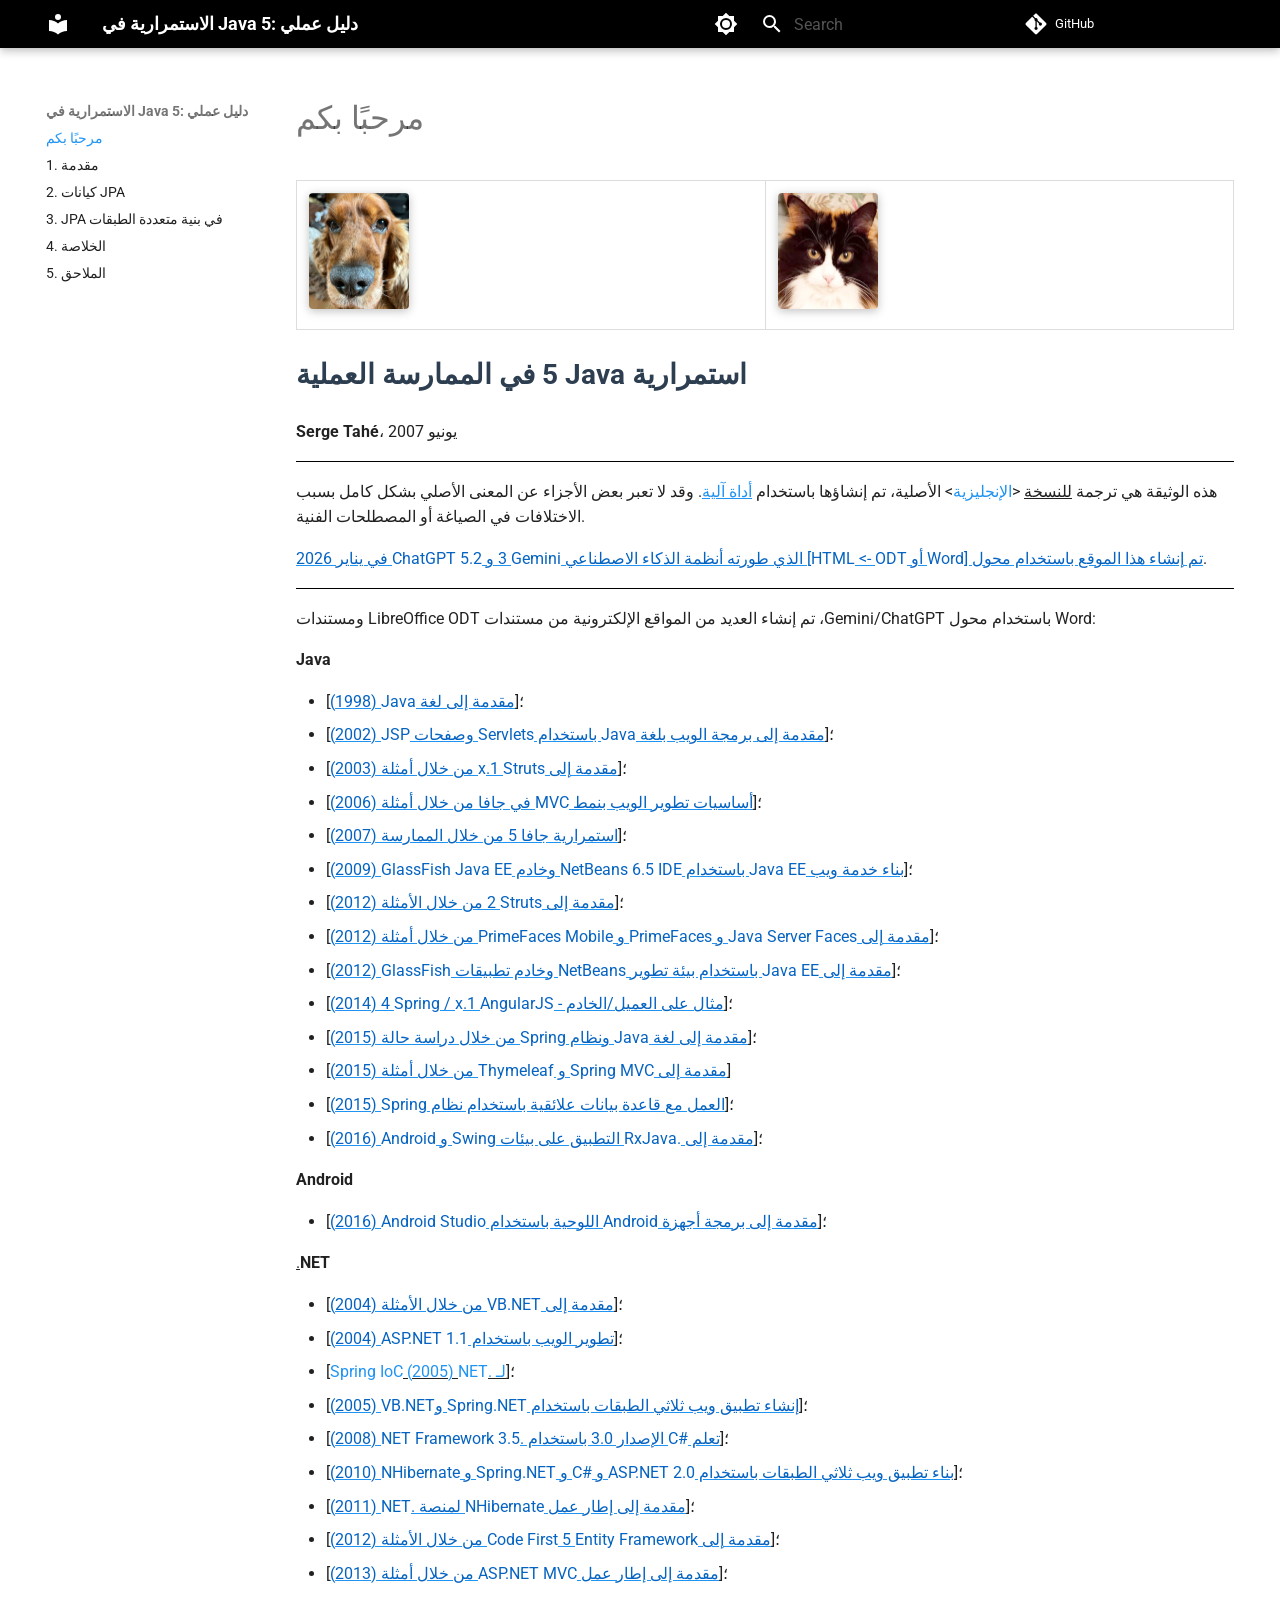
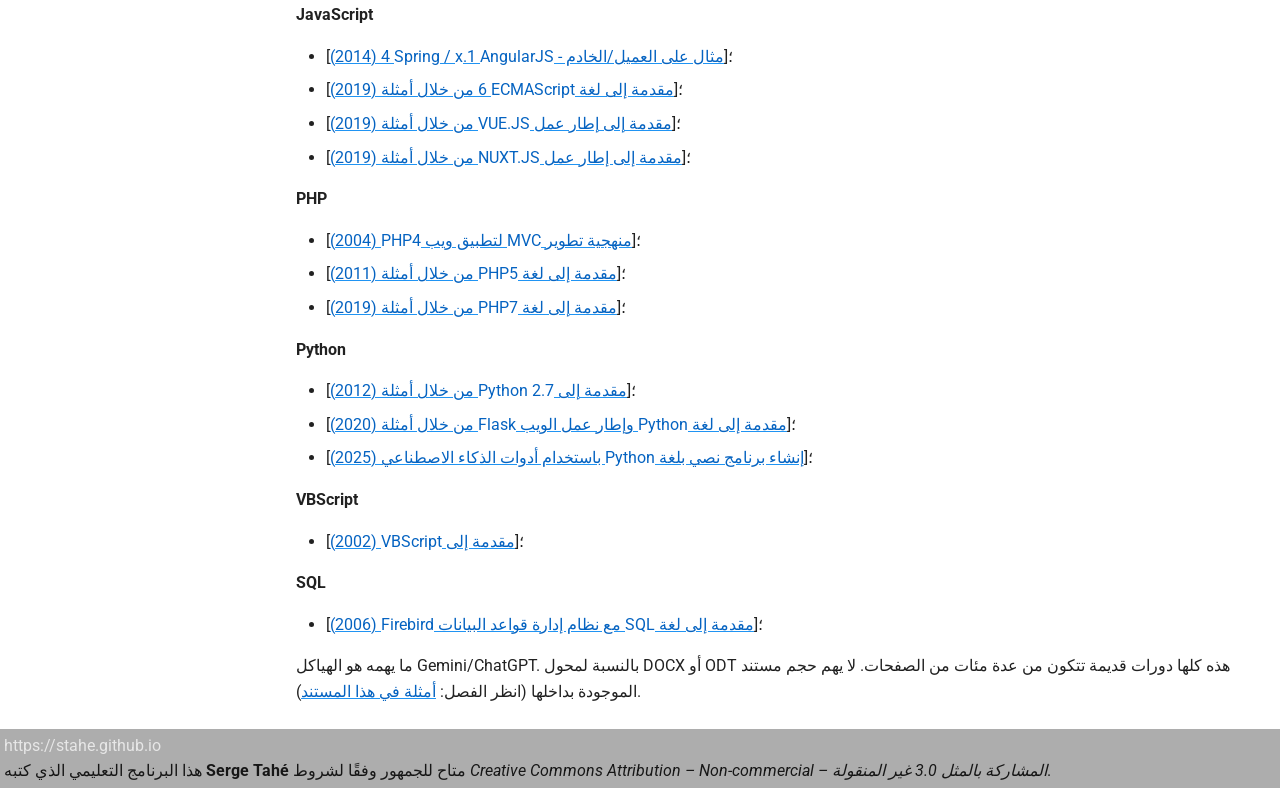
==== commit afc7d9a2: "Deployed 097a60c with MkDocs version: 1.6.1" ====
--- a/index.html
+++ b/index.html
@@ -54,6 +54,8 @@
     
     
       <link rel="stylesheet" href="stylesheets/focus.css">
+    
+      <link rel="stylesheet" href="stylesheets/bidi.css">
     
     <script>__md_scope=new URL(".",location),__md_hash=e=>[...e].reduce(((e,_)=>(e<<5)-e+_.charCodeAt(0)),0),__md_get=(e,_=localStorage,t=__md_scope)=>JSON.parse(_.getItem(t.pathname+"."+e)),__md_set=(e,_,t=localStorage,a=__md_scope)=>{try{t.setItem(a.pathname+"."+e,JSON.stringify(_))}catch(e){}}</script>
     
@@ -455,10 +457,10 @@
 
 <p style="font-size: 28px; font-weight: bold; margin-bottom: 1em; line-height: 1.2; color: #2c3e50;">استمرارية <bdi dir="ltr" class="odt-ltr-term">Java</bdi> 5 في الممارسة العملية</p>
 
-<p><strong><bdi dir="ltr" class="odt-ltr-term">Serge Tah</bdi>é</strong>، يونيو 2007</p>
+<p><strong><bdi dir="ltr" class="odt-ltr-term">Serge Tahé</bdi></strong>، يونيو 2007</p>
 <hr style="border:0; border-top:0.06pt solid #000000; margin:0.75em 0;" data-odt-border="top" />
-<p>هذه الوثيقة هي ترجمة <u>للنسخة</u> &amp;<bdi dir="ltr" class="odt-ltr-term">lt</bdi>;<a href="https://stahe.github.io/en-jpa-juin-2007/">الإنجليزية</a>&amp;<bdi dir="ltr" class="odt-ltr-term">gt</bdi>; الأصلية، تم إنشاؤها باستخدام <a href="https://www.deepl.com/"><u>أداة آلية</u></a>. وقد لا تعبر بعض الأجزاء عن المعنى الأصلي بشكل كامل بسبب الاختلافات في الصياغة أو المصطلحات الفنية.</p>
-<p><a href="https://stahe.github.io/en-word-odt-vers-html-janv-2026/"><u><span style="color: #0563c1">تم إنشاء هذا الموقع باستخدام محول [<bdi dir="ltr" class="odt-ltr-term">Word</bdi> أو <bdi dir="ltr" class="odt-ltr-term">ODT</bdi> -&amp;<bdi dir="ltr" class="odt-ltr-term">gt</bdi>; <bdi dir="ltr" class="odt-ltr-term">HTML</bdi>] الذي طورته أنظمة الذكاء الاصطناعي <bdi dir="ltr" class="odt-ltr-term">Gemini</bdi> 3 و <bdi dir="ltr" class="odt-ltr-term">ChatGPT 5.2</bdi> في يناير 2026</span></u></a>.</p>
+<p>هذه الوثيقة هي ترجمة <u>للنسخة</u> &lt;<a href="https://stahe.github.io/en-jpa-juin-2007/">الإنجليزية</a>&gt; الأصلية، تم إنشاؤها باستخدام <a href="https://www.deepl.com/"><u>أداة آلية</u></a>. وقد لا تعبر بعض الأجزاء عن المعنى الأصلي بشكل كامل بسبب الاختلافات في الصياغة أو المصطلحات الفنية.</p>
+<p><a href="https://stahe.github.io/en-word-odt-vers-html-janv-2026/"><u><span style="color: #0563c1">تم إنشاء هذا الموقع باستخدام محول [<bdi dir="ltr" class="odt-ltr-term">Word</bdi> أو <bdi dir="ltr" class="odt-ltr-term">ODT</bdi> -&gt; <bdi dir="ltr" class="odt-ltr-term">HTML</bdi>] الذي طورته أنظمة الذكاء الاصطناعي <bdi dir="ltr" class="odt-ltr-term">Gemini</bdi> 3 و <bdi dir="ltr" class="odt-ltr-term">ChatGPT 5.2</bdi> في يناير 2026</span></u></a>.</p>
 <hr style="border:0; border-top:0.06pt solid #000000; margin:0.75em 0;" data-odt-border="bottom" />
 
 <p>باستخدام محول <bdi dir="ltr" class="odt-ltr-term">Gemini/ChatGPT</bdi>، تم إنشاء العديد من المواقع الإلكترونية من مستندات <bdi dir="ltr" class="odt-ltr-term">LibreOffice ODT</bdi> ومستندات <bdi dir="ltr" class="odt-ltr-term">Word:</bdi></p>
--- a/stylesheets/bidi.css
+++ b/stylesheets/bidi.css
@@ -0,0 +1,75 @@
+/* Generated by convert_odt V910 — BiDi / RTL support. */
+
+html[dir="rtl"], body[dir="rtl"] {
+  direction: rtl;
+  text-align: right;
+}
+
+.md-content,
+.md-typeset,
+.md-content__inner {
+  unicode-bidi: isolate;
+}
+html[dir="rtl"] .md-content,
+html[dir="rtl"] .md-typeset,
+html[dir="rtl"] .md-content__inner {
+  direction: rtl;
+  text-align: right;
+}
+
+/* Isolated Latin / technical / personal-name fragments. */
+bdi[dir="ltr"],
+span[dir="ltr"],
+.ltr-term,
+.ltr-latin,
+.ltr-person {
+  direction: ltr !important;
+  unicode-bidi: isolate !important;
+  display: inline-block;
+  text-align: left !important;
+  white-space: nowrap;
+}
+
+/* Isolated RTL fragments inside LTR documents. */
+bdi[dir="rtl"],
+span[dir="rtl"],
+.rtl-term {
+  direction: rtl !important;
+  unicode-bidi: isolate !important;
+  display: inline-block;
+  text-align: right !important;
+}
+
+/* Code and preformatted text must remain LTR. */
+pre, code, kbd, samp,
+.highlight, .codehilite,
+.odt-code-rich,
+.odt-code-rich * {
+  direction: ltr !important;
+  unicode-bidi: isolate !important;
+  text-align: left !important;
+}
+
+/* RTL lists in MkDocs Material. */
+html[dir="rtl"] .md-typeset ul,
+html[dir="rtl"] .md-typeset ol {
+  padding-right: 1.5em;
+  padding-left: 0;
+}
+html[dir="rtl"] .md-typeset li {
+  text-align: right;
+}
+
+/* Tables inherit document direction, but code inside tables stays LTR. */
+html[dir="rtl"] .md-typeset table {
+  direction: rtl;
+}
+.md-typeset table pre,
+.md-typeset table code {
+  direction: ltr !important;
+  text-align: left !important;
+}
+
+figure, .md-typeset figure {
+  text-align: center;
+}
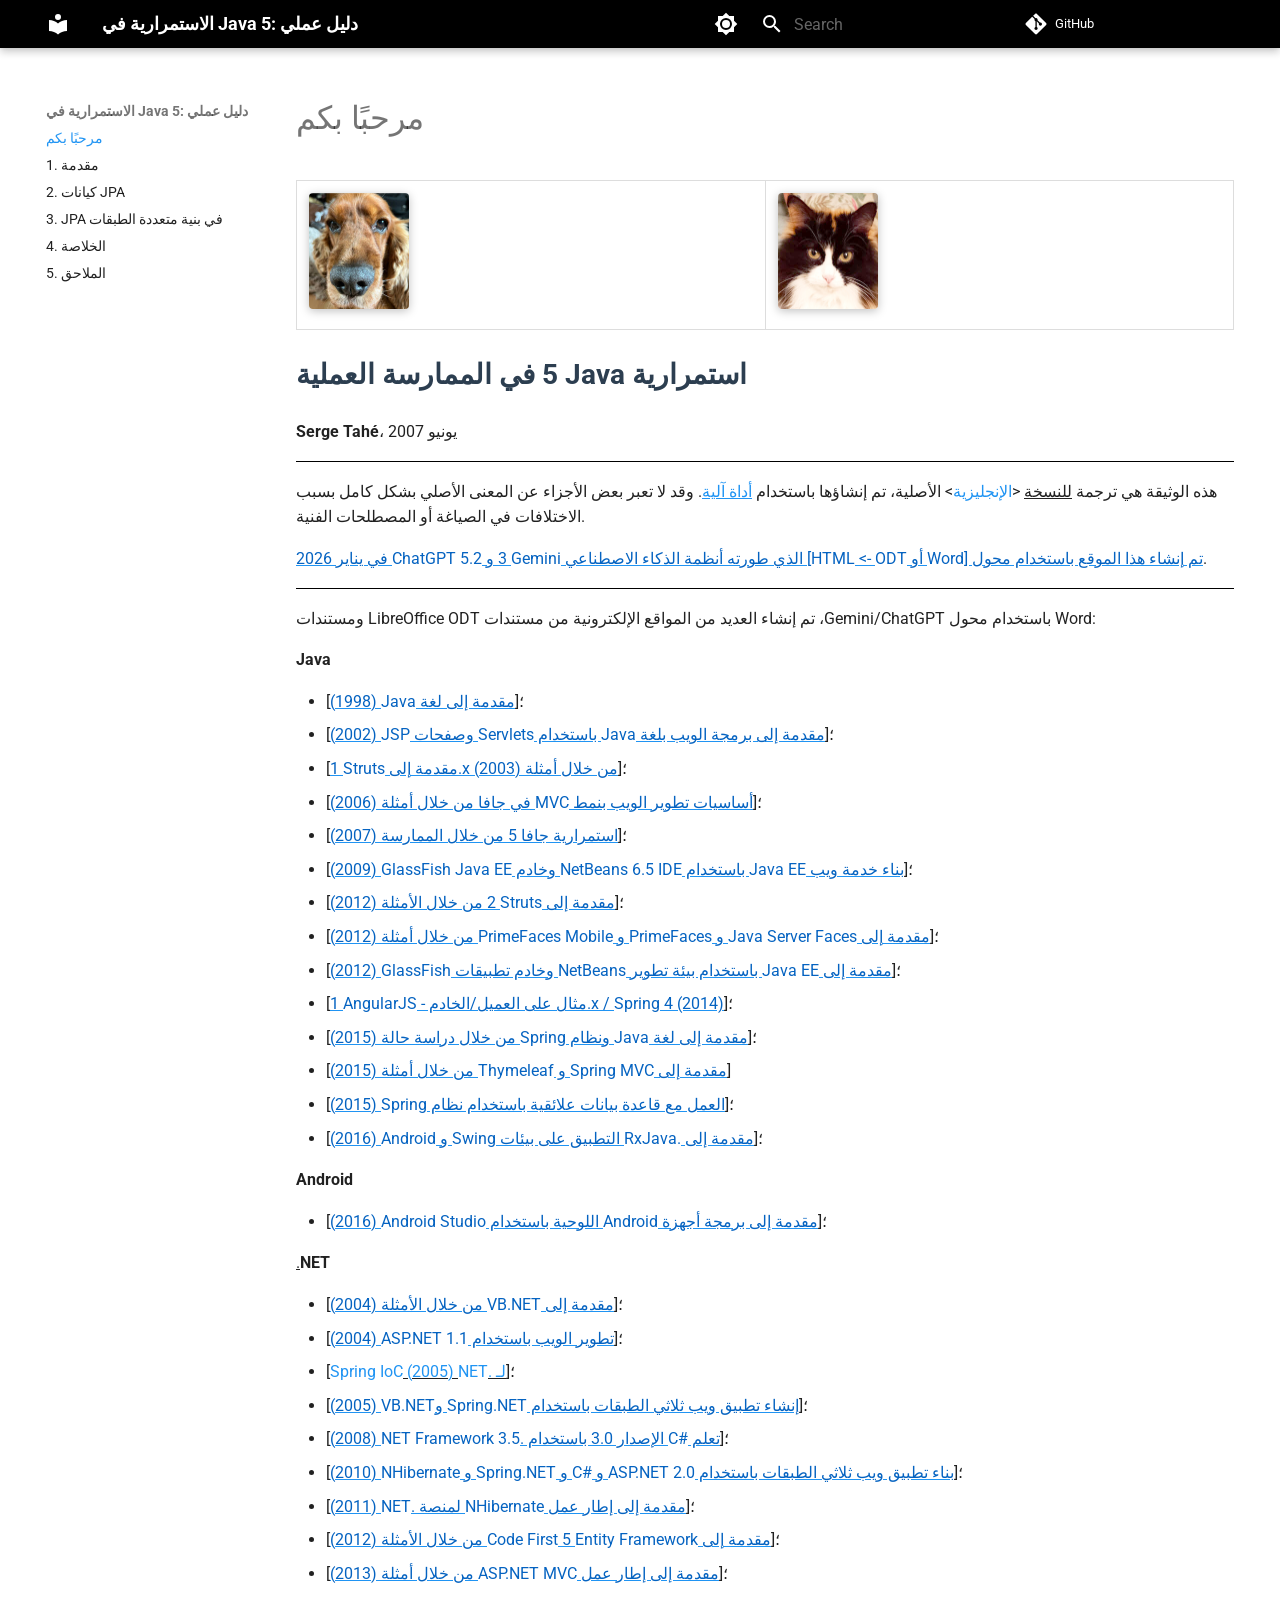
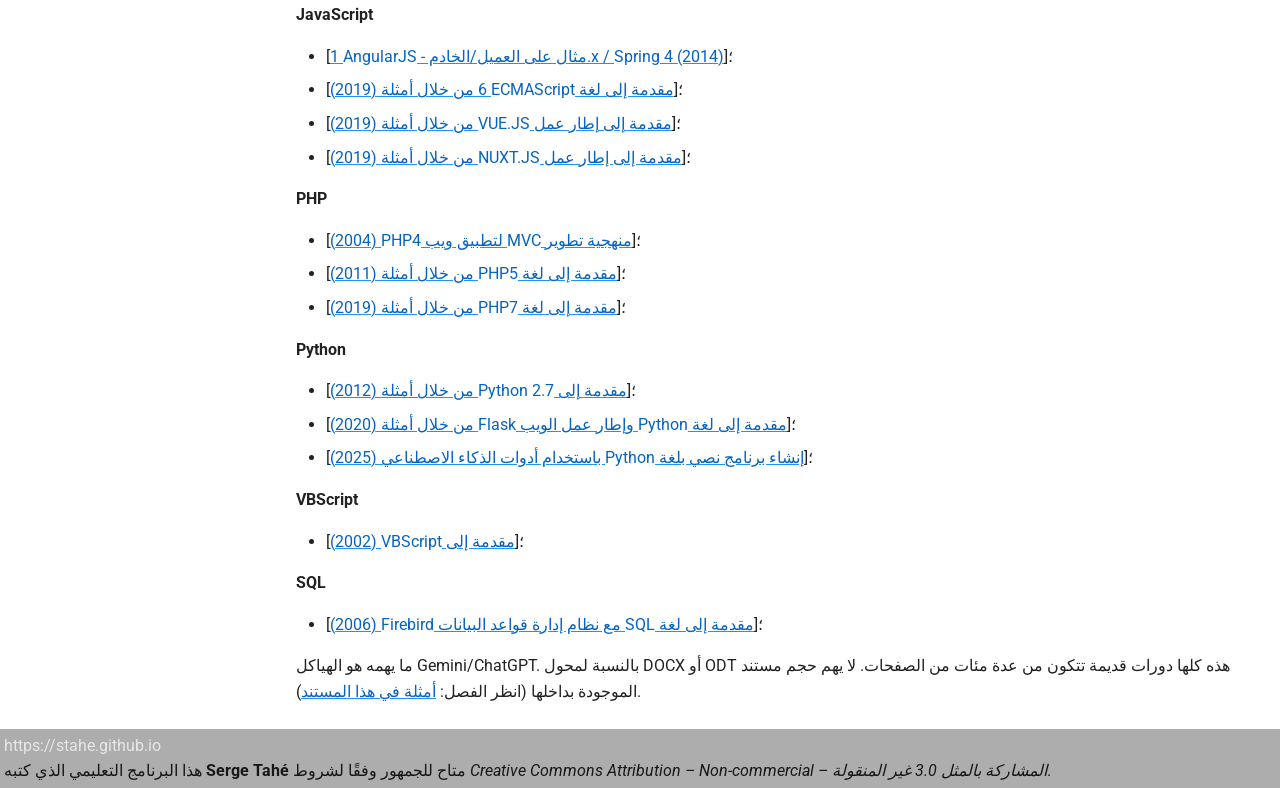
==== commit d23eedb5: "Deployed 097a60c with MkDocs version: 1.6.1" ====
--- a/index.html
+++ b/index.html
@@ -468,14 +468,14 @@
 <ul>
 <li>[<a href="https://stahe.github.io/ar-java-sept-1998/"><u><span style="color: #0563c1">مقدمة إلى لغة <bdi dir="ltr" class="odt-ltr-term">Java</bdi> (1998)</span></u></a>]؛</li>
 <li>[<a href="https://stahe.github.io/ar-servlets-java-juin-2002/"><u><span style="color: #0563c1">مقدمة إلى برمجة الويب بلغة <bdi dir="ltr" class="odt-ltr-term">Java</bdi> باستخدام <bdi dir="ltr" class="odt-ltr-term">Servlets</bdi> وصفحات <bdi dir="ltr" class="odt-ltr-term">JSP</bdi> (2002)</span></u></a>]؛</li>
-<li>[<a href="https://stahe.github.io/ar-struts1x-dec-2003/"><u><span style="color: #0563c1">مقدمة إلى <bdi dir="ltr" class="odt-ltr-term">Struts</bdi> 1.<bdi dir="ltr" class="odt-ltr-term">x</bdi> من خلال أمثلة (2003)</span></u></a>]؛</li>
+<li>[<a href="https://stahe.github.io/ar-struts1x-dec-2003/"><u><span style="color: #0563c1">مقدمة إلى <bdi dir="ltr" class="odt-ltr-term">Struts</bdi> 1.x من خلال أمثلة (2003)</span></u></a>]؛</li>
 <li>[<a href="https://stahe.github.io/ar-java-web-mvc-mai-2006/"><u><span style="color: #0563c1">أساسيات تطوير الويب بنمط <bdi dir="ltr" class="odt-ltr-term">MVC</bdi> في جافا من خلال أمثلة (2006)</span></u></a>]؛</li>
 <li>[<a href="https://stahe.github.io/ar-jpa-juin-2007/"><u><span style="color: #0563c1">استمرارية جافا 5 من خلال الممارسة (2007)</span></u></a>]؛</li>
 <li>[<a href="https://stahe.github.io/ar-webservice-netbeans-glassfish-fev-2009/"><u><span style="color: #0563c1">بناء خدمة ويب <bdi dir="ltr" class="odt-ltr-term">Java EE</bdi> باستخدام <bdi dir="ltr" class="odt-ltr-term">NetBeans 6.5 IDE</bdi> وخادم <bdi dir="ltr" class="odt-ltr-term">GlassFish Java EE</bdi> (2009)</span></u></a>]؛</li>
 <li>[<a href="https://stahe.github.io/ar-struts2-janv-2012/"><u><span style="color: #0563c1">مقدمة إلى <bdi dir="ltr" class="odt-ltr-term">Struts</bdi> 2 من خلال الأمثلة (2012)</span></u></a>]؛</li>
 <li>[<a href="https://stahe.github.io/ar-jsf2-pf-pfm-juin-2012/"><u><span style="color: #0563c1">مقدمة إلى <bdi dir="ltr" class="odt-ltr-term">Java Server Faces</bdi> و <bdi dir="ltr" class="odt-ltr-term">PrimeFaces</bdi> و <bdi dir="ltr" class="odt-ltr-term">PrimeFaces Mobile</bdi> من خلال أمثلة (2012)</span></u></a>]؛</li>
 <li>[<a href="https://stahe.github.io/ar-javaee-juin-2012/"><u><span style="color: #0563c1">مقدمة إلى <bdi dir="ltr" class="odt-ltr-term">Java EE</bdi> باستخدام بيئة تطوير <bdi dir="ltr" class="odt-ltr-term">NetBeans</bdi> وخادم تطبيقات <bdi dir="ltr" class="odt-ltr-term">GlassFish</bdi> (2012)</span></u></a>]؛</li>
-<li>[<a href="https://stahe.github.io/ar-spring-angular1.x-juillet-2014/"><u><span style="color: #0563c1">مثال على العميل/الخادم - <bdi dir="ltr" class="odt-ltr-term">AngularJS</bdi> 1.<bdi dir="ltr" class="odt-ltr-term">x</bdi> / <bdi dir="ltr" class="odt-ltr-term">Spring</bdi> 4 (2014)</span></u></a>]؛</li>
+<li>[<a href="https://stahe.github.io/ar-spring-angular1.x-juillet-2014/"><u><span style="color: #0563c1">مثال على العميل/الخادم - <bdi dir="ltr" class="odt-ltr-term">AngularJS</bdi> 1.x / <bdi dir="ltr" class="odt-ltr-term">Spring</bdi> 4 (2014)</span></u></a>]؛</li>
 <li>[<a href="https://stahe.github.io/ar-java-spring-dec-2015/"><u><span style="color: #0563c1">مقدمة إلى لغة <bdi dir="ltr" class="odt-ltr-term">Java</bdi> ونظام <bdi dir="ltr" class="odt-ltr-term">Spring</bdi> من خلال دراسة حالة (2015)</span></u></a>]؛</li>
 <li>[<a href="https://stahe.github.io/ar-springmvc-thymeleaf-janv-2015/"><u><span style="color: #0563c1">مقدمة إلى <bdi dir="ltr" class="odt-ltr-term">Spring MVC</bdi> و <bdi dir="ltr" class="odt-ltr-term">Thymeleaf</bdi> من خلال أمثلة (2015)</span></u></a>]</li>
 <li>[<a href="https://stahe.github.io/ar-spring-database-juin-2015/"><u><span style="color: #0563c1">العمل مع قاعدة بيانات علائقية باستخدام نظام <bdi dir="ltr" class="odt-ltr-term">Spring</bdi> (2015)</span></u></a>]؛</li>
@@ -499,7 +499,7 @@
 </ul>
 <p><u><strong><bdi dir="ltr" class="odt-ltr-term">JavaScript</bdi></strong></u></p>
 <ul>
-<li>[<a href="https://stahe.github.io/ar-spring-angular1.x-juillet-2014/"><u><span style="color: #0563c1">مثال على العميل/الخادم - <bdi dir="ltr" class="odt-ltr-term">AngularJS</bdi> 1.<bdi dir="ltr" class="odt-ltr-term">x</bdi> / <bdi dir="ltr" class="odt-ltr-term">Spring</bdi> 4 (2014)</span></u></a>]؛</li>
+<li>[<a href="https://stahe.github.io/ar-spring-angular1.x-juillet-2014/"><u><span style="color: #0563c1">مثال على العميل/الخادم - <bdi dir="ltr" class="odt-ltr-term">AngularJS</bdi> 1.x / <bdi dir="ltr" class="odt-ltr-term">Spring</bdi> 4 (2014)</span></u></a>]؛</li>
 <li>[<a href="https://stahe.github.io/ar-ecmascript6-oct-2019/"><u><span style="color: #0563c1">مقدمة إلى لغة <bdi dir="ltr" class="odt-ltr-term">ECMAScript</bdi> 6 من خلال أمثلة (2019)</span></u></a>]؛</li>
 <li>[<a href="https://stahe.github.io/ar-vuejs-oct-2019/"><u><span style="color: #0563c1">مقدمة إلى إطار عمل <bdi dir="ltr" class="odt-ltr-term">VUE.JS</bdi> من خلال أمثلة (2019)</span></u></a>]؛</li>
 <li>[<a href="https://stahe.github.io/ar-nuxtjs-dec-2019/"><u><span style="color: #0563c1">مقدمة إلى إطار عمل <bdi dir="ltr" class="odt-ltr-term">NUXT.JS</bdi> من خلال أمثلة (2019)</span></u></a>]؛</li>
--- a/stylesheets/bidi.css
+++ b/stylesheets/bidi.css
@@ -1,4 +1,4 @@
-/* Generated by convert_odt V910 — BiDi / RTL support. */
+/* Generated by convert_odt V911 — BiDi / RTL support. */
 
 html[dir="rtl"], body[dir="rtl"] {
   direction: rtl;
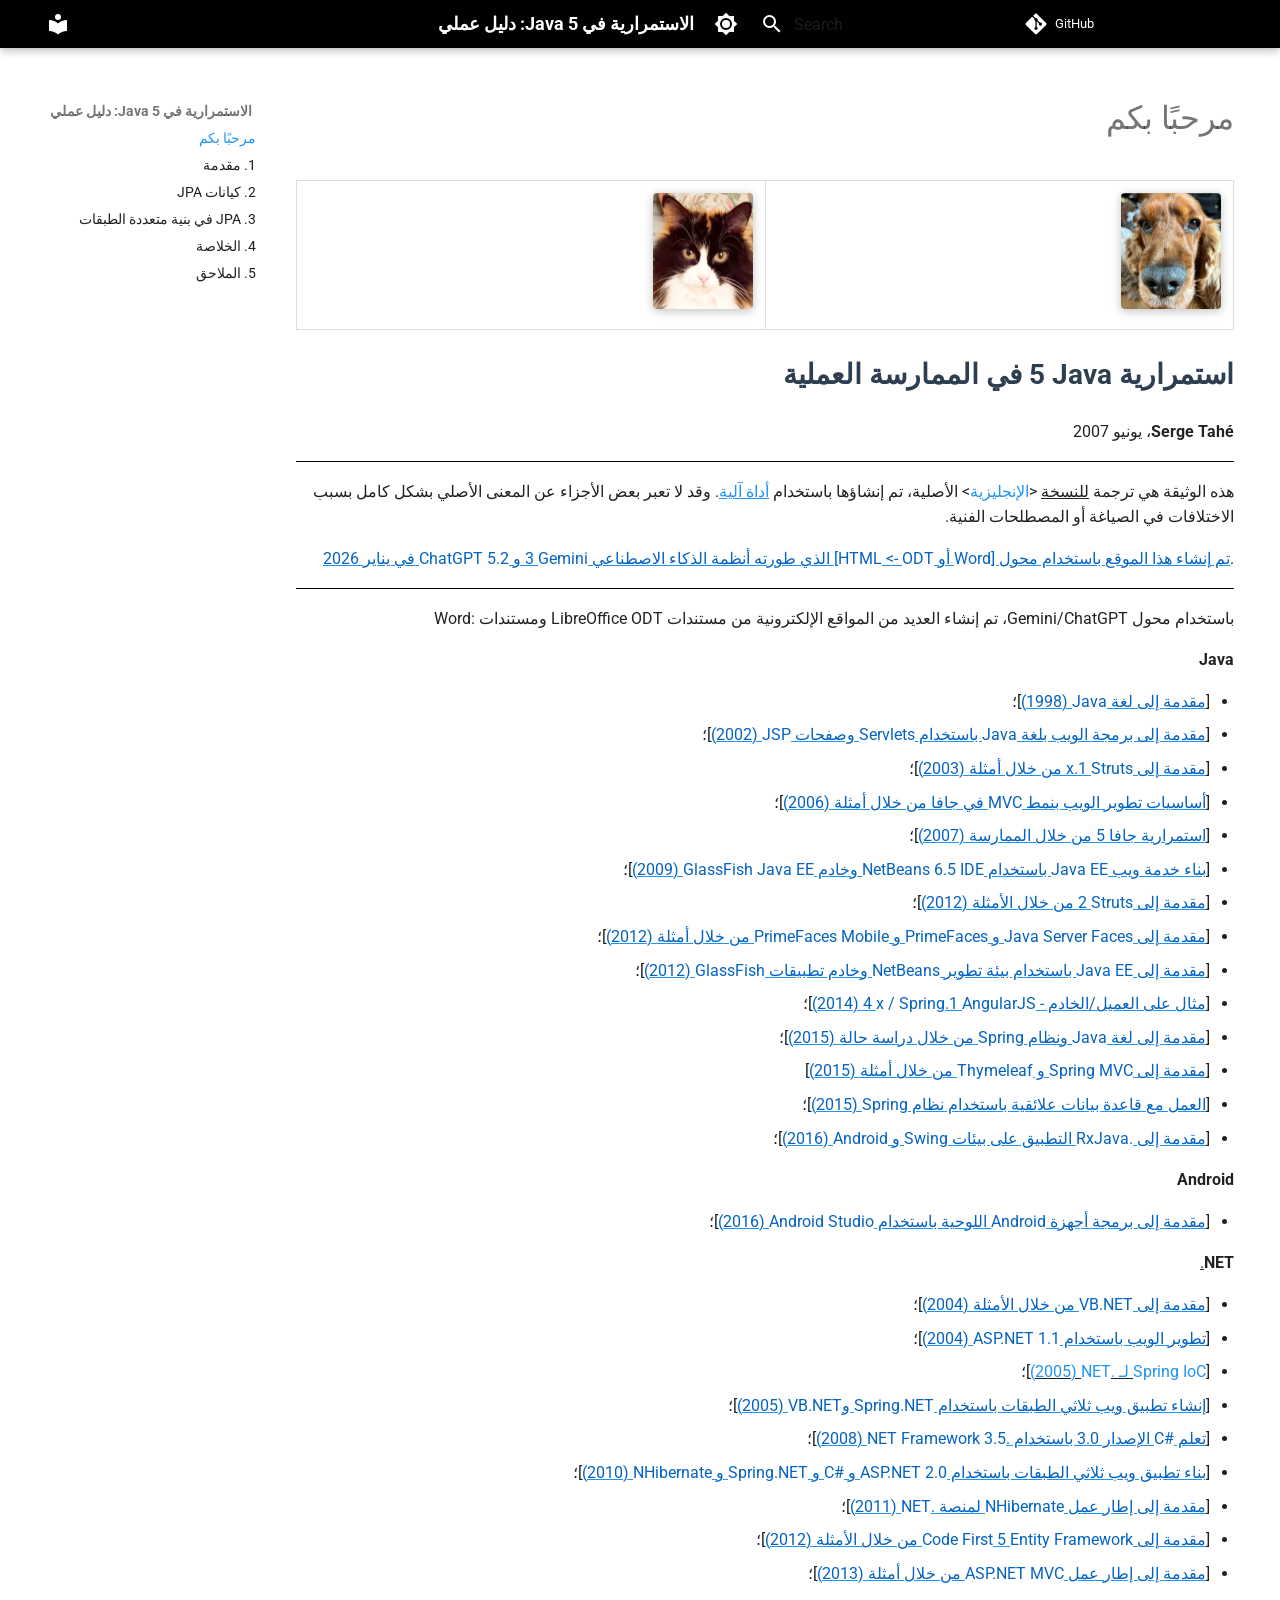
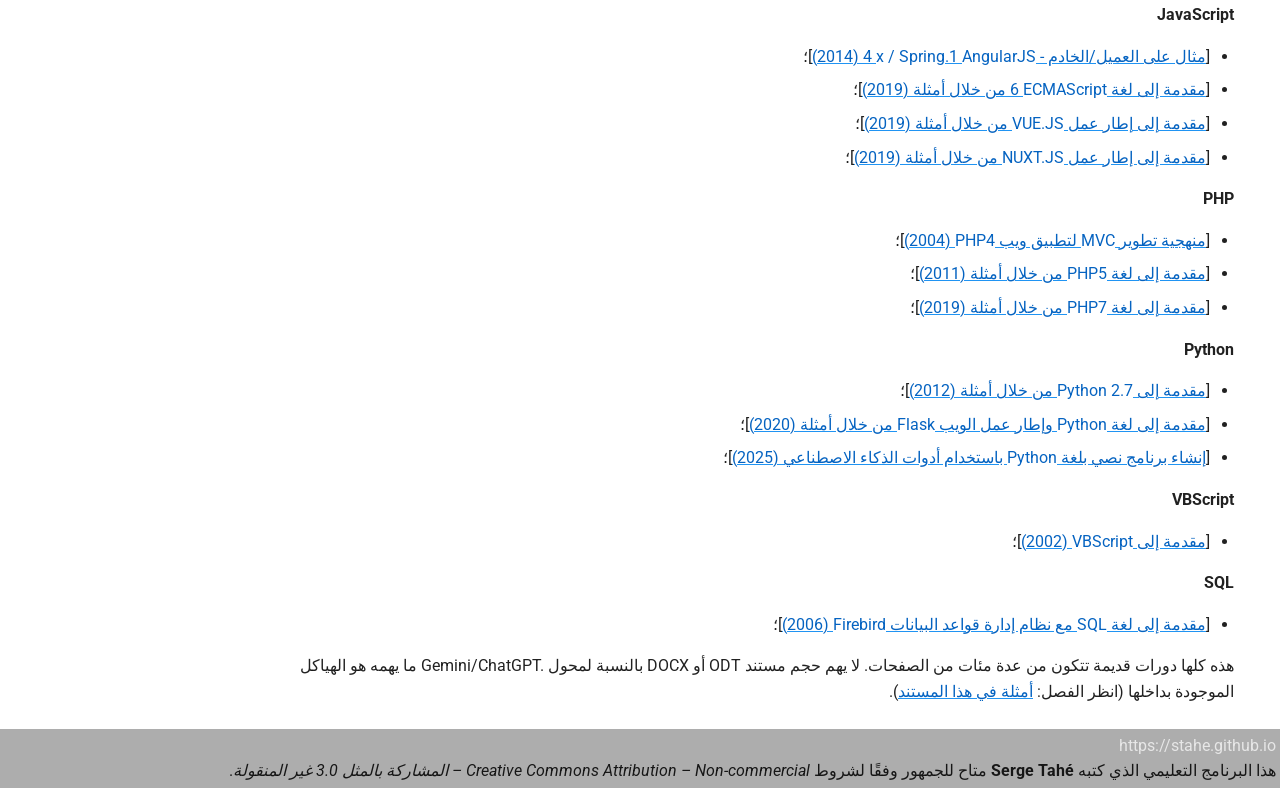
==== commit 6a090477: "Deployed 097a60c with MkDocs version: 1.6.1" ====
--- a/index.html
+++ b/index.html
@@ -453,7 +453,7 @@
 
   <h1>مرحبًا بكم</h1>
 
-<table class="odt-table" style="border-collapse: collapse; width: 100%; margin-bottom: 1em;"><tr><td style="border: 1px solid #ddd; padding: 8px; vertical-align: top;"><img src="images/10000000000000C8000000E930F662D2.png" width="100" height="117" style="display:inline-block; margin:4px;width:2.646cm;height:3.083cm;" class="odt-zoomable" data-zoom-src="images/10000000000000C8000000E930F662D2.png" /></td><td style="border: 1px solid #ddd; padding: 8px; vertical-align: top;"><img src="images/10000000000000C8000000E90F858128.png" width="100" height="117" style="display:inline-block; margin:4px;width:2.646cm;height:3.083cm;" class="odt-zoomable" data-zoom-src="images/10000000000000C8000000E90F858128.png" /></td></tr></table>
+<table dir="rtl" class="odt-table" style="border-collapse: collapse; width: 100%; margin-bottom: 1em;"><tr><td dir="rtl" style="border: 1px solid #ddd; padding: 8px; vertical-align: top; text-align: right;"><img src="images/10000000000000C8000000E930F662D2.png" width="100" height="117" style="display:inline-block; margin:4px;width:2.646cm;height:3.083cm;" class="odt-zoomable" data-zoom-src="images/10000000000000C8000000E930F662D2.png" /></td><td dir="rtl" style="border: 1px solid #ddd; padding: 8px; vertical-align: top; text-align: right;"><img src="images/10000000000000C8000000E90F858128.png" width="100" height="117" style="display:inline-block; margin:4px;width:2.646cm;height:3.083cm;" class="odt-zoomable" data-zoom-src="images/10000000000000C8000000E90F858128.png" /></td></tr></table>
 
 <p style="font-size: 28px; font-weight: bold; margin-bottom: 1em; line-height: 1.2; color: #2c3e50;">استمرارية <bdi dir="ltr" class="odt-ltr-term">Java</bdi> 5 في الممارسة العملية</p>
 
@@ -475,7 +475,7 @@
 <li>[<a href="https://stahe.github.io/ar-struts2-janv-2012/"><u><span style="color: #0563c1">مقدمة إلى <bdi dir="ltr" class="odt-ltr-term">Struts</bdi> 2 من خلال الأمثلة (2012)</span></u></a>]؛</li>
 <li>[<a href="https://stahe.github.io/ar-jsf2-pf-pfm-juin-2012/"><u><span style="color: #0563c1">مقدمة إلى <bdi dir="ltr" class="odt-ltr-term">Java Server Faces</bdi> و <bdi dir="ltr" class="odt-ltr-term">PrimeFaces</bdi> و <bdi dir="ltr" class="odt-ltr-term">PrimeFaces Mobile</bdi> من خلال أمثلة (2012)</span></u></a>]؛</li>
 <li>[<a href="https://stahe.github.io/ar-javaee-juin-2012/"><u><span style="color: #0563c1">مقدمة إلى <bdi dir="ltr" class="odt-ltr-term">Java EE</bdi> باستخدام بيئة تطوير <bdi dir="ltr" class="odt-ltr-term">NetBeans</bdi> وخادم تطبيقات <bdi dir="ltr" class="odt-ltr-term">GlassFish</bdi> (2012)</span></u></a>]؛</li>
-<li>[<a href="https://stahe.github.io/ar-spring-angular1.x-juillet-2014/"><u><span style="color: #0563c1">مثال على العميل/الخادم - <bdi dir="ltr" class="odt-ltr-term">AngularJS</bdi> 1.x / <bdi dir="ltr" class="odt-ltr-term">Spring</bdi> 4 (2014)</span></u></a>]؛</li>
+<li>[<a href="https://stahe.github.io/ar-spring-angular1.x-juillet-2014/"><u><span style="color: #0563c1">مثال على العميل/الخادم - <bdi dir="ltr" class="odt-ltr-term">AngularJS</bdi> 1.<bdi dir="ltr" class="odt-ltr-term">x / Spring</bdi> 4 (2014)</span></u></a>]؛</li>
 <li>[<a href="https://stahe.github.io/ar-java-spring-dec-2015/"><u><span style="color: #0563c1">مقدمة إلى لغة <bdi dir="ltr" class="odt-ltr-term">Java</bdi> ونظام <bdi dir="ltr" class="odt-ltr-term">Spring</bdi> من خلال دراسة حالة (2015)</span></u></a>]؛</li>
 <li>[<a href="https://stahe.github.io/ar-springmvc-thymeleaf-janv-2015/"><u><span style="color: #0563c1">مقدمة إلى <bdi dir="ltr" class="odt-ltr-term">Spring MVC</bdi> و <bdi dir="ltr" class="odt-ltr-term">Thymeleaf</bdi> من خلال أمثلة (2015)</span></u></a>]</li>
 <li>[<a href="https://stahe.github.io/ar-spring-database-juin-2015/"><u><span style="color: #0563c1">العمل مع قاعدة بيانات علائقية باستخدام نظام <bdi dir="ltr" class="odt-ltr-term">Spring</bdi> (2015)</span></u></a>]؛</li>
@@ -499,7 +499,7 @@
 </ul>
 <p><u><strong><bdi dir="ltr" class="odt-ltr-term">JavaScript</bdi></strong></u></p>
 <ul>
-<li>[<a href="https://stahe.github.io/ar-spring-angular1.x-juillet-2014/"><u><span style="color: #0563c1">مثال على العميل/الخادم - <bdi dir="ltr" class="odt-ltr-term">AngularJS</bdi> 1.x / <bdi dir="ltr" class="odt-ltr-term">Spring</bdi> 4 (2014)</span></u></a>]؛</li>
+<li>[<a href="https://stahe.github.io/ar-spring-angular1.x-juillet-2014/"><u><span style="color: #0563c1">مثال على العميل/الخادم - <bdi dir="ltr" class="odt-ltr-term">AngularJS</bdi> 1.<bdi dir="ltr" class="odt-ltr-term">x / Spring</bdi> 4 (2014)</span></u></a>]؛</li>
 <li>[<a href="https://stahe.github.io/ar-ecmascript6-oct-2019/"><u><span style="color: #0563c1">مقدمة إلى لغة <bdi dir="ltr" class="odt-ltr-term">ECMAScript</bdi> 6 من خلال أمثلة (2019)</span></u></a>]؛</li>
 <li>[<a href="https://stahe.github.io/ar-vuejs-oct-2019/"><u><span style="color: #0563c1">مقدمة إلى إطار عمل <bdi dir="ltr" class="odt-ltr-term">VUE.JS</bdi> من خلال أمثلة (2019)</span></u></a>]؛</li>
 <li>[<a href="https://stahe.github.io/ar-nuxtjs-dec-2019/"><u><span style="color: #0563c1">مقدمة إلى إطار عمل <bdi dir="ltr" class="odt-ltr-term">NUXT.JS</bdi> من خلال أمثلة (2019)</span></u></a>]؛</li>
--- a/stylesheets/focus.css
+++ b/stylesheets/focus.css
@@ -1,10 +1,17 @@
 body.md-focus .md-sidebar--primary { display: none; } body.md-focus .md-sidebar--secondary { display: none; } body.md-focus .md-content { max-width: 95%; margin: 0 auto; } .focus-toggle-btn { cursor: pointer; margin-left: 0.5rem; } .odt-table img { max-width: 100%; height: auto; } img.odt-zoomable { cursor: zoom-in; box-shadow: 0 2px 10px rgba(0,0,0,.25); border-radius: 4px; transition: transform .15s ease, box-shadow .15s ease; } img.odt-zoomable:hover { transform: scale(1.02); box-shadow: 0 6px 18px rgba(0,0,0,.35); } .odt-lightbox-overlay { position: fixed; inset: 0; background: rgba(0,0,0,.75); display: none; align-items: center; justify-content: center; z-index: 2000; padding: 24px; } .odt-lightbox-overlay.is-open { display: flex; } .odt-lightbox-content { position: relative; max-width: 95vw; max-height: 95vh; } .odt-lightbox-content img { max-width: 95vw; max-height: 95vh; width: auto; height: auto; display: block; box-shadow: 0 10px 30px rgba(0,0,0,.6); border-radius: 4px; } .odt-lightbox-close { position: absolute; top: -14px; right: -14px; width: 34px; height: 34px; border-radius: 999px; border: none; background: rgba(255,255,255,.92); color: #000; font-size: 22px; line-height: 34px; cursor: pointer; box-shadow: 0 4px 14px rgba(0,0,0,.35); } .odt-lightbox-close:hover { filter: brightness(0.95); } .odt-lightbox-close:focus { outline: 2px solid rgba(255,255,255,.8); outline-offset: 2px; } .odt-code-rich pre, .odt-code-rich code, .odt-code-rich .odt-code-line { font-family: Consolas, 'Courier New', monospace; font-size: 15px; line-height: 12px; }} .odt-code-rich pre { margin: 0.75em 0; } .odt-code-rich code { display: block; } .odt-code-rich .odt-code-line { display: block; } .odt-code-rich[data-linenums='true'] .odt-code-line::before { counter-increment: odtline; content: counter(odtline); display: inline-block; width: 3em; margin-right: 1em; opacity: 0.6; text-align: right; } .odt-code-rich[data-linenums='false'] .odt-code-line::before { content: ''; } .md-content ol { list-style-type: decimal; }  .md-content ol ol { list-style-type: lower-alpha; }  .md-content ol ol ol { list-style-type: lower-roman; }  .md-content ol ol ol ol { list-style-type: decimal; }  .md-content ol ol ol ol ol { list-style-type: lower-alpha; }  .md-content ol ol ol ol ol ol { list-style-type: lower-roman; }  .md-content ul ol { list-style-type: decimal; }  .md-content ul ol ol { list-style-type: lower-alpha; }  .md-content ul ol ol ol { list-style-type: lower-roman; }  .md-content ul ol ol ol ol { list-style-type: decimal; }  .md-content ul ol ol ol ol ol { list-style-type: lower-alpha; }  .md-content ul ol ol ol ol ol ol { list-style-type: lower-roman; } .odt-code-copy-btn { position:absolute; top:.5rem; right:.5rem; display:inline-flex; align-items:center; justify-content:center; gap:.35rem; padding:.25rem .6rem; font-size:.72rem; font-weight:600; letter-spacing:.01em; line-height:1.2; border-radius:999px; box-shadow:0 1px 2px rgba(0,0,0,.10); backdrop-filter:saturate(180%) blur(6px); cursor:pointer; user-select:none; transition:transform .08s ease, box-shadow .12s ease, background .12s ease; z-index:5;border:1px solid rgba(0,150,136,.45); background:rgba(0,150,136,.12); color:rgb(0,150,136);  } .odt-code-copy-btn:hover { background:rgba(0,150,136,.20); box-shadow:0 3px 10px rgba(0,0,0,.18); transform:translateY(-1px); } .odt-code-copy-btn.is-copied { opacity:.85; } .odt-code-copy-container { position: relative; } 
+.md-content, .md-content__inner, .md-typeset, article.md-content__inner { direction: rtl; text-align: right; unicode-bidi: isolate; }
+.md-typeset h1, .md-typeset h2, .md-typeset h3, .md-typeset h4, .md-typeset h5, .md-typeset h6 { direction: rtl; text-align: right; unicode-bidi: plaintext; }
+.md-typeset p, .md-typeset li, .md-typeset blockquote { unicode-bidi: plaintext; }
 html[dir='rtl'] .md-content, body.odt-rtl .md-content { direction: rtl; text-align: right; unicode-bidi: isolate; }
 html[dir='rtl'] .md-content__inner, body.odt-rtl .md-content__inner { direction: rtl; text-align: right; unicode-bidi: isolate; }
 html[dir='rtl'] .md-nav, body.odt-rtl .md-nav { direction: rtl; text-align: right; }
 html[dir='rtl'] .md-header__title, body.odt-rtl .md-header__title { direction: rtl; }
-html[dir='rtl'] .md-content ul, html[dir='rtl'] .md-content ol, body.odt-rtl .md-content ul, body.odt-rtl .md-content ol { padding-right: 1.6em; padding-left: 0; }
-html[dir='rtl'] .md-content li, body.odt-rtl .md-content li { text-align: right; }
+html[dir='rtl'] .md-content ul, html[dir='rtl'] .md-content ol, body.odt-rtl .md-content ul, body.odt-rtl .md-content ol, .md-content ul, .md-content ol { padding-right: 1.6em; padding-left: 0; margin-right: 0; margin-left: 0; }
+html[dir='rtl'] .md-content li, body.odt-rtl .md-content li, .md-content li { text-align: right; }
+.md-typeset blockquote { border-right: .2rem solid var(--md-default-fg-color--lighter); border-left: 0; padding-right: .8rem; padding-left: 0; }
+.md-typeset table:not(.highlighttable), .md-typeset table.odt-table { direction: rtl; text-align: right; }
+.md-typeset table:not(.highlighttable) th, .md-typeset table:not(.highlighttable) td, .md-typeset table.odt-table th, .md-typeset table.odt-table td { direction: rtl; text-align: right; }
+.md-typeset table.odt-table td:has(> img:only-child), .md-typeset table.odt-table th:has(> img:only-child) { text-align: center; }
 .odt-ltr-term { direction: ltr; unicode-bidi: isolate; }
 .odt-rtl-run { direction: rtl; unicode-bidi: isolate; }
 .md-content code, .md-content pre, .odt-code-rich, .odt-code-rich * { direction: ltr; text-align: left; unicode-bidi: isolate; }
--- a/stylesheets/bidi.css
+++ b/stylesheets/bidi.css
@@ -1,4 +1,4 @@
-/* Generated by convert_odt V911 — BiDi / RTL support. */
+/* Generated by convert_odt V916 — BiDi / RTL support. */
 
 html[dir="rtl"], body[dir="rtl"] {
   direction: rtl;
@@ -10,11 +10,31 @@
 .md-content__inner {
   unicode-bidi: isolate;
 }
+/* V915: also target MkDocs content directly so RTL works before JS sets html[dir]. */
+.md-content,
+.md-typeset,
+.md-content__inner,
+article.md-content__inner,
 html[dir="rtl"] .md-content,
 html[dir="rtl"] .md-typeset,
 html[dir="rtl"] .md-content__inner {
   direction: rtl;
   text-align: right;
+}
+.md-typeset h1,
+.md-typeset h2,
+.md-typeset h3,
+.md-typeset h4,
+.md-typeset h5,
+.md-typeset h6 {
+  direction: rtl;
+  text-align: right;
+  unicode-bidi: plaintext;
+}
+.md-typeset p,
+.md-typeset li,
+.md-typeset blockquote {
+  unicode-bidi: plaintext;
 }
 
 /* Isolated Latin / technical / personal-name fragments. */
@@ -40,6 +60,41 @@
   text-align: right !important;
 }
 
+/* MkDocs Material navigation/header in RTL. */
+.md-header__title,
+.md-header__topic,
+.md-tabs,
+.md-nav,
+.md-nav__title,
+.md-nav__item,
+.md-nav__link,
+.md-sidebar {
+  direction: rtl;
+  text-align: right;
+}
+.md-nav__list {
+  padding-right: 0;
+  padding-left: 0;
+}
+.md-nav__link {
+  justify-content: flex-start;
+}
+.md-nav__link .md-ellipsis {
+  direction: rtl;
+  text-align: right;
+}
+.md-header__title .md-header__topic,
+.md-header__title .md-ellipsis {
+  unicode-bidi: plaintext;
+}
+
+/* Better mixed RTL/LTR inline punctuation handling. */
+.md-typeset a,
+.md-typeset strong,
+.md-typeset em {
+  unicode-bidi: isolate;
+}
+
 /* Code and preformatted text must remain LTR. */
 pre, code, kbd, samp,
 .highlight, .codehilite,
@@ -51,18 +106,43 @@
 }
 
 /* RTL lists in MkDocs Material. */
+.md-typeset ul,
+.md-typeset ol,
 html[dir="rtl"] .md-typeset ul,
 html[dir="rtl"] .md-typeset ol {
   padding-right: 1.5em;
   padding-left: 0;
+  margin-right: 0;
+  margin-left: 0;
 }
+.md-typeset li,
 html[dir="rtl"] .md-typeset li {
   text-align: right;
 }
+.md-typeset blockquote {
+  border-right: .2rem solid var(--md-default-fg-color--lighter);
+  border-left: 0;
+  padding-right: .8rem;
+  padding-left: 0;
+}
 
-/* Tables inherit document direction, but code inside tables stays LTR. */
-html[dir="rtl"] .md-typeset table {
+/* Tables follow RTL column order. Code tables remain LTR. */
+.md-typeset table:not(.highlighttable),
+.md-typeset table.odt-table,
+html[dir="rtl"] .md-typeset table:not(.highlighttable) {
   direction: rtl;
+  text-align: right;
+}
+.md-typeset table:not(.highlighttable) th,
+.md-typeset table:not(.highlighttable) td,
+.md-typeset table.odt-table th,
+.md-typeset table.odt-table td {
+  direction: rtl;
+  text-align: right;
+}
+.md-typeset table.odt-table td:has(> img:only-child),
+.md-typeset table.odt-table th:has(> img:only-child) {
+  text-align: center;
 }
 .md-typeset table pre,
 .md-typeset table code {
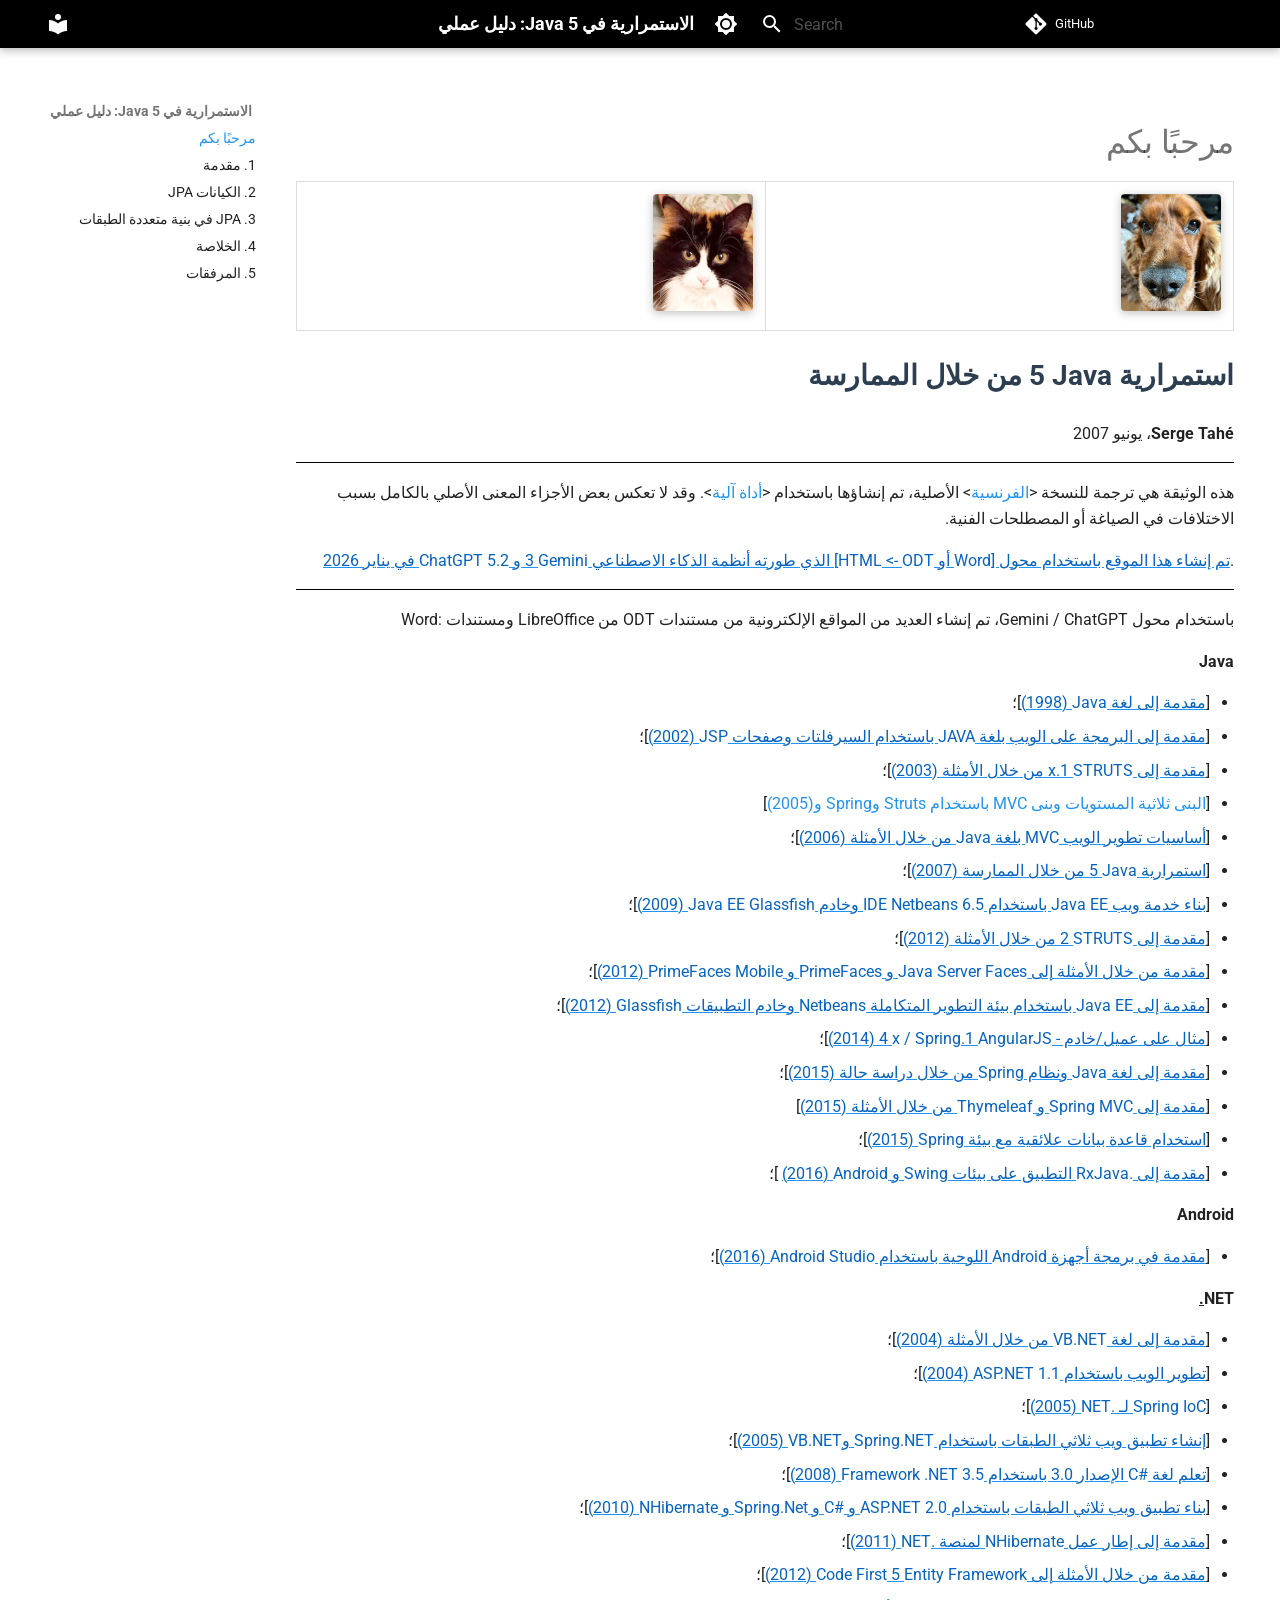
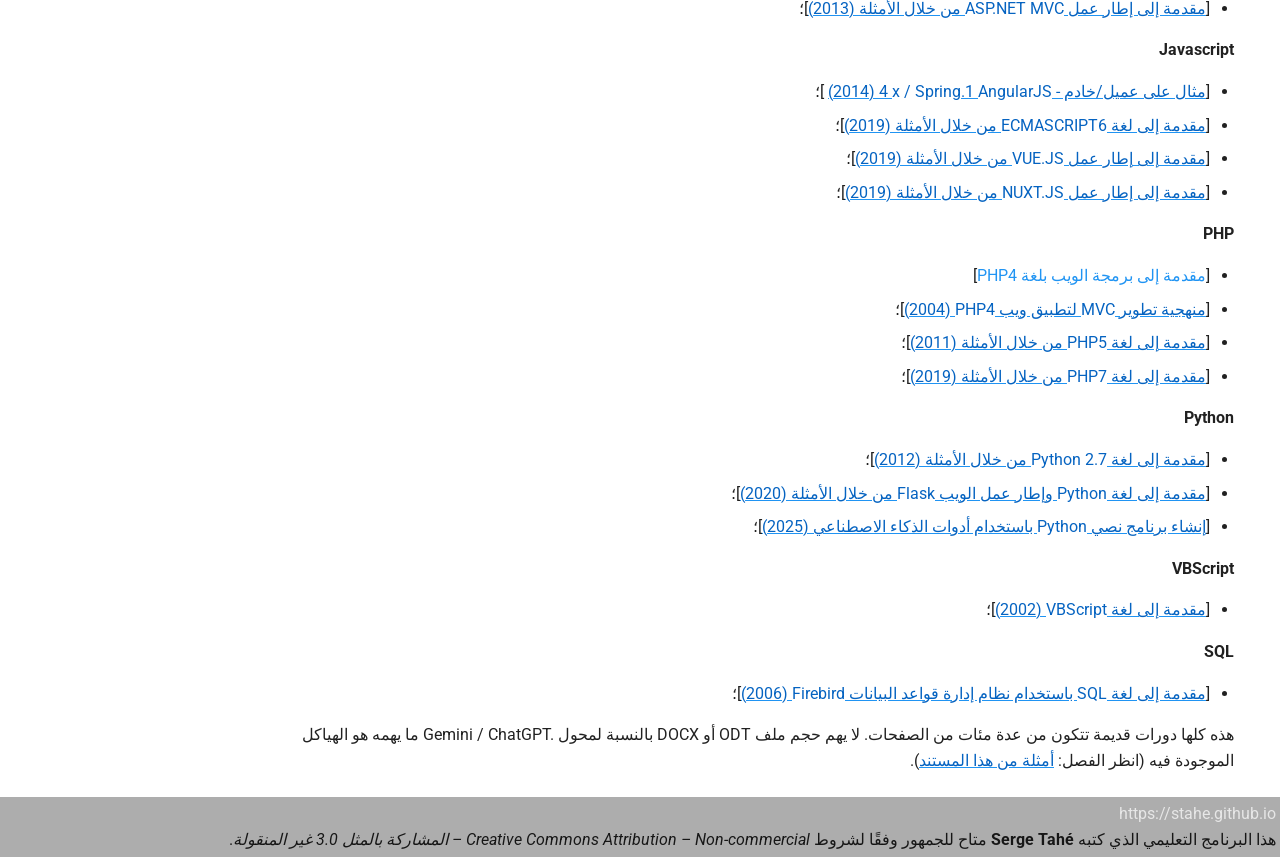
==== commit 5e8373cc: "Deployed 097a60c with MkDocs version: 1.6.1" ====
--- a/index.html
+++ b/index.html
@@ -333,14 +333,14 @@
   
   
     <li class="md-nav__item">
-      <a href="-kynt-jpa.html" class="md-nav__link">
+      <a href="lkynt-jpa.html" class="md-nav__link">
         
   
   
   <span class="md-ellipsis">
     
   
-    2.  كيانات JPA
+    2. الكيانات JPA
   
 
     
@@ -414,14 +414,14 @@
   
   
     <li class="md-nav__item">
-      <a href="lmlq.html" class="md-nav__link">
+      <a href="lmrfqt.html" class="md-nav__link">
         
   
   
   <span class="md-ellipsis">
     
   
-    5. الملاحق
+    5. المرفقات
   
 
     
@@ -455,76 +455,77 @@
 
 <table dir="rtl" class="odt-table" style="border-collapse: collapse; width: 100%; margin-bottom: 1em;"><tr><td dir="rtl" style="border: 1px solid #ddd; padding: 8px; vertical-align: top; text-align: right;"><img src="images/10000000000000C8000000E930F662D2.png" width="100" height="117" style="display:inline-block; margin:4px;width:2.646cm;height:3.083cm;" class="odt-zoomable" data-zoom-src="images/10000000000000C8000000E930F662D2.png" /></td><td dir="rtl" style="border: 1px solid #ddd; padding: 8px; vertical-align: top; text-align: right;"><img src="images/10000000000000C8000000E90F858128.png" width="100" height="117" style="display:inline-block; margin:4px;width:2.646cm;height:3.083cm;" class="odt-zoomable" data-zoom-src="images/10000000000000C8000000E90F858128.png" /></td></tr></table>
 
-<p style="font-size: 28px; font-weight: bold; margin-bottom: 1em; line-height: 1.2; color: #2c3e50;">استمرارية <bdi dir="ltr" class="odt-ltr-term">Java</bdi> 5 في الممارسة العملية</p>
+<p style="font-size: 28px; font-weight: bold; margin-bottom: 1em; line-height: 1.2; color: #2c3e50;">استمرارية <bdi dir="ltr" class="odt-ltr-term">Java</bdi> 5 من خلال الممارسة</p>
 
 <p><strong><bdi dir="ltr" class="odt-ltr-term">Serge Tahé</bdi></strong>، يونيو 2007</p>
 <hr style="border:0; border-top:0.06pt solid #000000; margin:0.75em 0;" data-odt-border="top" />
-<p>هذه الوثيقة هي ترجمة <u>للنسخة</u> &lt;<a href="https://stahe.github.io/en-jpa-juin-2007/">الإنجليزية</a>&gt; الأصلية، تم إنشاؤها باستخدام <a href="https://www.deepl.com/"><u>أداة آلية</u></a>. وقد لا تعبر بعض الأجزاء عن المعنى الأصلي بشكل كامل بسبب الاختلافات في الصياغة أو المصطلحات الفنية.</p>
+<p>هذه الوثيقة هي ترجمة للنسخة &lt;<a href="https://stahe.github.io/jpa-juin-2007/">الفرنسية</a>&gt; الأصلية، تم إنشاؤها باستخدام &lt;<a href="https://www.deepl.com/">أداة آلية</a>&gt;. وقد لا تعكس بعض الأجزاء المعنى الأصلي بالكامل بسبب الاختلافات في الصياغة أو المصطلحات الفنية.</p>
 <p><a href="https://stahe.github.io/en-word-odt-vers-html-janv-2026/"><u><span style="color: #0563c1">تم إنشاء هذا الموقع باستخدام محول [<bdi dir="ltr" class="odt-ltr-term">Word</bdi> أو <bdi dir="ltr" class="odt-ltr-term">ODT</bdi> -&gt; <bdi dir="ltr" class="odt-ltr-term">HTML</bdi>] الذي طورته أنظمة الذكاء الاصطناعي <bdi dir="ltr" class="odt-ltr-term">Gemini</bdi> 3 و <bdi dir="ltr" class="odt-ltr-term">ChatGPT 5.2</bdi> في يناير 2026</span></u></a>.</p>
-<hr style="border:0; border-top:0.06pt solid #000000; margin:0.75em 0;" data-odt-border="bottom" />
-
-<p>باستخدام محول <bdi dir="ltr" class="odt-ltr-term">Gemini/ChatGPT</bdi>، تم إنشاء العديد من المواقع الإلكترونية من مستندات <bdi dir="ltr" class="odt-ltr-term">LibreOffice ODT</bdi> ومستندات <bdi dir="ltr" class="odt-ltr-term">Word:</bdi></p>
+<hr style="border:0; border-top:0.99pt solid #000000; margin:0.75em 0;" data-odt-border="bottom" />
+<p>باستخدام محول <bdi dir="ltr" class="odt-ltr-term">Gemini / ChatGPT</bdi>، تم إنشاء العديد من المواقع الإلكترونية من مستندات <bdi dir="ltr" class="odt-ltr-term">ODT</bdi> من <bdi dir="ltr" class="odt-ltr-term">LibreOffice</bdi> ومستندات <bdi dir="ltr" class="odt-ltr-term">Word:</bdi></p>
 <p><u><strong><bdi dir="ltr" class="odt-ltr-term">Java</bdi></strong></u></p>
 <ul>
 <li>[<a href="https://stahe.github.io/ar-java-sept-1998/"><u><span style="color: #0563c1">مقدمة إلى لغة <bdi dir="ltr" class="odt-ltr-term">Java</bdi> (1998)</span></u></a>]؛</li>
-<li>[<a href="https://stahe.github.io/ar-servlets-java-juin-2002/"><u><span style="color: #0563c1">مقدمة إلى برمجة الويب بلغة <bdi dir="ltr" class="odt-ltr-term">Java</bdi> باستخدام <bdi dir="ltr" class="odt-ltr-term">Servlets</bdi> وصفحات <bdi dir="ltr" class="odt-ltr-term">JSP</bdi> (2002)</span></u></a>]؛</li>
-<li>[<a href="https://stahe.github.io/ar-struts1x-dec-2003/"><u><span style="color: #0563c1">مقدمة إلى <bdi dir="ltr" class="odt-ltr-term">Struts</bdi> 1.x من خلال أمثلة (2003)</span></u></a>]؛</li>
-<li>[<a href="https://stahe.github.io/ar-java-web-mvc-mai-2006/"><u><span style="color: #0563c1">أساسيات تطوير الويب بنمط <bdi dir="ltr" class="odt-ltr-term">MVC</bdi> في جافا من خلال أمثلة (2006)</span></u></a>]؛</li>
-<li>[<a href="https://stahe.github.io/ar-jpa-juin-2007/"><u><span style="color: #0563c1">استمرارية جافا 5 من خلال الممارسة (2007)</span></u></a>]؛</li>
-<li>[<a href="https://stahe.github.io/ar-webservice-netbeans-glassfish-fev-2009/"><u><span style="color: #0563c1">بناء خدمة ويب <bdi dir="ltr" class="odt-ltr-term">Java EE</bdi> باستخدام <bdi dir="ltr" class="odt-ltr-term">NetBeans 6.5 IDE</bdi> وخادم <bdi dir="ltr" class="odt-ltr-term">GlassFish Java EE</bdi> (2009)</span></u></a>]؛</li>
-<li>[<a href="https://stahe.github.io/ar-struts2-janv-2012/"><u><span style="color: #0563c1">مقدمة إلى <bdi dir="ltr" class="odt-ltr-term">Struts</bdi> 2 من خلال الأمثلة (2012)</span></u></a>]؛</li>
-<li>[<a href="https://stahe.github.io/ar-jsf2-pf-pfm-juin-2012/"><u><span style="color: #0563c1">مقدمة إلى <bdi dir="ltr" class="odt-ltr-term">Java Server Faces</bdi> و <bdi dir="ltr" class="odt-ltr-term">PrimeFaces</bdi> و <bdi dir="ltr" class="odt-ltr-term">PrimeFaces Mobile</bdi> من خلال أمثلة (2012)</span></u></a>]؛</li>
-<li>[<a href="https://stahe.github.io/ar-javaee-juin-2012/"><u><span style="color: #0563c1">مقدمة إلى <bdi dir="ltr" class="odt-ltr-term">Java EE</bdi> باستخدام بيئة تطوير <bdi dir="ltr" class="odt-ltr-term">NetBeans</bdi> وخادم تطبيقات <bdi dir="ltr" class="odt-ltr-term">GlassFish</bdi> (2012)</span></u></a>]؛</li>
-<li>[<a href="https://stahe.github.io/ar-spring-angular1.x-juillet-2014/"><u><span style="color: #0563c1">مثال على العميل/الخادم - <bdi dir="ltr" class="odt-ltr-term">AngularJS</bdi> 1.<bdi dir="ltr" class="odt-ltr-term">x / Spring</bdi> 4 (2014)</span></u></a>]؛</li>
+<li>[<a href="https://stahe.github.io/ar-servlets-java-juin-2002/"><u><span style="color: #0563c1">مقدمة إلى البرمجة على الويب بلغة <bdi dir="ltr" class="odt-ltr-term">JAVA</bdi> باستخدام السيرفلتات وصفحات <bdi dir="ltr" class="odt-ltr-term">JSP</bdi> (2002)</span></u></a>]؛</li>
+<li>[<a href="https://stahe.github.io/ar-struts1x-dec-2003/"><u><span style="color: #0563c1">مقدمة إلى <bdi dir="ltr" class="odt-ltr-term">STRUTS</bdi> 1.x من خلال الأمثلة (2003)</span></u></a>]؛</li>
+<li>[<a href="https://stahe.github.io/ar-java-web3tier-mars-2005/">البنى ثلاثية المستويات وبنى <bdi dir="ltr" class="odt-ltr-term">MVC</bdi> باستخدام <bdi dir="ltr" class="odt-ltr-term">Struts</bdi> و<bdi dir="ltr" class="odt-ltr-term">Spring</bdi> و(2005)</a>]</li>
+<li>[<a href="https://stahe.github.io/ar-java-web-mvc-mai-2006/"><u><span style="color: #0563c1">أساسيات تطوير الويب <bdi dir="ltr" class="odt-ltr-term">MVC</bdi> بلغة <bdi dir="ltr" class="odt-ltr-term">Java</bdi> من خلال الأمثلة (2006)</span></u></a>]؛</li>
+<li>[<a href="https://stahe.github.io/ar-jpa-juin-2007/"><u><span style="color: #0563c1">استمرارية <bdi dir="ltr" class="odt-ltr-term">Java</bdi> 5 من خلال الممارسة (2007)</span></u></a>]؛</li>
+<li>[<a href="https://stahe.github.io/ar-webservice-netbeans-glassfish-fev-2009/"><u><span style="color: #0563c1">بناء خدمة ويب <bdi dir="ltr" class="odt-ltr-term">Java EE</bdi> باستخدام <bdi dir="ltr" class="odt-ltr-term">IDE Netbeans 6.5</bdi> وخادم <bdi dir="ltr" class="odt-ltr-term">Java EE Glassfish</bdi> (2009)</span></u></a>]؛</li>
+<li>[<a href="https://stahe.github.io/ar-struts2-janv-2012/"><u><span style="color: #0563c1">مقدمة إلى <bdi dir="ltr" class="odt-ltr-term">STRUTS</bdi> 2 من خلال الأمثلة (2012)</span></u></a>]؛</li>
+<li>[<a href="https://stahe.github.io/ar-jsf2-pf-pfm-juin-2012/"><u><span style="color: #0563c1">مقدمة من خلال الأمثلة إلى <bdi dir="ltr" class="odt-ltr-term">Java Server Faces</bdi> و <bdi dir="ltr" class="odt-ltr-term">PrimeFaces</bdi> و <bdi dir="ltr" class="odt-ltr-term">PrimeFaces Mobile</bdi> (2012)</span></u></a>]؛</li>
+<li>[<a href="https://stahe.github.io/ar-javaee-juin-2012/"><u><span style="color: #0563c1">مقدمة إلى <bdi dir="ltr" class="odt-ltr-term">Java EE</bdi> باستخدام بيئة التطوير المتكاملة <bdi dir="ltr" class="odt-ltr-term">Netbeans</bdi> وخادم التطبيقات <bdi dir="ltr" class="odt-ltr-term">Glassfish</bdi> (2012)</span></u></a>]؛</li>
+<li>[<a href="https://stahe.github.io/ar-spring-angular1.x-juillet-2014/"><u><span style="color: #0563c1">مثال على عميل/خادم - <bdi dir="ltr" class="odt-ltr-term">AngularJS</bdi> 1.<bdi dir="ltr" class="odt-ltr-term">x / Spring</bdi> 4 (2014)</span></u></a>]؛</li>
 <li>[<a href="https://stahe.github.io/ar-java-spring-dec-2015/"><u><span style="color: #0563c1">مقدمة إلى لغة <bdi dir="ltr" class="odt-ltr-term">Java</bdi> ونظام <bdi dir="ltr" class="odt-ltr-term">Spring</bdi> من خلال دراسة حالة (2015)</span></u></a>]؛</li>
-<li>[<a href="https://stahe.github.io/ar-springmvc-thymeleaf-janv-2015/"><u><span style="color: #0563c1">مقدمة إلى <bdi dir="ltr" class="odt-ltr-term">Spring MVC</bdi> و <bdi dir="ltr" class="odt-ltr-term">Thymeleaf</bdi> من خلال أمثلة (2015)</span></u></a>]</li>
-<li>[<a href="https://stahe.github.io/ar-spring-database-juin-2015/"><u><span style="color: #0563c1">العمل مع قاعدة بيانات علائقية باستخدام نظام <bdi dir="ltr" class="odt-ltr-term">Spring</bdi> (2015)</span></u></a>]؛</li>
-<li>[<a href="https://stahe.github.io/ar-rxjava-mai-2016/"><u><span style="color: #0563c1">مقدمة إلى <bdi dir="ltr" class="odt-ltr-term">RxJava.</bdi> التطبيق على بيئات <bdi dir="ltr" class="odt-ltr-term">Swing</bdi> و <bdi dir="ltr" class="odt-ltr-term">Android</bdi> (2016)</span></u></a>]؛</li>
+<li>[<a href="https://stahe.github.io/ar-springmvc-thymeleaf-janv-2015/"><u><span style="color: #0563c1">مقدمة إلى <bdi dir="ltr" class="odt-ltr-term">Spring MVC</bdi> و <bdi dir="ltr" class="odt-ltr-term">Thymeleaf</bdi> من خلال الأمثلة (2015)</span></u></a>]</li>
+<li>[<a href="https://stahe.github.io/ar-spring-database-juin-2015/"><u><span style="color: #0563c1">استخدام قاعدة بيانات علائقية مع بيئة <bdi dir="ltr" class="odt-ltr-term">Spring</bdi> (2015)</span></u></a>]؛</li>
+<li>[<a href="https://stahe.github.io/ar-rxjava-mai-2016/"><u><span style="color: #0563c1">مقدمة إلى <bdi dir="ltr" class="odt-ltr-term">RxJava.</bdi> التطبيق على بيئات <bdi dir="ltr" class="odt-ltr-term">Swing</bdi> و <bdi dir="ltr" class="odt-ltr-term">Android</bdi> (2016)</span></u></a> ]؛</li>
 </ul>
 <p><u><strong><bdi dir="ltr" class="odt-ltr-term">Android</bdi></strong></u></p>
 <ul>
-<li>[<a href="https://stahe.github.io/ar-android-aout-2016/"><u><span style="color: #0563c1">مقدمة إلى برمجة أجهزة <bdi dir="ltr" class="odt-ltr-term">Android</bdi> اللوحية باستخدام <bdi dir="ltr" class="odt-ltr-term">Android Studio</bdi> (2016)</span></u></a>]؛</li>
-</ul>
-<p><u>.</u><u><strong><bdi dir="ltr" class="odt-ltr-term">NET</bdi></strong></u></p>
-<ul>
-<li>[<a href="https://stahe.github.io/ar-vbnet-mars-2004/"><u><span style="color: #0563c1">مقدمة إلى <bdi dir="ltr" class="odt-ltr-term">VB.NET</bdi> من خلال الأمثلة (2004)</span></u></a>]؛</li>
+<li>[<a href="https://stahe.github.io/ar-android-aout-2016/"><u><span style="color: #0563c1">مقدمة في برمجة أجهزة <bdi dir="ltr" class="odt-ltr-term">Android</bdi> اللوحية باستخدام <bdi dir="ltr" class="odt-ltr-term">Android Studio</bdi> (2016)</span></u></a>]؛</li>
+</ul>
+<p><u><strong>.</strong></u><strong><bdi dir="ltr" class="odt-ltr-term">NET</bdi></strong></p>
+<ul>
+<li>[<a href="https://stahe.github.io/ar-vbnet-mars-2004/"><u><span style="color: #0563c1">مقدمة إلى لغة <bdi dir="ltr" class="odt-ltr-term">VB.NET</bdi> من خلال الأمثلة (2004)</span></u></a>]؛</li>
 <li>[<a href="https://stahe.github.io/ar-aspnet1.1-avril-2004/"><u><span style="color: #0563c1">تطوير الويب باستخدام <bdi dir="ltr" class="odt-ltr-term">ASP.NET 1.1</bdi> (2004)</span></u></a>]؛</li>
-<li>[<u><span style="color: #0563c1"><a href="https://stahe.github.io/ar-springioc-dotnet-avril-2005/"><bdi dir="ltr" class="odt-ltr-term">Spring IoC</bdi> لـ .<bdi dir="ltr" class="odt-ltr-term">NET</bdi> (2005)</span></u></a>]؛</li>
+<li>[<a href="https://stahe.github.io/ar-springioc-dotnet-avril-2005/"><u><span style="color: #0563c1"><bdi dir="ltr" class="odt-ltr-term">Spring IoC</bdi> لـ .<bdi dir="ltr" class="odt-ltr-term">NET</bdi> (2005)</span></u></a>]؛</li>
 <li>[<a href="https://stahe.github.io/ar-web3tier-dotnet-avril-2005/"><u><span style="color: #0563c1">إنشاء تطبيق ويب ثلاثي الطبقات باستخدام <bdi dir="ltr" class="odt-ltr-term">Spring.NET</bdi> و<bdi dir="ltr" class="odt-ltr-term">VB.NET</bdi> (2005)</span></u></a>]؛</li>
-<li>[<a href="https://stahe.github.io/ar-csharp-mai-2008/"><u><span style="color: #0563c1">تعلم <bdi dir="ltr" class="odt-ltr-term">C#</bdi> الإصدار 3.0 باستخدام .<bdi dir="ltr" class="odt-ltr-term">NET Framework 3.5</bdi> (2008)</span></u></a>]؛</li>
-<li>[<a href="https://stahe.github.io/ar-pam-aspnet-juin-2010/"><u><span style="color: #0563c1">بناء تطبيق ويب ثلاثي الطبقات باستخدام <bdi dir="ltr" class="odt-ltr-term">ASP.NET 2.0</bdi> و <bdi dir="ltr" class="odt-ltr-term">C#</bdi> و <bdi dir="ltr" class="odt-ltr-term">Spring.NET</bdi> و <bdi dir="ltr" class="odt-ltr-term">NHibernate</bdi> (2010)</span></u></a>]؛</li>
+<li>[<a href="https://stahe.github.io/ar-csharp-mai-2008/"><u><span style="color: #0563c1">تعلم لغة <bdi dir="ltr" class="odt-ltr-term">C#</bdi> الإصدار 3.0 باستخدام <bdi dir="ltr" class="odt-ltr-term">Framework .NET 3.5</bdi> (2008)</span></u></a>]؛</li>
+<li>[<a href="https://stahe.github.io/ar-pam-aspnet-juin-2010/"><u><span style="color: #0563c1">بناء تطبيق ويب ثلاثي الطبقات باستخدام <bdi dir="ltr" class="odt-ltr-term">ASP.NET 2.0</bdi> و <bdi dir="ltr" class="odt-ltr-term">C#</bdi> و <bdi dir="ltr" class="odt-ltr-term">Spring.Net</bdi> و <bdi dir="ltr" class="odt-ltr-term">NHibernate</bdi> (2010)</span></u></a>]؛</li>
 <li>[<a href="https://stahe.github.io/ar-nhibernate-dotnet-dec-2011/"><u><span style="color: #0563c1">مقدمة إلى إطار عمل <bdi dir="ltr" class="odt-ltr-term">NHibernate</bdi> لمنصة .<bdi dir="ltr" class="odt-ltr-term">NET</bdi> (2011)</span></u></a>]؛</li>
-<li>[<a href="https://stahe.github.io/ar-ef5cf-oct-2012/"><u><span style="color: #0563c1">مقدمة إلى <bdi dir="ltr" class="odt-ltr-term">Entity Framework</bdi> 5 <bdi dir="ltr" class="odt-ltr-term">Code First</bdi> من خلال الأمثلة (2012)</span></u></a>]؛</li>
-<li>[<a href="https://stahe.github.io/ar-aspnetmvc-nov-2013/"><u><span style="color: #0563c1">مقدمة إلى إطار عمل <bdi dir="ltr" class="odt-ltr-term">ASP.NET MVC</bdi> من خلال أمثلة (2013)</span></u></a>]؛</li>
-</ul>
-<p><u><strong><bdi dir="ltr" class="odt-ltr-term">JavaScript</bdi></strong></u></p>
-<ul>
-<li>[<a href="https://stahe.github.io/ar-spring-angular1.x-juillet-2014/"><u><span style="color: #0563c1">مثال على العميل/الخادم - <bdi dir="ltr" class="odt-ltr-term">AngularJS</bdi> 1.<bdi dir="ltr" class="odt-ltr-term">x / Spring</bdi> 4 (2014)</span></u></a>]؛</li>
-<li>[<a href="https://stahe.github.io/ar-ecmascript6-oct-2019/"><u><span style="color: #0563c1">مقدمة إلى لغة <bdi dir="ltr" class="odt-ltr-term">ECMAScript</bdi> 6 من خلال أمثلة (2019)</span></u></a>]؛</li>
-<li>[<a href="https://stahe.github.io/ar-vuejs-oct-2019/"><u><span style="color: #0563c1">مقدمة إلى إطار عمل <bdi dir="ltr" class="odt-ltr-term">VUE.JS</bdi> من خلال أمثلة (2019)</span></u></a>]؛</li>
-<li>[<a href="https://stahe.github.io/ar-nuxtjs-dec-2019/"><u><span style="color: #0563c1">مقدمة إلى إطار عمل <bdi dir="ltr" class="odt-ltr-term">NUXT.JS</bdi> من خلال أمثلة (2019)</span></u></a>]؛</li>
+<li>[<a href="https://stahe.github.io/ar-ef5cf-oct-2012/"><u><span style="color: #0563c1">مقدمة من خلال الأمثلة إلى <bdi dir="ltr" class="odt-ltr-term">Entity Framework</bdi> 5 <bdi dir="ltr" class="odt-ltr-term">Code First</bdi> (2012)</span></u></a>]؛</li>
+<li>[<a href="https://stahe.github.io/ar-aspnetmvc-nov-2013/"><u><span style="color: #0563c1">مقدمة إلى إطار عمل <bdi dir="ltr" class="odt-ltr-term">ASP.NET MVC</bdi> من خلال الأمثلة (2013)</span></u></a>]؛</li>
+</ul>
+<p><u><strong><bdi dir="ltr" class="odt-ltr-term">Javascript</bdi></strong></u></p>
+<ul>
+<li>[<a href="https://stahe.github.io/ar-spring-angular1.x-juillet-2014/"><u><span style="color: #0563c1">مثال على عميل/خادم - <bdi dir="ltr" class="odt-ltr-term">AngularJS</bdi> 1.<bdi dir="ltr" class="odt-ltr-term">x / Spring</bdi> 4 (2014)</span></u></a> ]؛</li>
+<li>[<a href="https://stahe.github.io/ar-ecmascript6-oct-2019/"><u><span style="color: #0563c1">مقدمة إلى لغة <bdi dir="ltr" class="odt-ltr-term">ECMASCRIPT6</bdi> من خلال الأمثلة (2019)</span></u></a>]؛</li>
+<li>[<a href="https://stahe.github.io/ar-vuejs-oct-2019/"><u><span style="color: #0563c1">مقدمة إلى إطار عمل <bdi dir="ltr" class="odt-ltr-term">VUE.JS</bdi> من خلال الأمثلة (2019)</span></u></a>]؛</li>
+<li>[<a href="https://stahe.github.io/ar-nuxtjs-dec-2019/"><u><span style="color: #0563c1">مقدمة إلى إطار عمل <bdi dir="ltr" class="odt-ltr-term">NUXT.JS</bdi> من خلال الأمثلة (2019)</span></u></a>]؛</li>
 </ul>
 <p><u><strong><bdi dir="ltr" class="odt-ltr-term">PHP</bdi></strong></u></p>
 <ul>
+<li>[<a href="https://stahe.github.io/ar-progphp-nov-2002/">مقدمة إلى برمجة الويب بلغة <bdi dir="ltr" class="odt-ltr-term">PHP4</bdi></a>]</li>
 <li>[<a href="https://stahe.github.io/ar-php4mvc-janvier-2004/"><u><span style="color: #0563c1">منهجية تطوير <bdi dir="ltr" class="odt-ltr-term">MVC</bdi> لتطبيق ويب <bdi dir="ltr" class="odt-ltr-term">PHP4</bdi> (2004)</span></u></a>]؛</li>
-<li>[<a href="https://stahe.github.io/ar-php5-juillet-2011/"><u><span style="color: #0563c1">مقدمة إلى لغة <bdi dir="ltr" class="odt-ltr-term">PHP5</bdi> من خلال أمثلة (2011)</span></u></a>]؛</li>
-<li>[<a href="https://stahe.github.io/ar-php7-juillet-2019/"><u><span style="color: #0563c1">مقدمة إلى لغة <bdi dir="ltr" class="odt-ltr-term">PHP7</bdi> من خلال أمثلة (2019)</span></u></a>]؛</li>
+<li>[<a href="https://stahe.github.io/ar-php5-juillet-2011/"><u><span style="color: #0563c1">مقدمة إلى لغة <bdi dir="ltr" class="odt-ltr-term">PHP5</bdi> من خلال الأمثلة (2011)</span></u></a>]؛</li>
+<li>[<a href="https://stahe.github.io/ar-php7-juillet-2019/"><u><span style="color: #0563c1">مقدمة إلى لغة <bdi dir="ltr" class="odt-ltr-term">PHP7</bdi> من خلال الأمثلة (2019)</span></u></a>]؛</li>
 </ul>
 <p><u><strong><bdi dir="ltr" class="odt-ltr-term">Python</bdi></strong></u></p>
 <ul>
-<li>[<a href="https://stahe.github.io/ar-python2.7-mars-2012/"><u><span style="color: #0563c1">مقدمة إلى <bdi dir="ltr" class="odt-ltr-term">Python 2.7</bdi> من خلال أمثلة (2012)</span></u></a>]؛</li>
-<li>[<a href="https://stahe.github.io/ar-python-flask-sept-2020/"><u><span style="color: #0563c1">مقدمة إلى لغة <bdi dir="ltr" class="odt-ltr-term">Python</bdi> وإطار عمل الويب <bdi dir="ltr" class="odt-ltr-term">Flask</bdi> من خلال أمثلة (2020)</span></u></a>]؛</li>
-<li>[<a href="https://stahe.github.io/ar-python-ia-sept-2025/"><u><span style="color: #0563c1">إنشاء برنامج نصي بلغة <bdi dir="ltr" class="odt-ltr-term">Python</bdi> باستخدام أدوات الذكاء الاصطناعي (2025)</span></u></a>]؛</li>
+<li>[<a href="https://stahe.github.io/ar-python2.7-mars-2012/"><u><span style="color: #0563c1">مقدمة إلى لغة <bdi dir="ltr" class="odt-ltr-term">Python 2.7</bdi> من خلال الأمثلة (2012)</span></u></a>]؛</li>
+<li>[<a href="https://stahe.github.io/ar-python-flask-sept-2020/"><u><span style="color: #0563c1">مقدمة إلى لغة <bdi dir="ltr" class="odt-ltr-term">Python</bdi> وإطار عمل الويب <bdi dir="ltr" class="odt-ltr-term">Flask</bdi> من خلال الأمثلة (2020)</span></u></a>]؛</li>
+<li>[<a href="https://stahe.github.io/ar-python-ia-sept-2025/"><u><span style="color: #0563c1">إنشاء برنامج نصي <bdi dir="ltr" class="odt-ltr-term">Python</bdi> باستخدام أدوات الذكاء الاصطناعي (2025)</span></u></a>]؛</li>
 </ul>
 <p><u><strong><bdi dir="ltr" class="odt-ltr-term">VBScript</bdi></strong></u></p>
 <ul>
-<li>[<a href="https://stahe.github.io/ar-vbscript-janv-2002/"><u><span style="color: #0563c1">مقدمة إلى <bdi dir="ltr" class="odt-ltr-term">VBScript</bdi> (2002)</span></u></a>]؛</li>
+<li>[<a href="https://stahe.github.io/ar-vbscript-janv-2002/"><u><span style="color: #0563c1">مقدمة إلى لغة <bdi dir="ltr" class="odt-ltr-term">VBScript</bdi> (2002)</span></u></a>]؛</li>
 </ul>
 <p><u><strong><bdi dir="ltr" class="odt-ltr-term">SQL</bdi></strong></u></p>
 <ul>
-<li>[<a href="https://stahe.github.io/ar-sql-firebird-janv-2006/"><u><span style="color: #0563c1">مقدمة إلى لغة <bdi dir="ltr" class="odt-ltr-term">SQL</bdi> مع نظام إدارة قواعد البيانات <bdi dir="ltr" class="odt-ltr-term">Firebird</bdi> (2006)</span></u></a>]؛</li>
-</ul>
-<p>هذه كلها دورات قديمة تتكون من عدة مئات من الصفحات. لا يهم حجم مستند <bdi dir="ltr" class="odt-ltr-term">ODT</bdi> أو <bdi dir="ltr" class="odt-ltr-term">DOCX</bdi> بالنسبة لمحول <bdi dir="ltr" class="odt-ltr-term">Gemini/ChatGPT.</bdi> ما يهمه هو الهياكل الموجودة بداخلها (انظر الفصل: <a href="https://stahe.github.io/en-word-odt-vers-html-janv-2026/examples-from-this-document----.html"><u><span style="color: #0563c1"> أمثلة في هذا المستند</span></u></a>).</p>
+<li>[<a href="https://stahe.github.io/ar-sql-firebird-janv-2006/"><u><span style="color: #0563c1">مقدمة إلى لغة <bdi dir="ltr" class="odt-ltr-term">SQL</bdi> باستخدام نظام إدارة قواعد البيانات <bdi dir="ltr" class="odt-ltr-term">Firebird</bdi> (2006)</span></u></a>]؛</li>
+</ul>
+<p>هذه كلها دورات قديمة تتكون من عدة مئات من الصفحات. لا يهم حجم ملف <bdi dir="ltr" class="odt-ltr-term">ODT</bdi> أو <bdi dir="ltr" class="odt-ltr-term">DOCX</bdi> بالنسبة لمحول <bdi dir="ltr" class="odt-ltr-term">Gemini / ChatGPT.</bdi> ما يهمه هو الهياكل الموجودة فيه (انظر الفصل: <a href="https://stahe.github.io/en-word-odt-vers-html-janv-2026/examples-from-this-document----.html"><u><span style="color: #0563c1"> أمثلة من هذا المستند</span></u></a>).</p>
 
 
 
--- a/stylesheets/focus.css
+++ b/stylesheets/focus.css
@@ -1,4 +1,4 @@
-body.md-focus .md-sidebar--primary { display: none; } body.md-focus .md-sidebar--secondary { display: none; } body.md-focus .md-content { max-width: 95%; margin: 0 auto; } .focus-toggle-btn { cursor: pointer; margin-left: 0.5rem; } .odt-table img { max-width: 100%; height: auto; } img.odt-zoomable { cursor: zoom-in; box-shadow: 0 2px 10px rgba(0,0,0,.25); border-radius: 4px; transition: transform .15s ease, box-shadow .15s ease; } img.odt-zoomable:hover { transform: scale(1.02); box-shadow: 0 6px 18px rgba(0,0,0,.35); } .odt-lightbox-overlay { position: fixed; inset: 0; background: rgba(0,0,0,.75); display: none; align-items: center; justify-content: center; z-index: 2000; padding: 24px; } .odt-lightbox-overlay.is-open { display: flex; } .odt-lightbox-content { position: relative; max-width: 95vw; max-height: 95vh; } .odt-lightbox-content img { max-width: 95vw; max-height: 95vh; width: auto; height: auto; display: block; box-shadow: 0 10px 30px rgba(0,0,0,.6); border-radius: 4px; } .odt-lightbox-close { position: absolute; top: -14px; right: -14px; width: 34px; height: 34px; border-radius: 999px; border: none; background: rgba(255,255,255,.92); color: #000; font-size: 22px; line-height: 34px; cursor: pointer; box-shadow: 0 4px 14px rgba(0,0,0,.35); } .odt-lightbox-close:hover { filter: brightness(0.95); } .odt-lightbox-close:focus { outline: 2px solid rgba(255,255,255,.8); outline-offset: 2px; } .odt-code-rich pre, .odt-code-rich code, .odt-code-rich .odt-code-line { font-family: Consolas, 'Courier New', monospace; font-size: 15px; line-height: 12px; }} .odt-code-rich pre { margin: 0.75em 0; } .odt-code-rich code { display: block; } .odt-code-rich .odt-code-line { display: block; } .odt-code-rich[data-linenums='true'] .odt-code-line::before { counter-increment: odtline; content: counter(odtline); display: inline-block; width: 3em; margin-right: 1em; opacity: 0.6; text-align: right; } .odt-code-rich[data-linenums='false'] .odt-code-line::before { content: ''; } .md-content ol { list-style-type: decimal; }  .md-content ol ol { list-style-type: lower-alpha; }  .md-content ol ol ol { list-style-type: lower-roman; }  .md-content ol ol ol ol { list-style-type: decimal; }  .md-content ol ol ol ol ol { list-style-type: lower-alpha; }  .md-content ol ol ol ol ol ol { list-style-type: lower-roman; }  .md-content ul ol { list-style-type: decimal; }  .md-content ul ol ol { list-style-type: lower-alpha; }  .md-content ul ol ol ol { list-style-type: lower-roman; }  .md-content ul ol ol ol ol { list-style-type: decimal; }  .md-content ul ol ol ol ol ol { list-style-type: lower-alpha; }  .md-content ul ol ol ol ol ol ol { list-style-type: lower-roman; } .odt-code-copy-btn { position:absolute; top:.5rem; right:.5rem; display:inline-flex; align-items:center; justify-content:center; gap:.35rem; padding:.25rem .6rem; font-size:.72rem; font-weight:600; letter-spacing:.01em; line-height:1.2; border-radius:999px; box-shadow:0 1px 2px rgba(0,0,0,.10); backdrop-filter:saturate(180%) blur(6px); cursor:pointer; user-select:none; transition:transform .08s ease, box-shadow .12s ease, background .12s ease; z-index:5;border:1px solid rgba(0,150,136,.45); background:rgba(0,150,136,.12); color:rgb(0,150,136);  } .odt-code-copy-btn:hover { background:rgba(0,150,136,.20); box-shadow:0 3px 10px rgba(0,0,0,.18); transform:translateY(-1px); } .odt-code-copy-btn.is-copied { opacity:.85; } .odt-code-copy-container { position: relative; } 
+body.md-focus .md-sidebar--primary { display: none; } body.md-focus .md-sidebar--secondary { display: none; } body.md-focus .md-content { max-width: 95%; margin: 0 auto; } .focus-toggle-btn { cursor: pointer; margin-left: 0.5rem; } .odt-table img { max-width: 100%; height: auto; } img.odt-zoomable { cursor: zoom-in; box-shadow: 0 2px 10px rgba(0,0,0,.25); border-radius: 4px; transition: transform .15s ease, box-shadow .15s ease; } img.odt-zoomable:hover { transform: scale(1.02); box-shadow: 0 6px 18px rgba(0,0,0,.35); } .odt-lightbox-overlay { position: fixed; inset: 0; background: rgba(0,0,0,.75); display: none; align-items: center; justify-content: center; z-index: 2000; padding: 24px; } .odt-lightbox-overlay.is-open { display: flex; } .odt-lightbox-content { position: relative; max-width: 95vw; max-height: 95vh; } .odt-lightbox-content img { max-width: 95vw; max-height: 95vh; width: auto; height: auto; display: block; box-shadow: 0 10px 30px rgba(0,0,0,.6); border-radius: 4px; } .odt-lightbox-close { position: absolute; top: -14px; right: -14px; width: 34px; height: 34px; border-radius: 999px; border: none; background: rgba(255,255,255,.92); color: #000; font-size: 22px; line-height: 34px; cursor: pointer; box-shadow: 0 4px 14px rgba(0,0,0,.35); } .odt-lightbox-close:hover { filter: brightness(0.95); } .odt-lightbox-close:focus { outline: 2px solid rgba(255,255,255,.8); outline-offset: 2px; } .odt-code-rich pre, .odt-code-rich code, .odt-code-rich .odt-code-line { font-family: Consolas, 'Courier New', monospace; font-size: 15px; line-height: 12px; }} .odt-code-rich pre { margin: 0.75em 0; } .odt-code-rich code { display: block; } .odt-code-rich .odt-code-line { display: block; } .odt-code-rich[data-linenums='true'] .odt-code-line::before { counter-increment: odtline; content: counter(odtline); display: inline-block; width: 3em; margin-right: 1em; opacity: 0.6; text-align: right; } .odt-code-rich[data-linenums='false'] .odt-code-line::before { content: ''; } .odt-bookmark-anchor { display: block; width: 0; height: 0; overflow: hidden; scroll-margin-top: 5rem; }  .md-typeset p:has(> .odt-bookmark-anchor:only-child), .md-content p:has(> .odt-bookmark-anchor:only-child) { margin: 0 !important; padding: 0 !important; height: 0 !important; line-height: 0 !important; overflow: hidden !important; }  .md-typeset h1 { margin-top: .75em !important; margin-bottom: .55em !important; }  .md-typeset h2 { margin-top: .80em !important; margin-bottom: .35em !important; }  .md-typeset h3 { margin-top: .70em !important; margin-bottom: .30em !important; }  .md-typeset h4, .md-typeset h5, .md-typeset h6 { margin-top: .60em !important; margin-bottom: .25em !important; }  .md-content ol { list-style-type: decimal; }  .md-content ol ol { list-style-type: lower-alpha; }  .md-content ol ol ol { list-style-type: lower-roman; }  .md-content ol ol ol ol { list-style-type: decimal; }  .md-content ol ol ol ol ol { list-style-type: lower-alpha; }  .md-content ol ol ol ol ol ol { list-style-type: lower-roman; }  .md-content ul ol { list-style-type: decimal; }  .md-content ul ol ol { list-style-type: lower-alpha; }  .md-content ul ol ol ol { list-style-type: lower-roman; }  .md-content ul ol ol ol ol { list-style-type: decimal; }  .md-content ul ol ol ol ol ol { list-style-type: lower-alpha; }  .md-content ul ol ol ol ol ol ol { list-style-type: lower-roman; } .odt-code-copy-btn { position:absolute; top:.5rem; right:.5rem; display:inline-flex; align-items:center; justify-content:center; gap:.35rem; padding:.25rem .6rem; font-size:.72rem; font-weight:600; letter-spacing:.01em; line-height:1.2; border-radius:999px; box-shadow:0 1px 2px rgba(0,0,0,.10); backdrop-filter:saturate(180%) blur(6px); cursor:pointer; user-select:none; transition:transform .08s ease, box-shadow .12s ease, background .12s ease; z-index:5;border:1px solid rgba(0,150,136,.45); background:rgba(0,150,136,.12); color:rgb(0,150,136);  } .odt-code-copy-btn:hover { background:rgba(0,150,136,.20); box-shadow:0 3px 10px rgba(0,0,0,.18); transform:translateY(-1px); } .odt-code-copy-btn.is-copied { opacity:.85; } .odt-code-copy-container { position: relative; } 
 .md-content, .md-content__inner, .md-typeset, article.md-content__inner { direction: rtl; text-align: right; unicode-bidi: isolate; }
 .md-typeset h1, .md-typeset h2, .md-typeset h3, .md-typeset h4, .md-typeset h5, .md-typeset h6 { direction: rtl; text-align: right; unicode-bidi: plaintext; }
 .md-typeset p, .md-typeset li, .md-typeset blockquote { unicode-bidi: plaintext; }
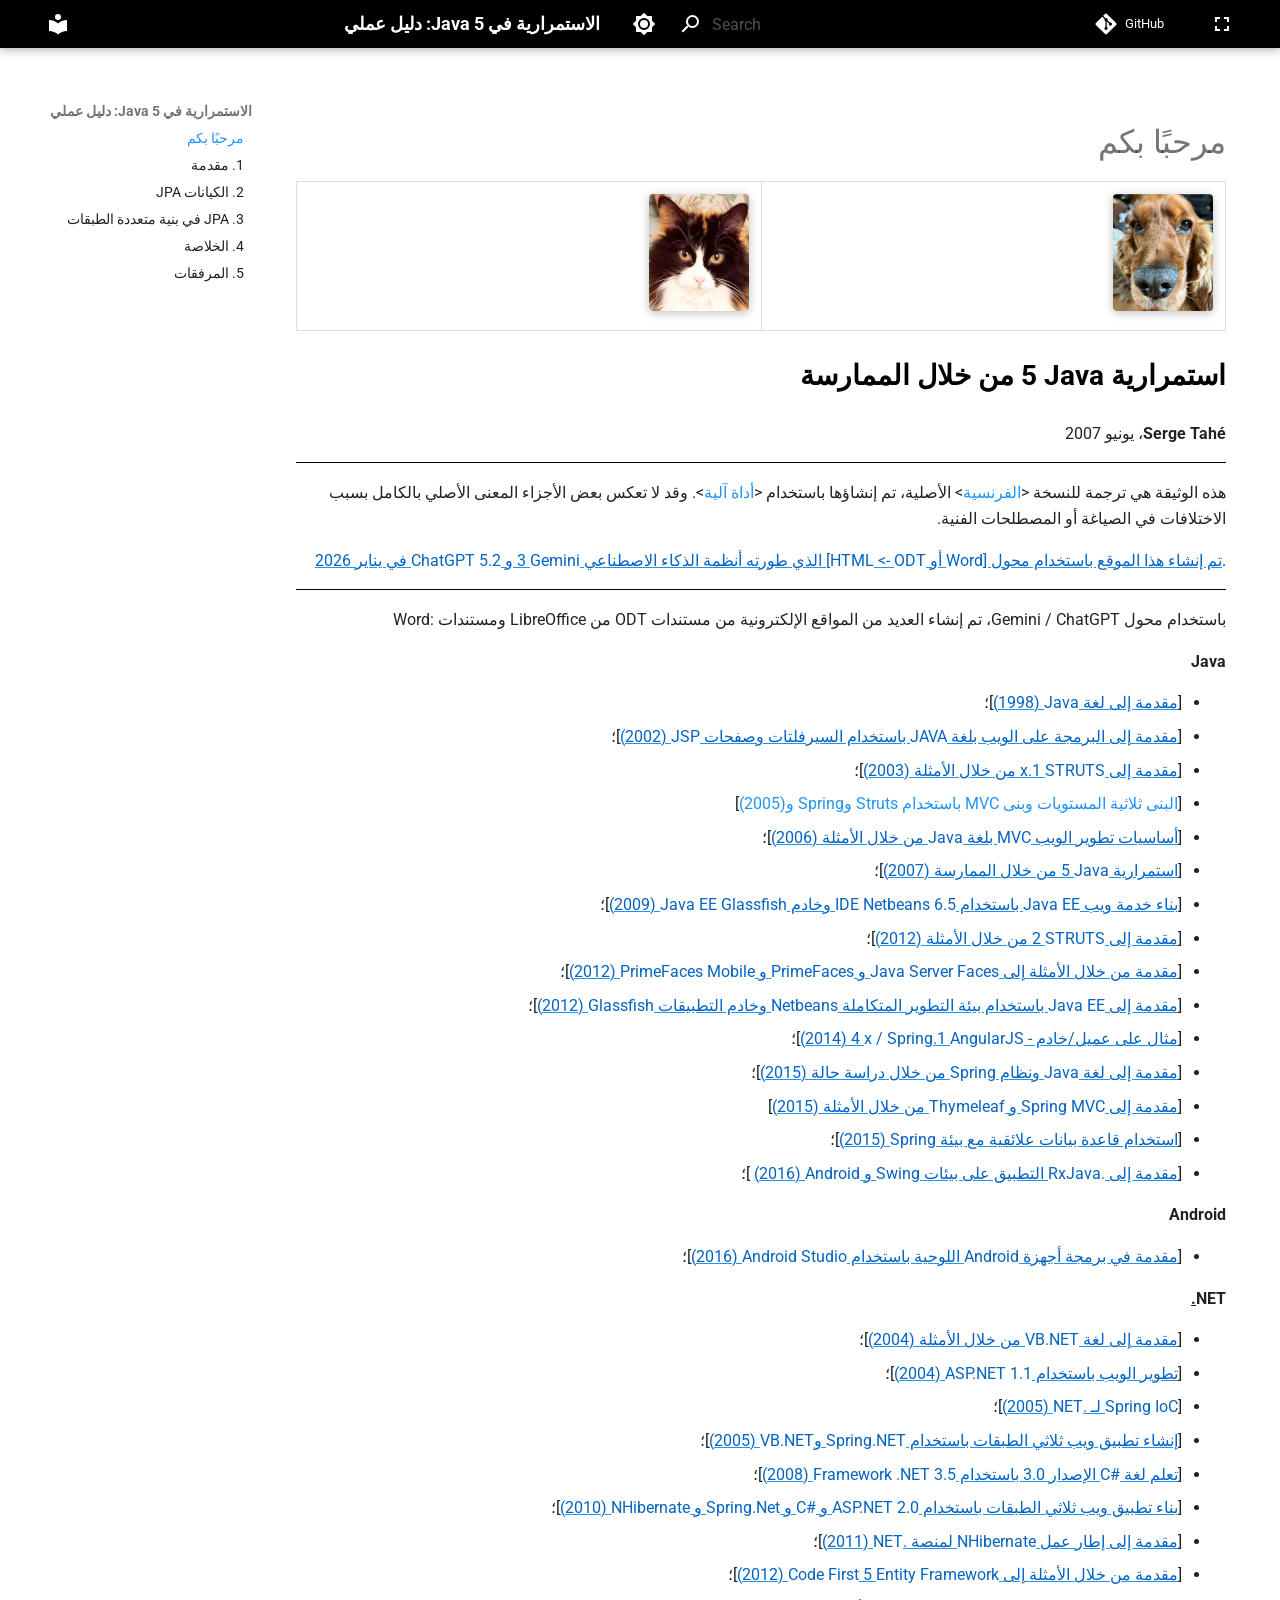
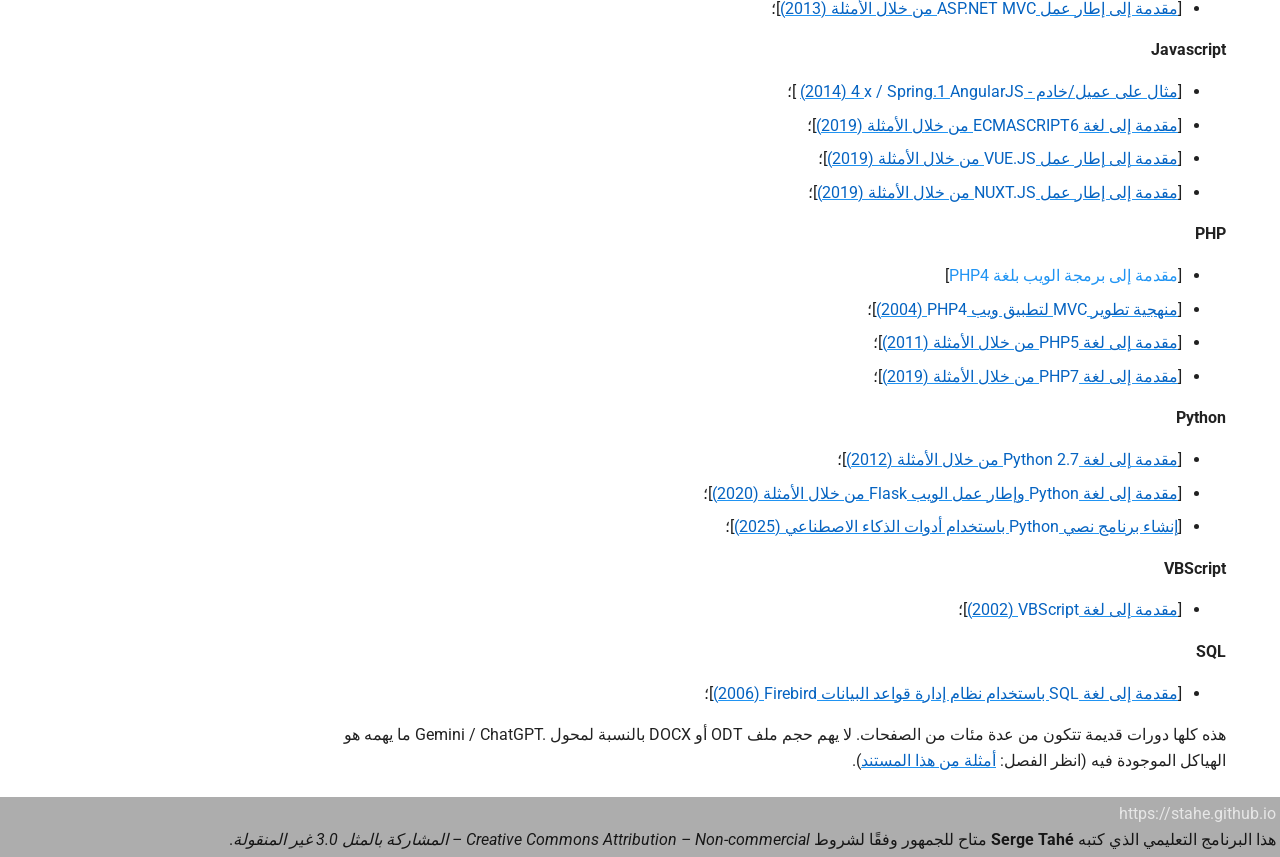
==== commit 1ed4c36d: "Deployed 097a60c with MkDocs version: 1.6.1" ====
--- a/index.html
+++ b/index.html
@@ -455,7 +455,7 @@
 
 <table dir="rtl" class="odt-table" style="border-collapse: collapse; width: 100%; margin-bottom: 1em;"><tr><td dir="rtl" style="border: 1px solid #ddd; padding: 8px; vertical-align: top; text-align: right;"><img src="images/10000000000000C8000000E930F662D2.png" width="100" height="117" style="display:inline-block; margin:4px;width:2.646cm;height:3.083cm;" class="odt-zoomable" data-zoom-src="images/10000000000000C8000000E930F662D2.png" /></td><td dir="rtl" style="border: 1px solid #ddd; padding: 8px; vertical-align: top; text-align: right;"><img src="images/10000000000000C8000000E90F858128.png" width="100" height="117" style="display:inline-block; margin:4px;width:2.646cm;height:3.083cm;" class="odt-zoomable" data-zoom-src="images/10000000000000C8000000E90F858128.png" /></td></tr></table>
 
-<p style="font-size: 28px; font-weight: bold; margin-bottom: 1em; line-height: 1.2; color: #2c3e50;">استمرارية <bdi dir="ltr" class="odt-ltr-term">Java</bdi> 5 من خلال الممارسة</p>
+<p style="font-size: 28px; font-weight: bold; margin-bottom: 1em; line-height: 1.2; color: #000000;">استمرارية <bdi dir="ltr" class="odt-ltr-term">Java</bdi> 5 من خلال الممارسة</p>
 
 <p><strong><bdi dir="ltr" class="odt-ltr-term">Serge Tahé</bdi></strong>، يونيو 2007</p>
 <hr style="border:0; border-top:0.06pt solid #000000; margin:0.75em 0;" data-odt-border="top" />
